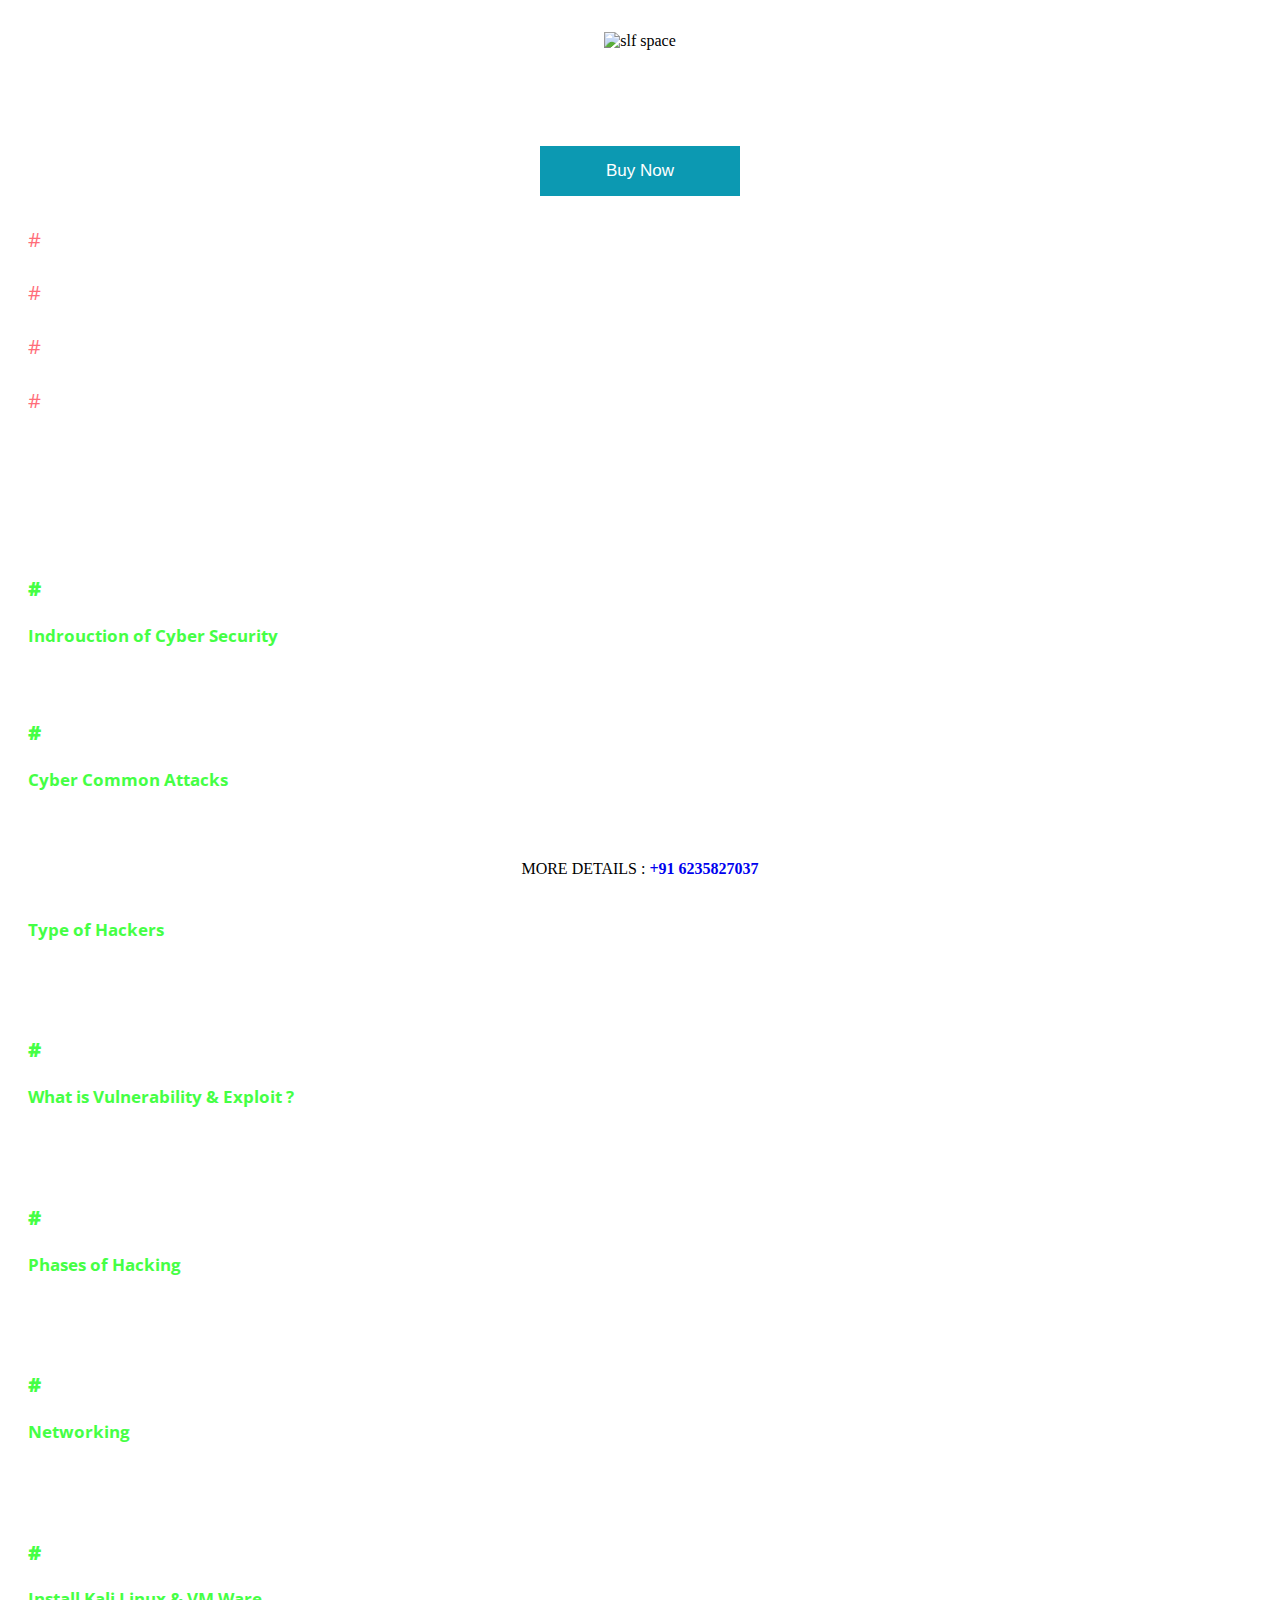
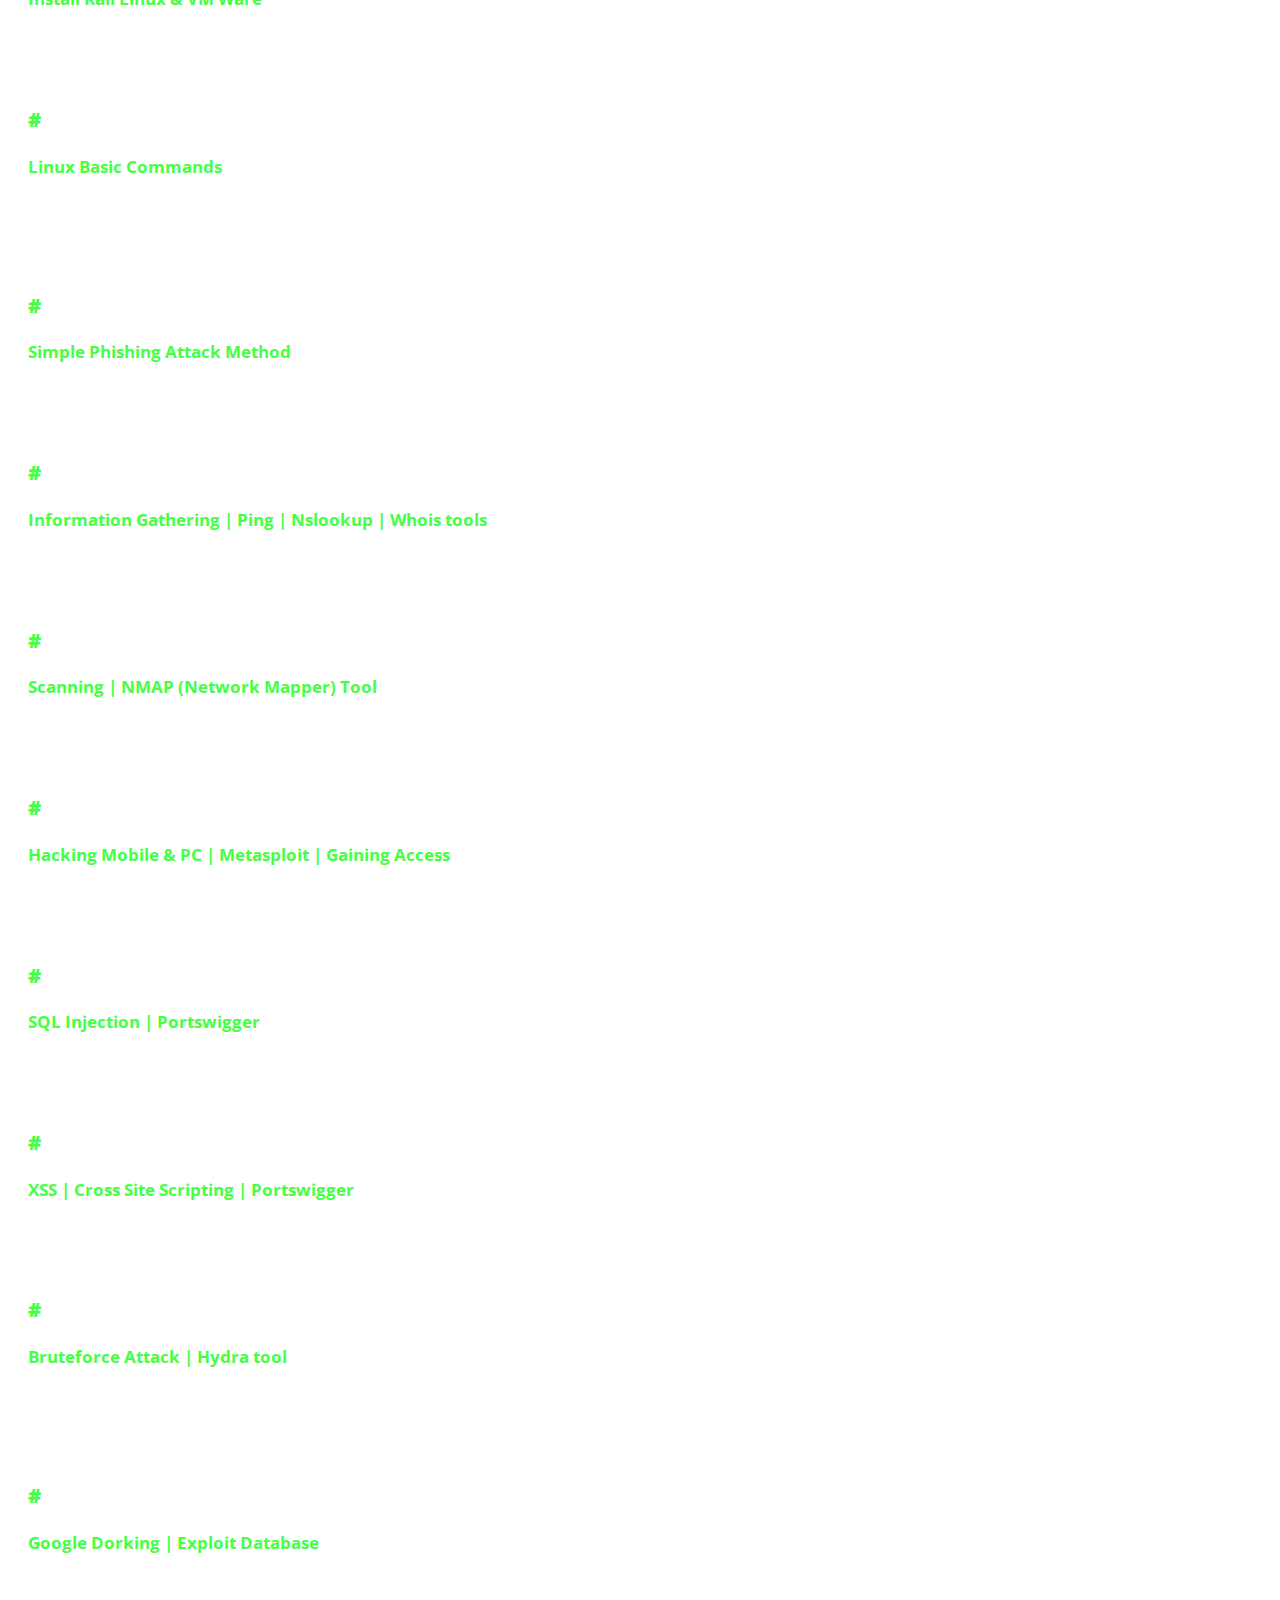
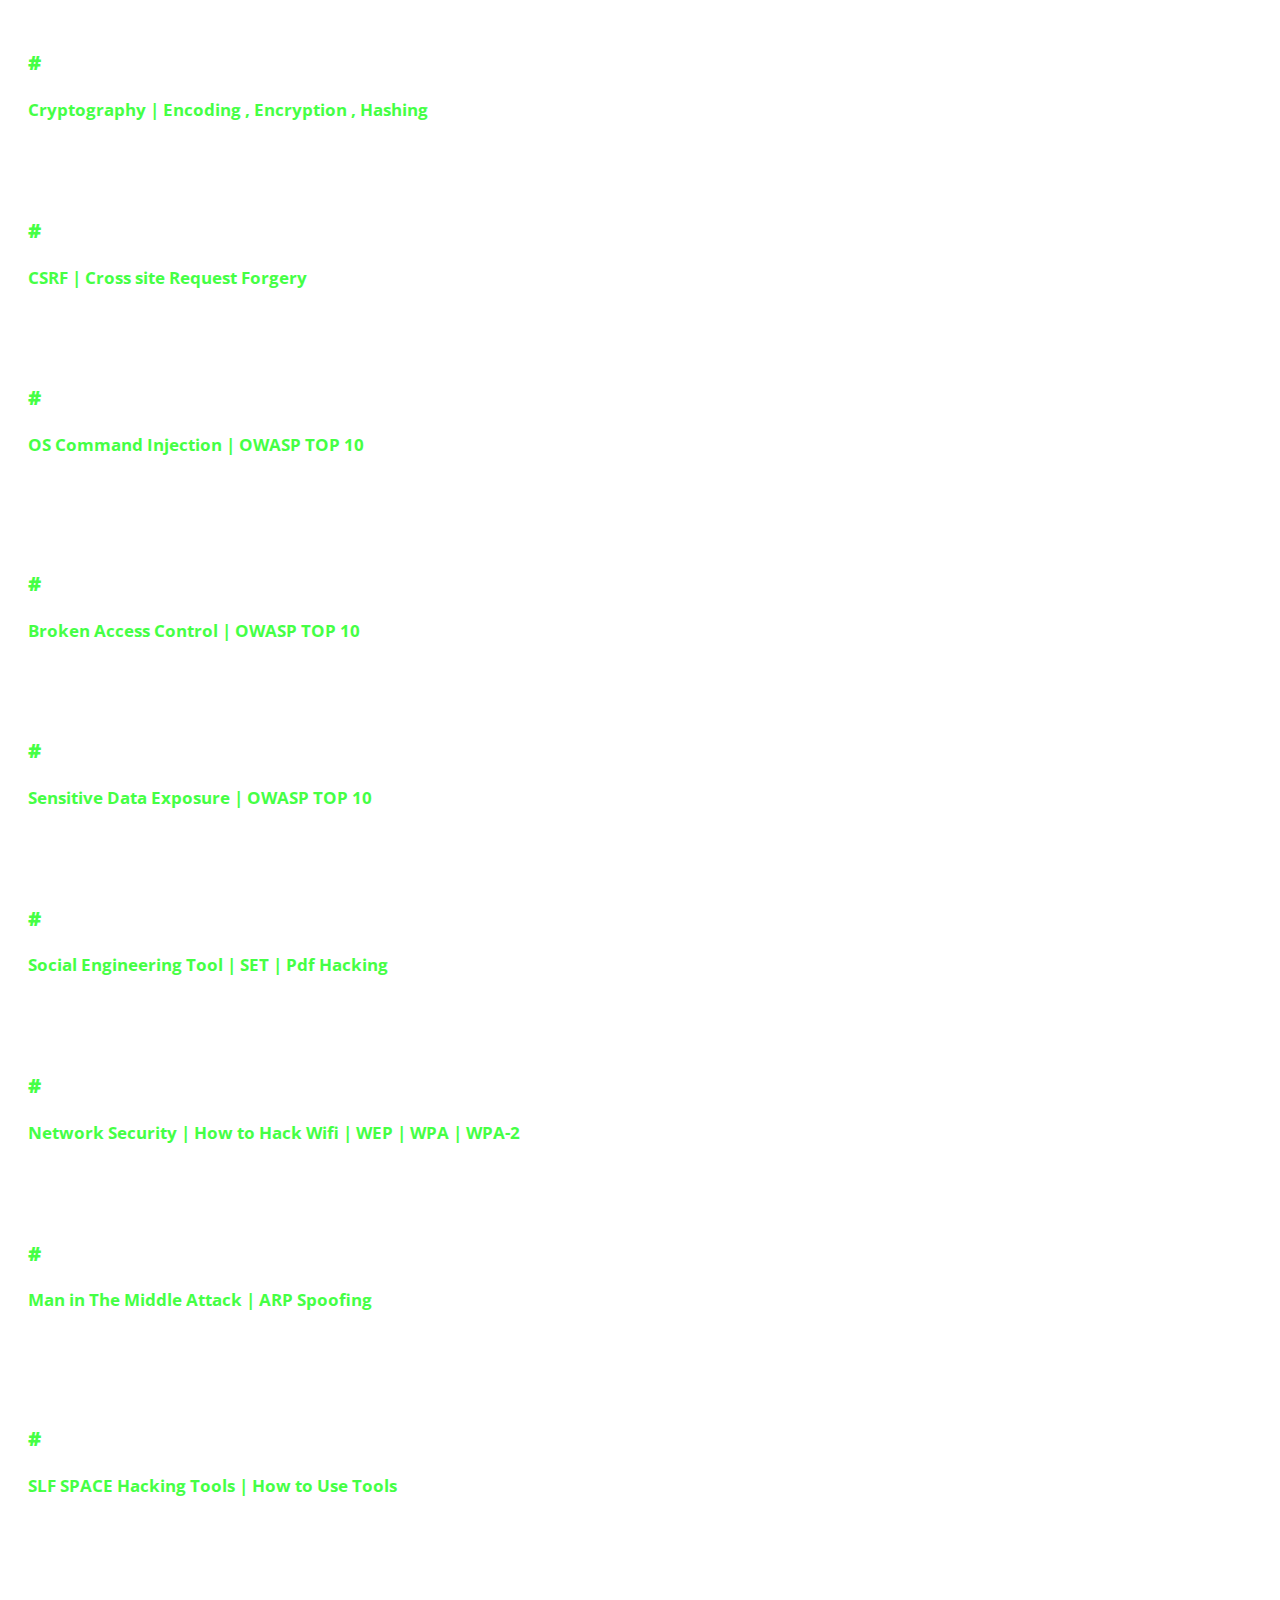
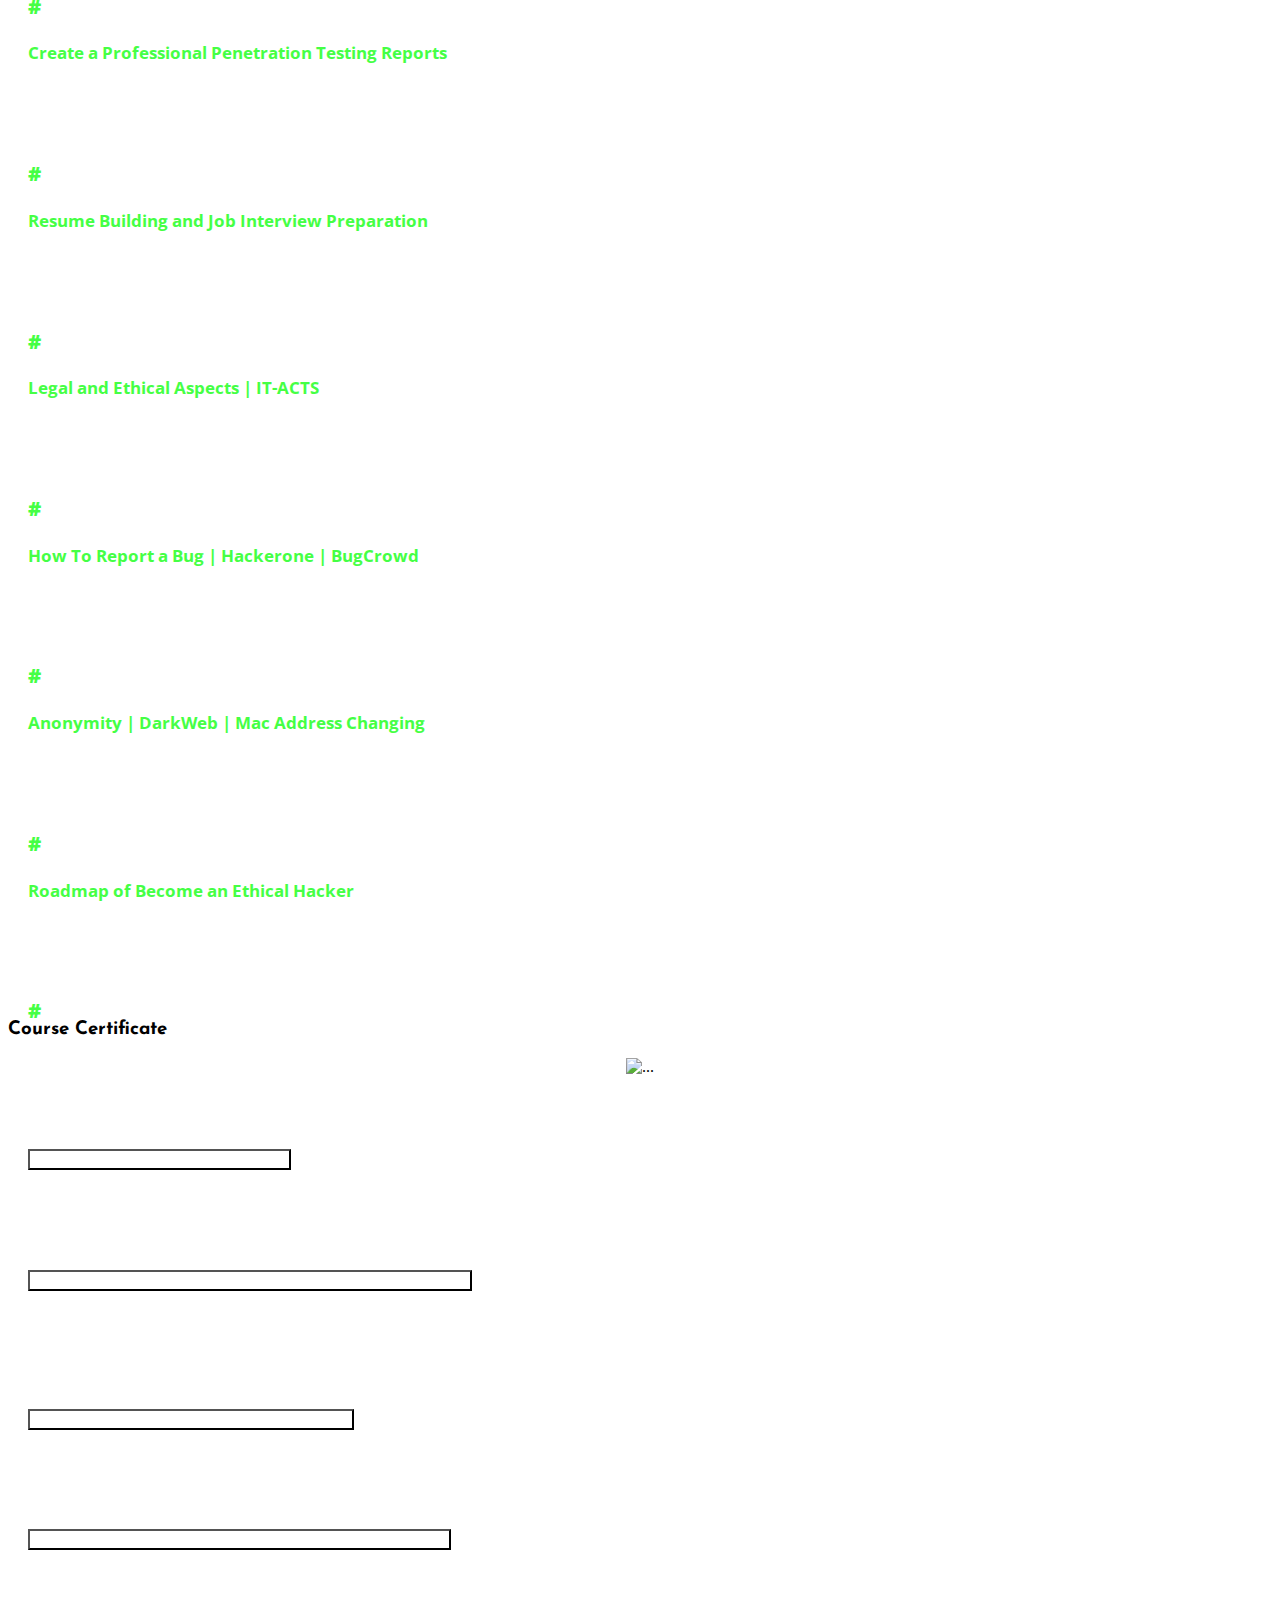
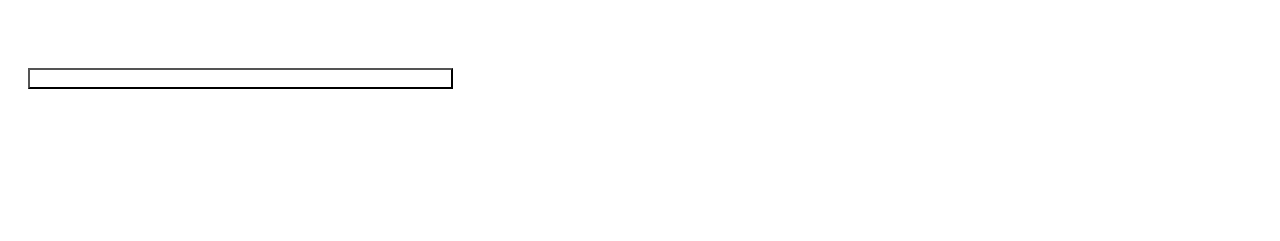
==== index.html @ 2951f918 "Update index.html" ====
<!DOCTYPE html>
<html lang="en">
<head>
    <meta charset="UTF-8">
    <meta name="viewport" content="width=device-width, initial-scale=1.0">
    <meta content="slf space">
    <meta content="" name="description">
    <meta content="" name="keywords">
    <meta content="cyber security course in malayalam">
    <meta content="web designing course in malayalam ">
    <title>CYBER SECURITY COURSE IN MALAYALAM | SLF SPACE</title>
    <link rel="stylesheet" href="sulfikar_css/bootstrap.min.css">
    <link rel="stylesheet" href="https://slfspace.com/css/style.css">
    <link rel="stylesheet" href="https://slfspace.com/style.css">
<link rel="icon" href="https://slfspace.com/img/logo.png">
<link rel="preconnect" href="https://fonts.googleapis.com">
<link rel="preconnect" href="https://fonts.gstatic.com" crossorigin>
<link href="https://fonts.googleapis.com/css2?family=Josefin+Sans:wght@700&family=Open+Sans:wght@300&display=swap" rel="stylesheet">
<link href="https://cdn.jsdelivr.net/npm/bootstrap@5.3.0/dist/css/bootstrap.min.css" rel="stylesheet" integrity="sha384-9ndCyUaIbzAi2FUVXJi0CjmCapSmO7SnpJef0486qhLnuZ2cdeRhO02iuK6FUUVM" crossorigin="anonymous">

<script src="https://ajax.googleapis.com/ajax/libs/jquery/3.5.1/jquery.min.js"></script>

</head>
<body class="bg-black">
 
 <section class="header-section">
     <div class="container">
         <div class="row">
             <div class="col-lg-12">
                <nav class="navbar navbar-expand-lg navbar-dark">

                    
                     
                   
                           
                  </nav>
             </div>
         </div>
     </div>
 </section>   
 <center><img src="https://slfspace.com/img/hacker.png" style="width:230px;margin-top: 24px;" alt="slf space" ></center>
<h2 style="color: white;margin-left: 20px;margin-top:35px;font-family: 'Josefin Sans', sans-serif;font-size: 25px;margin-right: 20px;">Certified Cyber Security Course in Malayalam</h3>
  <center>  <a href="https://wa.me/916235827037" style="color: white;text-decoration:none;"><button  style="color:white;background-color:rgb(12, 153, 178);height: 50px;width: 200px;margin-bottom: 20px;font-size: 17px;margin-top: 15px;border-color: transparent;">Buy Now</a></button></center>
  <h4 style="color: white;margin-left: 20px;font-weight: lighter;font-size: 20px;font-family: 'Open Sans', sans-serif;margin-top: 10px;"><strong style="font-size: 20px;color: rgb(255, 109, 121);"># </strong>Placement Assistance</p>
      <h4 style="color: white;margin-left: 20px;font-weight: lighter;font-size: 20px;font-family: 'Open Sans', sans-serif;"><strong style="font-size: 20px;color: rgb(255, 109, 121);"># </strong>Learning Club Available </p>
        <h4 style="color: white;margin-left: 20px;font-weight: lighter;font-size: 20px;font-family: 'Open Sans', sans-serif;"><strong style="font-size: 20px;color: rgb(255, 109, 121);"># </strong>Long time access Mentorship </p>
          <h4 style="color: white;margin-left: 20px;font-weight: lighter;font-size: 20px;font-family: 'Open Sans', sans-serif;"><strong style="font-size: 20px;color: rgb(255, 109, 121);"># </strong>Completion Certificate</p>
<p style="margin-left: 1px;color: white;margin-right: 20px;font-size: 17px;font-family: 'Open Sans', sans-serif;">
  Jumpstart your Ethical Hacking career effortlessly with SLF SPACE's Cyber Security course at an affordable price of just 5999 rupees. No laptop? No problem! You Can Learn the course on your mobile phone. Earn a Cyber Security Course Certificate upon completion and receive our dedicated support to secure a job in the cyber security field. Let us guide you towards a successful career in cyber security with our comprehensive and supportive services.</p>
<h3 style="margin-left: 20px;color: white;font-family: 'Josefin Sans', sans-serif;">Module of Course</h2>

<h2 style="margin-left: 20px;margin-top: px;color: white;font-weight: bold;font-family: 'Open Sans', sans-serif;font-size: 25px;"><strong style="font-size: 20px;color: rgb(69, 255, 69);"># </strong>Lesson-1</h2>
<p style="color: rgb(69, 255, 69);font-weight: bold;margin-left: 20px;font-family: 'Open Sans', sans-serif;font-size: 17px;">Indrouction of Cyber Security</p>
<p style="color: white;margin-left: 20px;margin-top: -10px;margin-right: 15px;">Introduction of Cyber Security provides a comprehensive overview of safeguarding digital systems from potential threats and attacks</p>
<h3 style="margin-left: 20px;color: white;font-weight: lighter;margin-top: -15px;">|</h3>
<h2 style="margin-left: 20px;margin-top: -10px;color: white;font-weight: bold;margin-top: 10px;font-family: 'Open Sans', sans-serif;font-size: 25px;"><strong style="font-size: 20px;color: rgb(69, 255, 69);"># </strong># </strong> Lesson-2</h2>
<p style="color: rgb(69, 255, 69);font-weight: bold;margin-left: 20px;font-family: 'Open Sans', sans-serif;font-size: 17px;">Cyber Common Attacks</p>
<p style="color: white;margin-left: 20px;margin-top: -10px;margin-right: 15px;">Cyber common attacks encompass a range of malicious activities such as phishing, malware infections, and ransomware ,threats to individuals and organizations.</p>
<h3 style="margin-left: 20px;color: white;font-weight: lighter;margin-top: -10px;">|</h3>
<h2 style="margin-left: 20px;margin-top: -10px;color: white;font-weight: bold;margin-top: 10px;font-family: 'Open Sans', sans-serif;font-size: 25px;"><strong style="font-size: 20px;color: rgb(69, 255, 69);"># </strong>Lesson-3</h2>
<p style="color: rgb(69, 255, 69);font-weight: bold;margin-left: 20px;margin-right: 15px;font-family: 'Open Sans', sans-serif;font-size: 17px;">Type of Hackers</p>
<p style="color: white;margin-left: 20px;margin-top: -10px;margin-right: 15px;">In this class, we'll explore the diverse world of hackers, including White Hat hackers who use their skills for good, Black Hat hackers who seek to exploit vulnerabilities, and Grey Hat hackers who may cross ethical boundaries in pursuit of security knowledge. Discover the different motivations, tactics, and roles hackers play in the realm of cybersecurity.</p>
<h3 style="margin-left: 20px;color: white;font-weight: lighter;margin-top: -10px;">|</h3>
<h2 style="margin-left: 20px;margin-top: -10px;color: white;font-weight: bold;margin-top: 10px;font-family: 'Open Sans', sans-serif;font-size: 25px;"><strong style="font-size: 20px;color: rgb(69, 255, 69);"># </strong>Lesson-4</h2>
<p style="color: rgb(69, 255, 69);font-weight: bold;margin-left: 20px;font-family: 'Open Sans', sans-serif;font-size: 17px;">What is Vulnerability & Exploit ?</p>
<p style="color: white;margin-left: 20px;margin-top: -10px;margin-right: 15px;">Vulnerability refers to a weakness or flaw in a system, application, or network that cyber attackers can exploit to gain unauthorized access or compromise its security. Exploit, on the other hand, is a piece of code or technique used by hackers to take advantage of these vulnerabilities and launch attacks, potentially causing harm to the targeted system or data. </p>
<h3 style="margin-left: 20px;color: white;font-weight: lighter;margin-top: -10px;">|</h3>
<h2 style="margin-left: 20px;margin-top: -10px;color: white;font-weight: bold;margin-top: 10px;font-family: 'Open Sans', sans-serif;font-size: 25px;"><strong style="font-size: 20px;color: rgb(69, 255, 69);"># </strong>Lesson-5</h2>
<p style="color: rgb(69, 255, 69);font-weight: bold;margin-left: 20px;font-family: 'Open Sans', sans-serif;font-size: 17px;">Phases of Hacking</p>
<p style="color: white;margin-left: 20px;margin-top: -10px;margin-right: 15px;">The "Phases of Hacking" class explores the systematic approach used by ethical hackers to assess and secure computer systems. From reconnaissance and scanning to gaining access and maintaining control, students learn each step of the hacking process, gaining valuable insights into safeguarding against real-world cyber threats.</p>
<h3 style="margin-left: 20px;color: white;font-weight: lighter;margin-top: -10px;">|</h3>
<h2 style="margin-left: 20px;margin-top: -10px;color: white;font-weight: bold;margin-top: 10px;font-family: 'Open Sans', sans-serif;font-size: 25px;"><strong style="font-size: 20px;color: rgb(69, 255, 69);"># </strong>Lesson-6</h2>
<p style="color: rgb(69, 255, 69);font-weight: bold;margin-left: 20px;margin-right: 15px;font-family: 'Open Sans', sans-serif;font-size: 17px;">Networking</p>
<p style="color: white;margin-left: 20px;margin-top: -10px;margin-right: 15px;">Networking class teaches students the fundamental principles of computer networks, covering topics such as network architecture, protocols, and security measures, empowering them with the knowledge to design, implement, and troubleshoot networks effectively.</p>
<h3 style="margin-left: 20px;color: white;font-weight: lighter;margin-top: -10px;">|</h3>
<h2 style="margin-left: 20px;margin-top: -10px;color: white;font-weight: bold;margin-top: 10px;font-family: 'Open Sans', sans-serif;font-size: 25px;"><strong style="font-size: 20px;color: rgb(69, 255, 69);"># </strong>Lesson-7</h2>
<p style="color: rgb(69, 255, 69);font-weight: bold;margin-left: 20px;margin-right: 15px;font-family: 'Open Sans', sans-serif;font-size: 17px;">Install Kali Linux & VM Ware</p>
<p style="color: white;margin-left: 20px;margin-top: -10px;margin-right: 15px;">In this class, you will learn how to install and set up Kali Linux, a powerful operating system for ethical hacking and penetration testing, using VMWare, a virtualization software. Gain hands-on experience in creating a safe and isolated environment to practice cybersecurity techniques.</p>
<h3 style="margin-left: 20px;color: white;font-weight: lighter;margin-top: -10px;">|</h3>
<h2 style="margin-left: 20px;margin-top: -10px;color: white;font-weight: bold;margin-top: 10px;font-family: 'Open Sans', sans-serif;font-size: 25px;"><strong style="font-size: 20px;color: rgb(69, 255, 69);"># </strong>Lesson-8</h2>
<p style="color: rgb(69, 255, 69);font-weight: bold;margin-left: 20px;margin-right: 15px;font-family: 'Open Sans', sans-serif;font-size: 17px;">Linux Basic Commands</p>
<p style="color: white;margin-left: 20px;margin-top: -10px;margin-right: 15px;">Linux Basic Commands" is an essential class that introduces students to the fundamental commands and functionalities of the Linux operating system. In this class, students will learn how to navigate the Linux terminal, perform file and directory operations, manage processes, and gain the foundational skills necessary for efficient Linux system administration and cybersecurity tasks.</p>
<h3 style="margin-left: 20px;color: white;font-weight: lighter;margin-top: -10px;">|</h3>
<h2 style="margin-left: 20px;margin-top: -10px;color: white;font-weight: bold;margin-top: 10px;font-family: 'Open Sans', sans-serif;font-size: 25px;"><strong style="font-size: 20px;color: rgb(69, 255, 69);"># </strong>Lesson-9</h2>
<p style="color: rgb(69, 255, 69);font-weight: bold;margin-left: 20px;margin-right: 15px;font-family: 'Open Sans', sans-serif;font-size: 17px;">Simple Phishing Attack Method </p>
<p style="color: white;margin-left: 20px;margin-top: -10px;margin-right: 15px;">A simple phishing attack method involves creating deceptive emails or messages that impersonate legitimate entities, aiming to trick recipients into revealing sensitive information like login credentials or personal details. This class will explore various phishing techniques, understanding how to identify and defend against these deceptive tactics to bolster cybersecurity awareness.</p>
<h3 style="margin-left: 20px;color: white;font-weight: lighter;margin-top: -10px;">|</h3>
<h2 style="margin-left: 20px;margin-top: -10px;color: white;font-weight: bold;margin-top: 10px;font-family: 'Open Sans', sans-serif;font-size: 25px;"><strong style="font-size: 20px;color: rgb(69, 255, 69);"># </strong>Lesson-10</h2>
<p style="color: rgb(69, 255, 69);font-weight: bold;margin-left: 20px;margin-right: 15px;font-family: 'Open Sans', sans-serif;font-size: 17px;">Information Gathering | Ping | Nslookup | Whois tools</p>
<p style="color: white;margin-left: 20px;margin-top: -10px;margin-right: 15px;">Information Gathering class introduces essential network reconnaissance techniques using Ping, Nslookup, and Whois tools. Learn how to probe and gather valuable data about target systems, IP addresses, domain names, and network connectivity to lay the foundation for a successful cybersecurity journey.</p>
<h3 style="margin-left: 20px;color: white;font-weight: lighter;margin-top: -10px;">|</h3>
<h2 style="margin-left: 20px;margin-top: -10px;color: white;font-weight: bold;margin-top: 10px;font-family: 'Open Sans', sans-serif;font-size: 25px;"><strong style="font-size: 20px;color: rgb(69, 255, 69);"># </strong>Lesson-11</h2>
<p style="color: rgb(69, 255, 69);font-weight: bold;margin-left: 20px;margin-right: 15px;font-family: 'Open Sans', sans-serif;font-size: 17px;">Scanning | NMAP (Network Mapper) Tool </p>
<p style="color: white;margin-left: 20px;margin-top: -10px;margin-right: 15px;">Scanning is a crucial phase in cybersecurity, and NMAP (Network Mapper) is a powerful tool used by ethical hackers to explore, identify, and analyze network devices, services, and vulnerabilities, providing valuable insights for securing networks</p>
<h3 style="margin-left: 20px;color: white;font-weight: lighter;margin-top: -10px;">|</h3>
<h2 style="margin-left: 20px;margin-top: -10px;color: white;font-weight: bold;margin-top: 10px;font-family: 'Open Sans', sans-serif;font-size: 25px;"><strong style="font-size: 20px;color: rgb(69, 255, 69);"># </strong>Lesson-12</h2>
<p style="color: rgb(69, 255, 69);font-weight: bold;margin-left: 20px;margin-right: 15px;font-family: 'Open Sans', sans-serif;font-size: 17px;">Hacking Mobile & PC | Metasploit | Gaining Access</p>
<p style="color: white;margin-left: 20px;margin-top: -10px;margin-right: 15px;">
  In "Hacking Mobile & PC | Metasploit | Gaining Access" class, students will explore the use of Metasploit, a powerful penetration testing tool, to learn how to ethically hack and gain access to mobile devices and computers, understanding the techniques used by ethical hackers to strengthen cybersecurity measures.</p>
<h3 style="margin-left: 20px;color: white;font-weight: lighter;margin-top: -10px;">|</h3>
<h2 style="margin-left: 20px;margin-top: -10px;color: white;font-weight: bold;margin-top: 10px;font-family: 'Open Sans', sans-serif;font-size: 25px;"><strong style="font-size: 20px;color: rgb(69, 255, 69);"># </strong>Lesson-13</h2>
<p style="color: rgb(69, 255, 69);font-weight: bold;margin-left: 20px;margin-right: 15px;font-family: 'Open Sans', sans-serif;font-size: 17px;">SQL Injection | Portswigger</p>
<p style="color: white;margin-left: 20px;margin-top: -10px;margin-right: 15px;">SQL Injection is a web application security vulnerability that allows attackers to manipulate the database by injecting malicious SQL code into input fields. Portswigger, a renowned cybersecurity company, provides educational resources and tools to understand, prevent, and address SQL Injection vulnerabilities for a safer online environment.</p>
<h3 style="margin-left: 20px;color: white;font-weight: lighter;margin-top: -10px;">|</h3>
<h2 style="margin-left: 20px;margin-top: -10px;color: white;font-weight: bold;margin-top: 10px;font-family: 'Open Sans', sans-serif;font-size: 25px;"><strong style="font-size: 20px;color: rgb(69, 255, 69);"># </strong>Lesson-14</h2>
<p style="color: rgb(69, 255, 69);font-weight: bold;margin-left: 20px;margin-right: 15px;font-family: 'Open Sans', sans-serif;font-size: 17px;">XSS | Cross Site Scripting | Portswigger</p>
<p style="color: white;margin-left: 20px;margin-top: -10px;margin-right: 15px;">
  XSS, which stands for Cross-Site Scripting, is a common web application vulnerability that allows attackers to inject malicious scripts into web pages viewed by other users. With the help of PortSwigger, a renowned security testing tool, developers can identify and address these vulnerabilities, ensuring robust protection against potential attacks.</p>
<h3 style="margin-left: 20px;color: white;font-weight: lighter;margin-top: -10px;">|</h3>
<h2 style="margin-left: 20px;margin-top: -10px;color: white;font-weight: bold;margin-top: 10px;font-family: 'Open Sans', sans-serif;font-size: 25px;"><strong style="font-size: 20px;color: rgb(69, 255, 69);"># </strong>Lesson-15</h2>
<p style="color: rgb(69, 255, 69);font-weight: bold;margin-left: 20px;margin-right: 15px;font-family: 'Open Sans', sans-serif;font-size: 17px;">Bruteforce Attack | Hydra tool</p>
<p style="color: white;margin-left: 20px;margin-top: -10px;margin-right: 15px;">Bruteforce Attack, a technique used in cybersecurity, involves systematically trying all possible combinations of passwords or encryption keys to gain unauthorized access to a system or account. The Hydra tool is a powerful and widely-used software that automates this process, helping ethical hackers and security professionals identify weak points in a network's defenses and bolster its security against such attacks.</p>
<h3 style="margin-left: 20px;color: white;font-weight: lighter;margin-top: -10px;">|</h3>
<h2 style="margin-left: 20px;margin-top: -10px;color: white;font-weight: bold;margin-top: 10px;font-family: 'Open Sans', sans-serif;font-size: 25px;"><strong style="font-size: 20px;color: rgb(69, 255, 69);"># </strong>Lesson-16</h2>
<p style="color: rgb(69, 255, 69);font-weight: bold;margin-left: 20px;margin-right: 15px;font-family: 'Open Sans', sans-serif;font-size: 17px;">Google Dorking | Exploit Database</p>
<p style="color: white;margin-left: 20px;margin-top: -10px;margin-right: 15px;">Google Dorking is a technique used by ethical hackers to leverage Google search operators to find sensitive information and vulnerabilities on websites. The Exploit Database, on the other hand, is a valuable resource that provides a collection of exploits and vulnerabilities for penetration testers and security researchers to use in their assessments.</p>
<h3 style="margin-left: 20px;color: white;font-weight: lighter;margin-top: -10px;">|</h3>
<h2 style="margin-left: 20px;margin-top: -10px;color: white;font-weight: bold;margin-top: 10px;font-family: 'Open Sans', sans-serif;font-size: 25px;"><strong style="font-size: 20px;color: rgb(69, 255, 69);"># </strong>Lesson-17</h2>
<p style="color: rgb(69, 255, 69);font-weight: bold;margin-left: 20px;margin-right: 15px;font-family: 'Open Sans', sans-serif;font-size: 17px;">Cryptography | Encoding , Encryption , Hashing</p>
<p style="color: white;margin-left: 20px;margin-top: -10px;margin-right: 15px;">Cryptography is a fascinating field of study that encompasses various techniques like encoding, encryption, and hashing, which play crucial roles in securing sensitive information and protecting data integrity.</p>
<h3 style="margin-left: 20px;color: white;font-weight: lighter;margin-top: -10px;">|</h3>
<h2 style="margin-left: 20px;margin-top: -10px;color: white;font-weight: bold;margin-top: 10px;font-family: 'Open Sans', sans-serif;font-size: 25px;"><strong style="font-size: 20px;color: rgb(69, 255, 69);"># </strong>Lesson-18</h2>
<p style="color: rgb(69, 255, 69);font-weight: bold;margin-left: 20px;margin-right: 15px;font-family: 'Open Sans', sans-serif;font-size: 17px;">CSRF | Cross site Request Forgery </p>
<p style="color: white;margin-left: 20px;margin-top: -10px;margin-right: 15px;">CSRF (Cross-Site Request Forgery) is a class of web security vulnerability where an attacker tricks a user's browser into making unauthorized requests to a different website, potentially leading to actions being performed on behalf of the user without their consent.</p>
<h3 style="margin-left: 20px;color: white;font-weight: lighter;margin-top: -10px;">|</h3>
<h2 style="margin-left: 20px;margin-top: -10px;color: white;font-weight: bold;margin-top: 10px;font-family: 'Open Sans', sans-serif;font-size: 25px;"><strong style="font-size: 20px;color: rgb(69, 255, 69);"># </strong>Lesson-19</h2>
<p style="color: rgb(69, 255, 69);font-weight: bold;margin-left: 20px;margin-right: 15px;font-family: 'Open Sans', sans-serif;font-size: 17px;">OS Command Injection | OWASP TOP 10 </p>
<p style="color: white;margin-left: 20px;margin-top: -10px;margin-right: 15px;">OS Command Injection is a dangerous web application vulnerability, listed in the OWASP TOP 10, where attackers can execute arbitrary operating system commands through unsanitized user input. This class of attack occurs when a web application blindly passes user-supplied data to the underlying operating system, allowing malicious commands to be injected and executed, potentially leading to unauthorized access, data breaches, or system compromise.</p>
<h3 style="margin-left: 20px;color: white;font-weight: lighter;margin-top: -10px;">|</h3>
<h2 style="margin-left: 20px;margin-top: -10px;color: white;font-weight: bold;margin-top: 10px;font-family: 'Open Sans', sans-serif;font-size: 25px;"><strong style="font-size: 20px;color: rgb(69, 255, 69);"># </strong>Lesson-20</h2>
<p style="color: rgb(69, 255, 69);font-weight: bold;margin-left: 20px;margin-right: 15px;font-family: 'Open Sans', sans-serif;font-size: 17px;">Broken Access Control |  OWASP TOP 10 </p>
<p style="color: white;margin-left: 20px;margin-top: -10px;margin-right: 15px;">Broken Access Control is a critical security flaw listed in the OWASP TOP 10, referring to the improper handling of user permissions and privileges, enabling unauthorized access to sensitive data or functionalities.</p>
<h3 style="margin-left: 20px;color: white;font-weight: lighter;margin-top: -10px;">|</h3>
<h2 style="margin-left: 20px;margin-top: -10px;color: white;font-weight: bold;margin-top: 10px;font-family: 'Open Sans', sans-serif;font-size: 25px;"><strong style="font-size: 20px;color: rgb(69, 255, 69);"># </strong>Lesson-21</h2>
<p style="color: rgb(69, 255, 69);font-weight: bold;margin-left: 20px;margin-right: 15px;font-family: 'Open Sans', sans-serif;font-size: 17px;">Sensitive Data Exposure |  OWASP TOP 10 </p>
<p style="color: white;margin-left: 20px;margin-top: -10px;margin-right: 15px;">Sensitive Data Exposure, listed in OWASP TOP 10, refers to the potential security risk where confidential information, such as credit card numbers or personal details, is unintentionally disclosed due to weak protection measures, leaving it vulnerable to unauthorized access and misuse.</p>
<h3 style="margin-left: 20px;color: white;font-weight: lighter;margin-top: -10px;">|</h3>
<h2 style="margin-left: 20px;margin-top: -10px;color: white;font-weight: bold;margin-top: 10px;font-family: 'Open Sans', sans-serif;font-size: 25px;"><strong style="font-size: 20px;color: rgb(69, 255, 69);"># </strong>Lesson-22</h2>
<p style="color: rgb(69, 255, 69);font-weight: bold;margin-left: 20px;margin-right: 15px;font-family: 'Open Sans', sans-serif;font-size: 17px;">Social Engineering Tool | SET | Pdf Hacking</p>
<p style="color: white;margin-left: 20px;margin-top: -10px;margin-right: 15px;">The Social Engineering Toolkit (SET) is a potent tool utilized in the realm of cybersecurity for carrying out various social engineering attacks, including PDF hacking, by exploiting human vulnerabilities rather than relying solely on technical means.</p>
<h3 style="margin-left: 20px;color: white;font-weight: lighter;margin-top: -10px;">|</h3>
<h2 style="margin-left: 20px;margin-top: -10px;color: white;font-weight: bold;margin-top: 10px;font-family: 'Open Sans', sans-serif;font-size: 25px;"><strong style="font-size: 20px;color: rgb(69, 255, 69);"># </strong>Lesson-23</h2>
<p style="color: rgb(69, 255, 69);font-weight: bold;margin-left: 20px;margin-right: 15px;font-family: 'Open Sans', sans-serif;font-size: 17px;">Network Security | How to Hack Wifi | WEP | WPA | WPA-2</p>
<p style="color: white;margin-left: 20px;margin-top: -10px;margin-right: 15px;">Network Security is the practice of safeguarding data and systems from unauthorized access or damage. 'How to Hack Wifi' refers to unauthorized attempts to gain access to wireless networks. WEP, WPA, and WPA-2 are different encryption protocols used to secure wireless networks, with WEP being the least secure and WPA-2 being the most robust class.</p>
<h3 style="margin-left: 20px;color: white;font-weight: lighter;margin-top: -10px;">|</h3>
<h2 style="margin-left: 20px;margin-top: -10px;color: white;font-weight: bold;margin-top: 10px;font-family: 'Open Sans', sans-serif;font-size: 25px;"><strong style="font-size: 20px;color: rgb(69, 255, 69);"># </strong>Lesson-24</h2>
<p style="color: rgb(69, 255, 69);font-weight: bold;margin-left: 20px;margin-right: 15px;font-family: 'Open Sans', sans-serif;font-size: 17px;">Man in The Middle Attack | ARP Spoofing </p>
<p style="color: white;margin-left: 20px;margin-top: -10px;margin-right: 15px;">A Man-in-the-Middle (MITM) attack with ARP Spoofing is a type of cyber threat where an attacker intercepts communication between two parties by manipulating Address Resolution Protocol (ARP) messages, leading them to unknowingly exchange data through the attacker's system. This class of attack allows the malicious actor to eavesdrop, modify, or even block the communication, potentially leading to data theft or unauthorized access.</p>
<h3 style="margin-left: 20px;color: white;font-weight: lighter;margin-top: -10px;">|</h3>
<h2 style="margin-left: 20px;margin-top: -10px;color: white;font-weight: bold;margin-top: 10px;font-family: 'Open Sans', sans-serif;font-size: 25px;"><strong style="font-size: 20px;color: rgb(69, 255, 69);"># </strong>Lesson-25</h2>
<p style="color: rgb(69, 255, 69);font-weight: bold;margin-left: 20px;margin-right: 15px;font-family: 'Open Sans', sans-serif;font-size: 17px;">SLF SPACE Hacking Tools | How to Use Tools</p>
<p style="color: white;margin-left: 20px;margin-top: -10px;margin-right: 15px;">
  SLF SPACE Hacking Tools provide a diverse range of tools, including ARP spoofing and bruteforce, aimed at different cybersecurity tasks, catering to both beginners and experienced users. Each tool comes with its own set of functionalities and instructions, empowering users to efficiently safeguard networks or test their own security measures with ease.</p>
<h3 style="margin-left: 20px;color: white;font-weight: lighter;margin-top: -10px;">|</h3>
<h2 style="margin-left: 20px;margin-top: -10px;color: white;font-weight: bold;margin-top: 10px;font-family: 'Open Sans', sans-serif;font-size: 25px;"><strong style="font-size: 20px;color: rgb(69, 255, 69);"># </strong>Lesson-26</h2>
<p style="color: rgb(69, 255, 69);font-weight: bold;margin-left: 20px;margin-right: 15px;font-family: 'Open Sans', sans-serif;font-size: 17px;">Create a Professional Penetration Testing Reports</p>
<p style="color: white;margin-left: 20px;margin-top: -10px;margin-right: 15px;">Creating a professional penetration testing report for bug hunting involves carefully documenting discovered vulnerabilities, detailing their impact and severity, providing clear remediation recommendations, and organizing findings into actionable classes for better prioritization and resolution.</p>
<h3 style="margin-left: 20px;color: white;font-weight: lighter;margin-top: -10px;">|</h3>
<h2 style="margin-left: 20px;margin-top: -10px;color: white;font-weight: bold;margin-top: 10px;font-family: 'Open Sans', sans-serif;font-size: 25px;"><strong style="font-size: 20px;color: rgb(69, 255, 69);"># </strong>Lesson-27</h2>
<p style="color: rgb(69, 255, 69);font-weight: bold;margin-left: 20px;margin-right: 15px;font-family: 'Open Sans', sans-serif;font-size: 17px;">Resume Building and Job Interview Preparation</p>
<p style="color: white;margin-left: 20px;margin-top: -10px;margin-right: 15px;">Resume Building and Job Interview Preparation (Mock Interview) class equips participants with essential skills to craft impressive resumes and excel in job interviews through practical mock interview sessions with constructive feedback.</p>
<h3 style="margin-left: 20px;color: white;font-weight: lighter;margin-top: -10px;">|</h3>
<h2 style="margin-left: 20px;margin-top: -10px;color: white;font-weight: bold;margin-top: 10px;font-family: 'Open Sans', sans-serif;font-size: 25px;"><strong style="font-size: 20px;color: rgb(69, 255, 69);"># </strong>Lesson-28</h2>
<p style="color: rgb(69, 255, 69);font-weight: bold;margin-left: 20px;margin-right: 15px;font-family: 'Open Sans', sans-serif;font-size: 17px;">Legal and Ethical Aspects | IT-ACTS</p>
<p style="color: white;margin-left: 20px;margin-top: -10px;margin-right: 15px;">The "Legal and Ethical Aspects | IT-ACTS" class explores the intersection of information technology and the legal and ethical considerations that arise, equipping students with the knowledge to navigate complex issues responsibly in the digital age.</p>
<h3 style="margin-left: 20px;color: white;font-weight: lighter;margin-top: -10px;">|</h3>
<h2 style="margin-left: 20px;margin-top: -10px;color: white;font-weight: bold;margin-top: 10px;font-family: 'Open Sans', sans-serif;font-size: 25px;"><strong style="font-size: 20px;color: rgb(69, 255, 69);"># </strong>Lesson-29</h2>
<p style="color: rgb(69, 255, 69);font-weight: bold;margin-left: 20px;margin-right: 15px;font-family: 'Open Sans', sans-serif;font-size: 17px;">How To Report a Bug | Hackerone | BugCrowd</p>
<p style="color: white;margin-left: 20px;margin-top: -10px;margin-right: 15px;">To report a bug on platforms like HackerOne or Bugcrowd, you need to first identify the issue, provide a detailed description of the vulnerability, and submit it through their designated channels. The class aims to familiarize participants with bug reporting procedures, ethical hacking, and responsible disclosure practices to enhance cybersecurity.</p>
<h3 style="margin-left: 20px;color: white;font-weight: lighter;margin-top: -10px;">|</h3>
<h2 style="margin-left: 20px;margin-top: -10px;color: white;font-weight: bold;margin-top: 10px;font-family: 'Open Sans', sans-serif;font-size: 25px;"><strong style="font-size: 20px;color: rgb(69, 255, 69);"># </strong>Lesson-30</h2>
<p style="color: rgb(69, 255, 69);font-weight: bold;margin-left: 20px;margin-right: 15px;font-family: 'Open Sans', sans-serif;font-size: 17px;">Anonymity | DarkWeb | Mac Address Changing</p>
<p style="color: white;margin-left: 20px;margin-top: -10px;margin-right: 15px;">Anonymity is the state of being unidentified or untraceable online, often associated with activities on the Dark Web, a hidden part of the internet. To achieve anonymity, users may change their Mac addresses, which are unique identifiers of network interfaces, to evade detection and maintain privacy.</p>
<h3 style="margin-left: 20px;color: white;font-weight: lighter;margin-top: -10px;">|</h3>
<h2 style="margin-left: 20px;margin-top: -10px;color: white;font-weight: bold;margin-top: 10px;font-family: 'Open Sans', sans-serif;font-size: 25px;"><strong style="font-size: 20px;color: rgb(69, 255, 69);"># </strong>Lesson-31</h2>
<p style="color: rgb(69, 255, 69);font-weight: bold;margin-left: 20px;margin-right: 15px;font-family: 'Open Sans', sans-serif;font-size: 17px;">Roadmap of Become an Ethical Hacker</p>
<p style="color: white;margin-left: 20px;margin-top: -10px;margin-right: 15px;">The roadmap to becoming an Ethical Hacker involves a carefully designed class that covers various topics, such as network security, penetration testing, cryptography, and ethical hacking methodologies, guiding students towards mastering the art of responsible and effective cybersecurity.</p>
<h3 style="margin-left: 20px;color: white;font-weight: lighter;margin-top: -10px;">|</h3>

<h2 style="margin-left: 20px;margin-top: -10px;color: white;font-weight: bold;margin-top: 10px;font-family: 'Open Sans', sans-serif;font-size: 25px;"><strong style="font-size: 20px;color: rgb(69, 255, 69);"># </strong>Completion Certificate</h2>
<p style="color: white;font-weight: bold;margin-left: 20px;margin-right: 15px;">Completion Certificate of <strong style="font-weight: bold;">SLF SPACE</strong> Cyber Security Course </p>


<section class="contact-section pt-5 pb-5">
  <h3 class=" text-uppercase pb-4 font-weight-bold custom-font-h3 text-center text-white pt-5" style="margin-top: -60px;font-family: 'Josefin Sans', sans-serif;">Course Certificate</h3>
  <center> 
  <img src="https://slfspace.com/img/SECCER.jpg" class="img-fluid" alt="..." style="width: 90%;"></center>
 <h3 style="color: white;margin-top: 20px;margin-left: 30px;margin-bottom: 10px;"> Frequently Asked Questions</h3>
  <div class="accordion" id="accordionExample" style="margin-left: 20px;margin-right: 20px;margin-top: 25px;">
    <div class="accordion-item" style="background: transparent;color: white;">
      <h2 class="accordion-header">
        <button class="accordion-button" type="button" data-bs-toggle="collapse" data-bs-target="#collapseOne" aria-expanded="true" aria-controls="collapseOne" style="background: transparent;color: white;">
          What is Certified Cyber Security Course ?
        </button>
      </h2>
      <div id="collapseOne" class="accordion-collapse collapse show" data-bs-parent="#accordionExample">
        <div class="accordion-body">
          <p>

            A Certified Cyber Security Course is a structured and comprehensive program that provides individuals with specialized training and knowledge in the field of cybersecurity. It is designed to equip participants with essential skills to safeguard digital systems, networks, and data from potential threats and cyberattacks. Upon successful completion of the course, participants receive a certification that validates their expertise and enhances their employability in the cybersecurity industry.        </div>
      </div>
    </div>
    <div class="accordion-item" style="background: transparent;color: white;">
      <h2 class="accordion-header">
        <button class="accordion-button collapsed" type="button" data-bs-toggle="collapse" data-bs-target="#collapseTwo" aria-expanded="false" aria-controls="collapseTwo" style="background: transparent;color: white;">
          What is the objective of SLF SPACE's Certified Cyber Security program?         </button>
      </h2>
      <div id="collapseTwo" class="accordion-collapse collapse" data-bs-parent="#accordionExample">
        <div class="accordion-body">
<p>
  The objective of SLF SPACE's Certified Cyber Security program is to equip participants with comprehensive knowledge and practical skills in the field of cybersecurity. Through this program, individuals will learn how to protect computer systems, networks, and data from cyber threats, and develop expertise in ethical hacking, risk assessment, incident response, and security management. The ultimate goal is to produce competent and certified cybersecurity professionals capable of safeguarding organizations and individuals against cyberattacks and data breaches.
</p>
        </div>
      </div>
    </div>
    <div class="accordion-item" style="background: transparent;color: white;">
      <h2 class="accordion-header">
        <button class="accordion-button collapsed" type="button" data-bs-toggle="collapse" data-bs-target="#collapseThree" aria-expanded="false" aria-controls="collapseThree" style="background: transparent;color: white;">
          Who should take a Certified Cyber Securtiy course ?        </button>
      </h2>
      <div id="collapseThree" class="accordion-collapse collapse" data-bs-parent="#accordionExample">
        <div class="accordion-body">
<p>
  
  The Certified Cyber Security course is ideal for both Security Enthusiasts and individuals aspiring to build a career in cybersecurity. Security Enthusiasts will gain valuable knowledge and skills to secure their personal digital lives and protect their online assets. For those looking to establish a career in cybersecurity, this course provides a solid foundation, covering essential topics such as network security, ethical hacking, incident response, and more, making it suitable for beginners and those transitioning into the cybersecurity field.</p>
        </div>
      </div>
    </div>
    <div class="accordion-item" style="background: transparent;color: white;">
      <h2 class="accordion-header">
        <button class="accordion-button collapsed" type="button" data-bs-toggle="collapse" data-bs-target="#collapseFour" aria-expanded="false" aria-controls="collapseThree" style="background: transparent;color: white;">
          How long does it take to complete a Certified Cyber Security course?        </button>
      </h2>
      <div id="collapseFour" class="accordion-collapse collapse" data-bs-parent="#accordionExample">
        <div class="accordion-body">
<p>
  At our institute, we offer a flexible learning approach, allowing you to learn at your own pace without being restricted by a fixed timeframe. We understand that your studies and job responsibilities might vary, so you can choose to learn whenever you have the time and availability. Whether you want to complete the course quickly or take your time, you have the freedom to do so. Our mentors are always available online to assist you with any doubts or questions you may have throughout your learning journey. We aim to provide a highly suitable and accommodating learning experience tailored to your schedule and commitments.
</p>        </div>
      </div>
    </div>
    <div class="accordion-item" style="background: transparent;color: white;">
      <h2 class="accordion-header">
        <button class="accordion-button collapsed" type="button" data-bs-toggle="collapse" data-bs-target="#collapseFive" aria-expanded="false" aria-controls="collapseThree" style="background: transparent;color: white;">
          What does Certified Cyber Security training of SLF SPACE features ?        </button>
      </h2>
      <div id="collapseFive" class="accordion-collapse collapse" data-bs-parent="#accordionExample">
        <div class="accordion-body">
<p>
  The Certified Cyber Security training offered by SLF SPACE features a comprehensive and hands-on approach to equip individuals with the necessary skills and knowledge to excel in the field of cybersecurity. The training program covers a wide range of essential topics, including network security, threat detection and prevention, ethical hacking techniques, data protection, incident response, and risk assessment. Participants will have the opportunity to work on real-world scenarios and use cutting-edge tools, gaining practical experience in tackling cybersecurity challenges. Additionally, the certification validates the proficiency of individuals in cybersecurity, making them well-prepared for a successful career in this rapidly evolving and critical industry.
</p>
        </div>
      </div>
    </div>
  </div>
  <center>
    
  </center>
    <br>
  <div style=" position: fixed;
  left: 0;
  height: 50px;
  bottom: 0;
  width: 100%;
  background-color: white;
  color: black;
  text-align: center;">
    <p style="margin-top: 10px;">MORE DETAILS : <strong><a href="https://wa.me/916235827037" style="font-weight: bold;text-decoration: none;">+91 6235827037</a></strong></p>
  </div>
  
  <script src="https://cdn.jsdelivr.net/npm/bootstrap@5.3.0/dist/js/bootstrap.bundle.min.js" integrity="sha384-geWF76RCwLtnZ8qwWowPQNguL3RmwHVBC9FhGdlKrxdiJJigb/j/68SIy3Te4Bkz" crossorigin="anonymous"></script>


    <script src="cyber_js/jquery.min.js"></script>
<script src="cyber_js/bootstrap.min.js"></script>

</body>
</html>
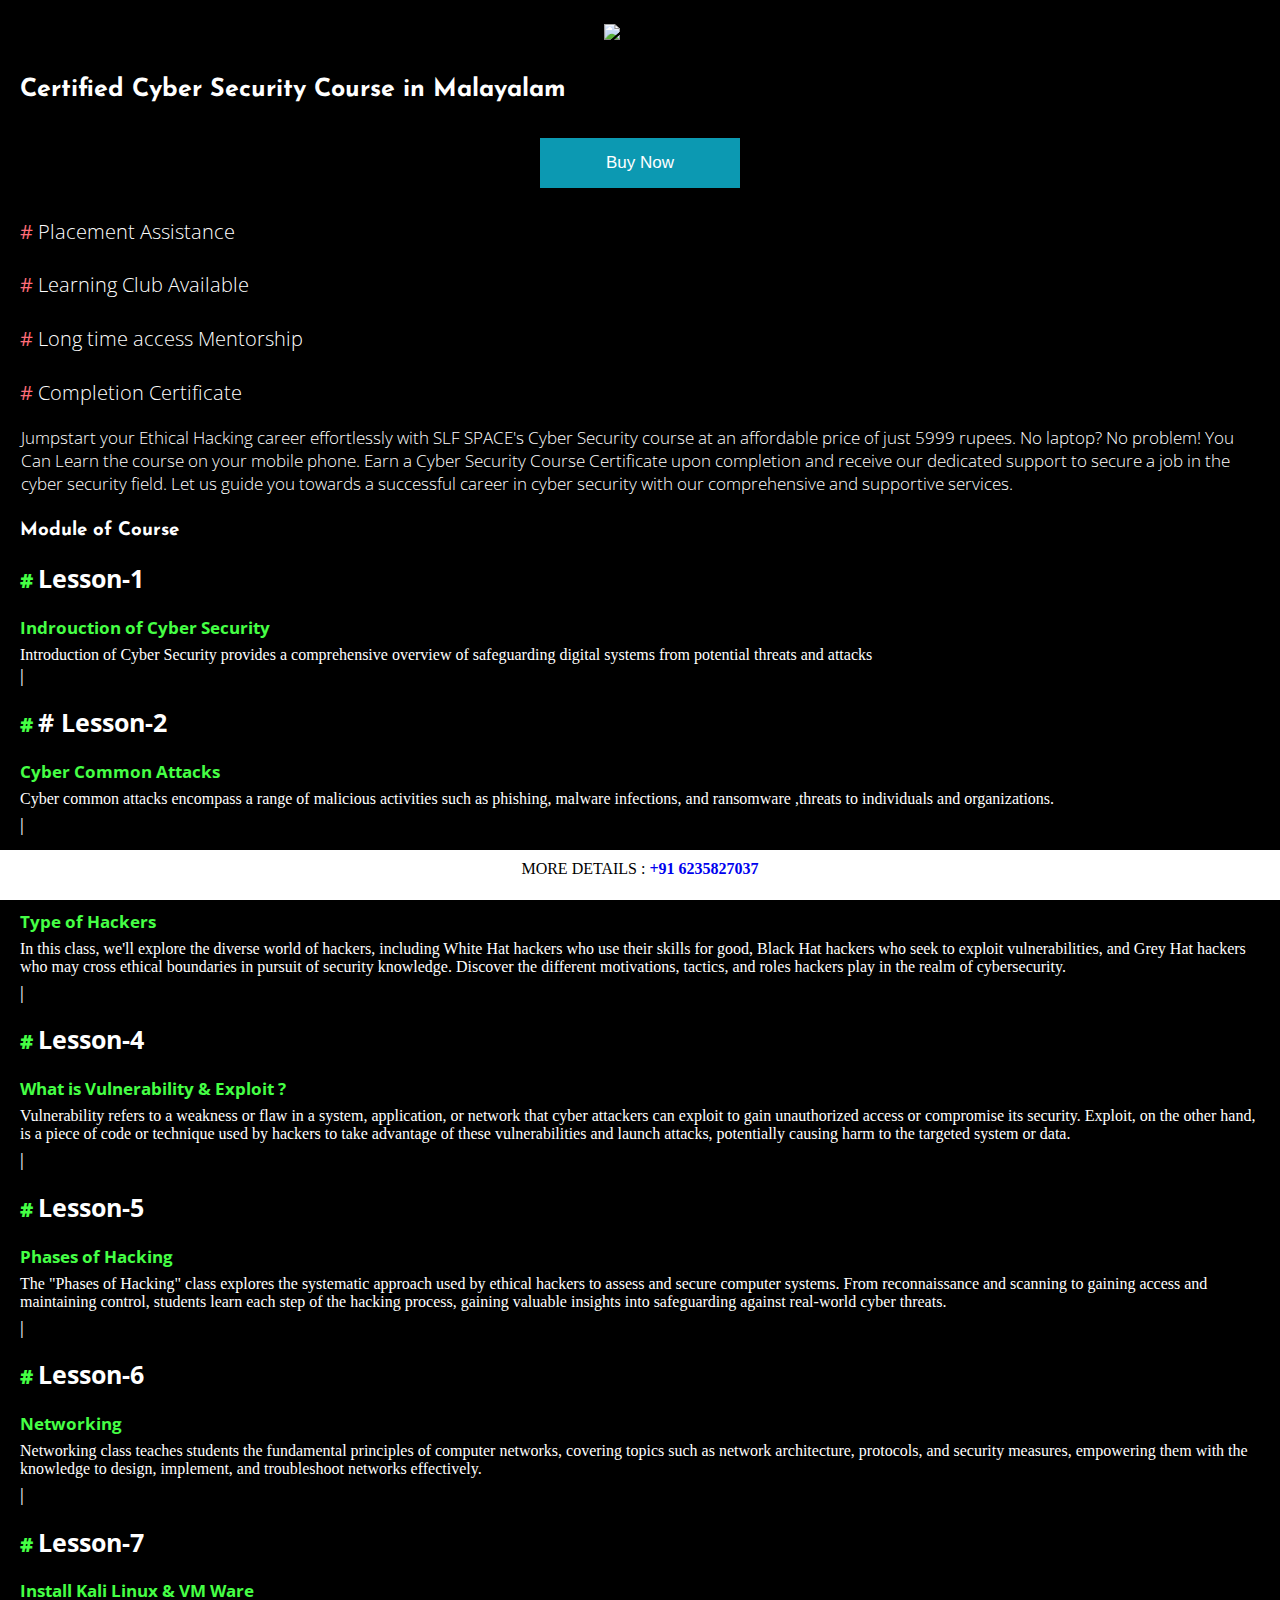
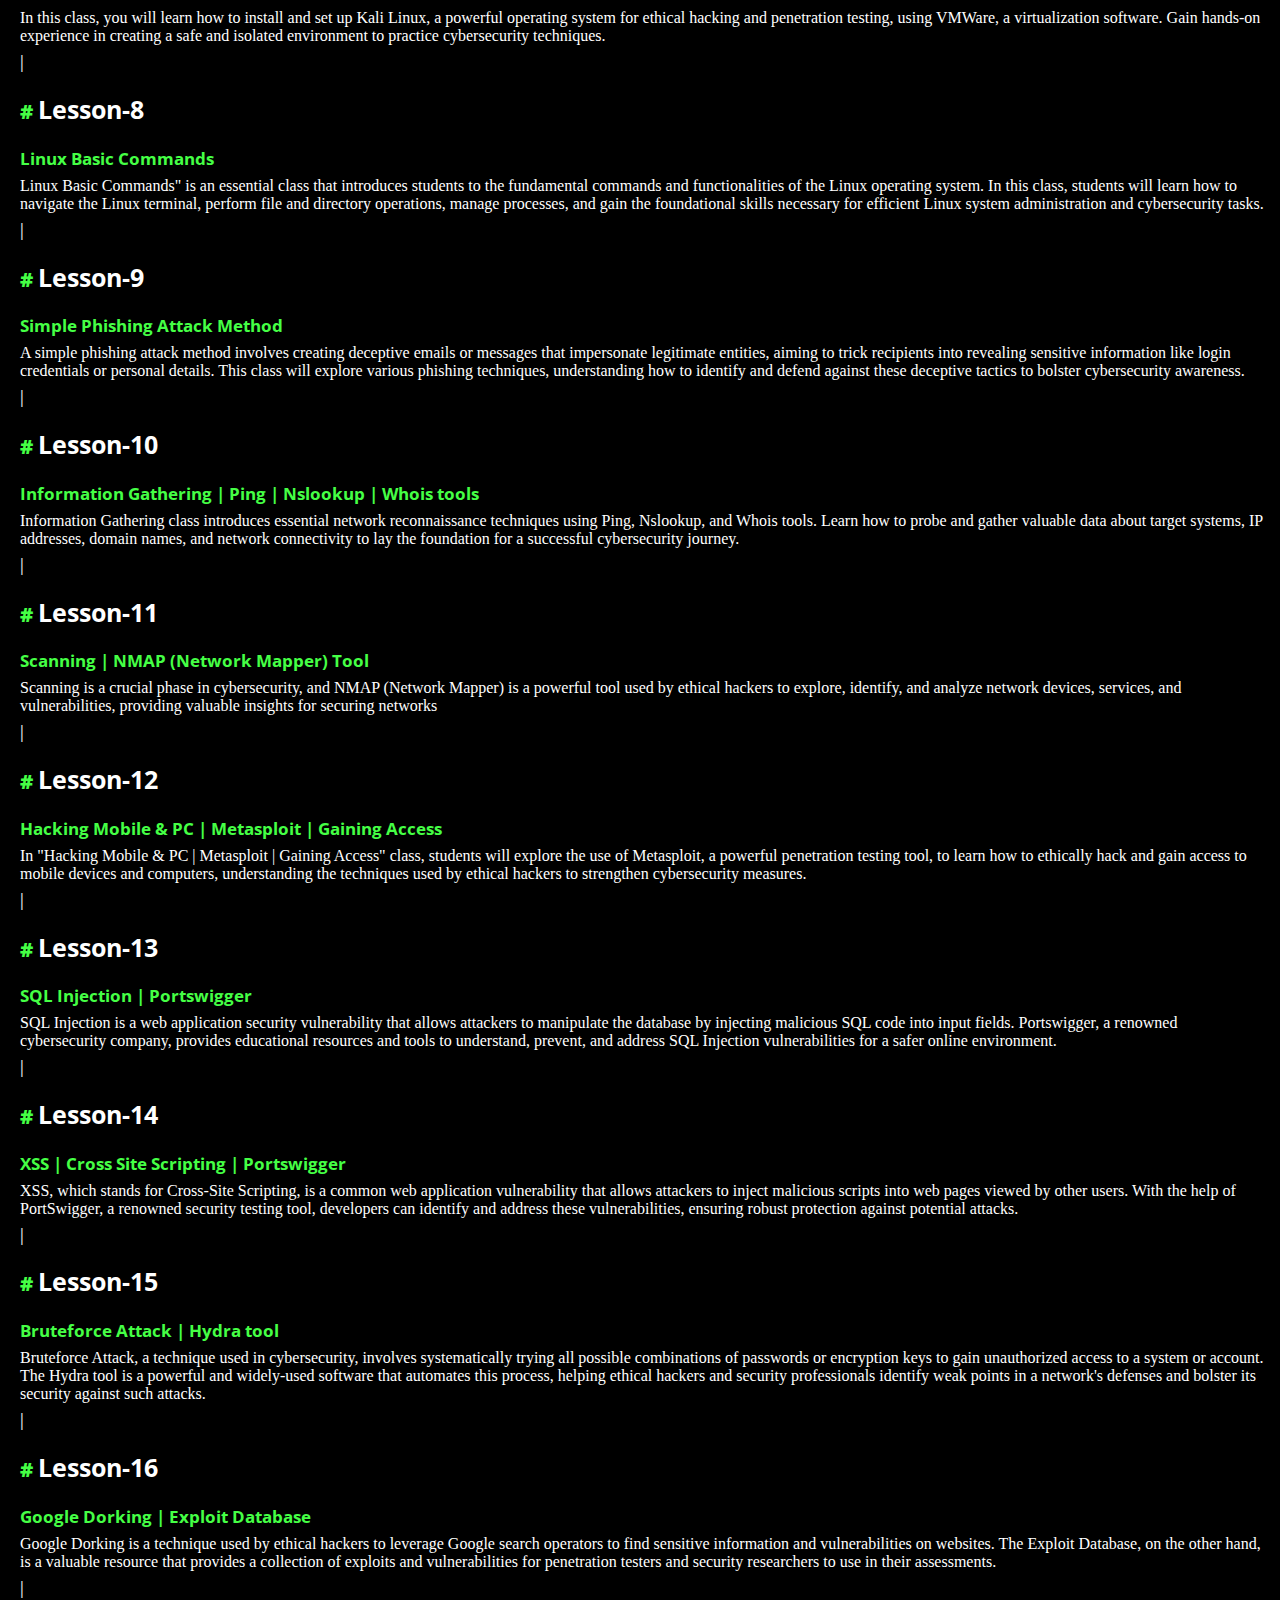
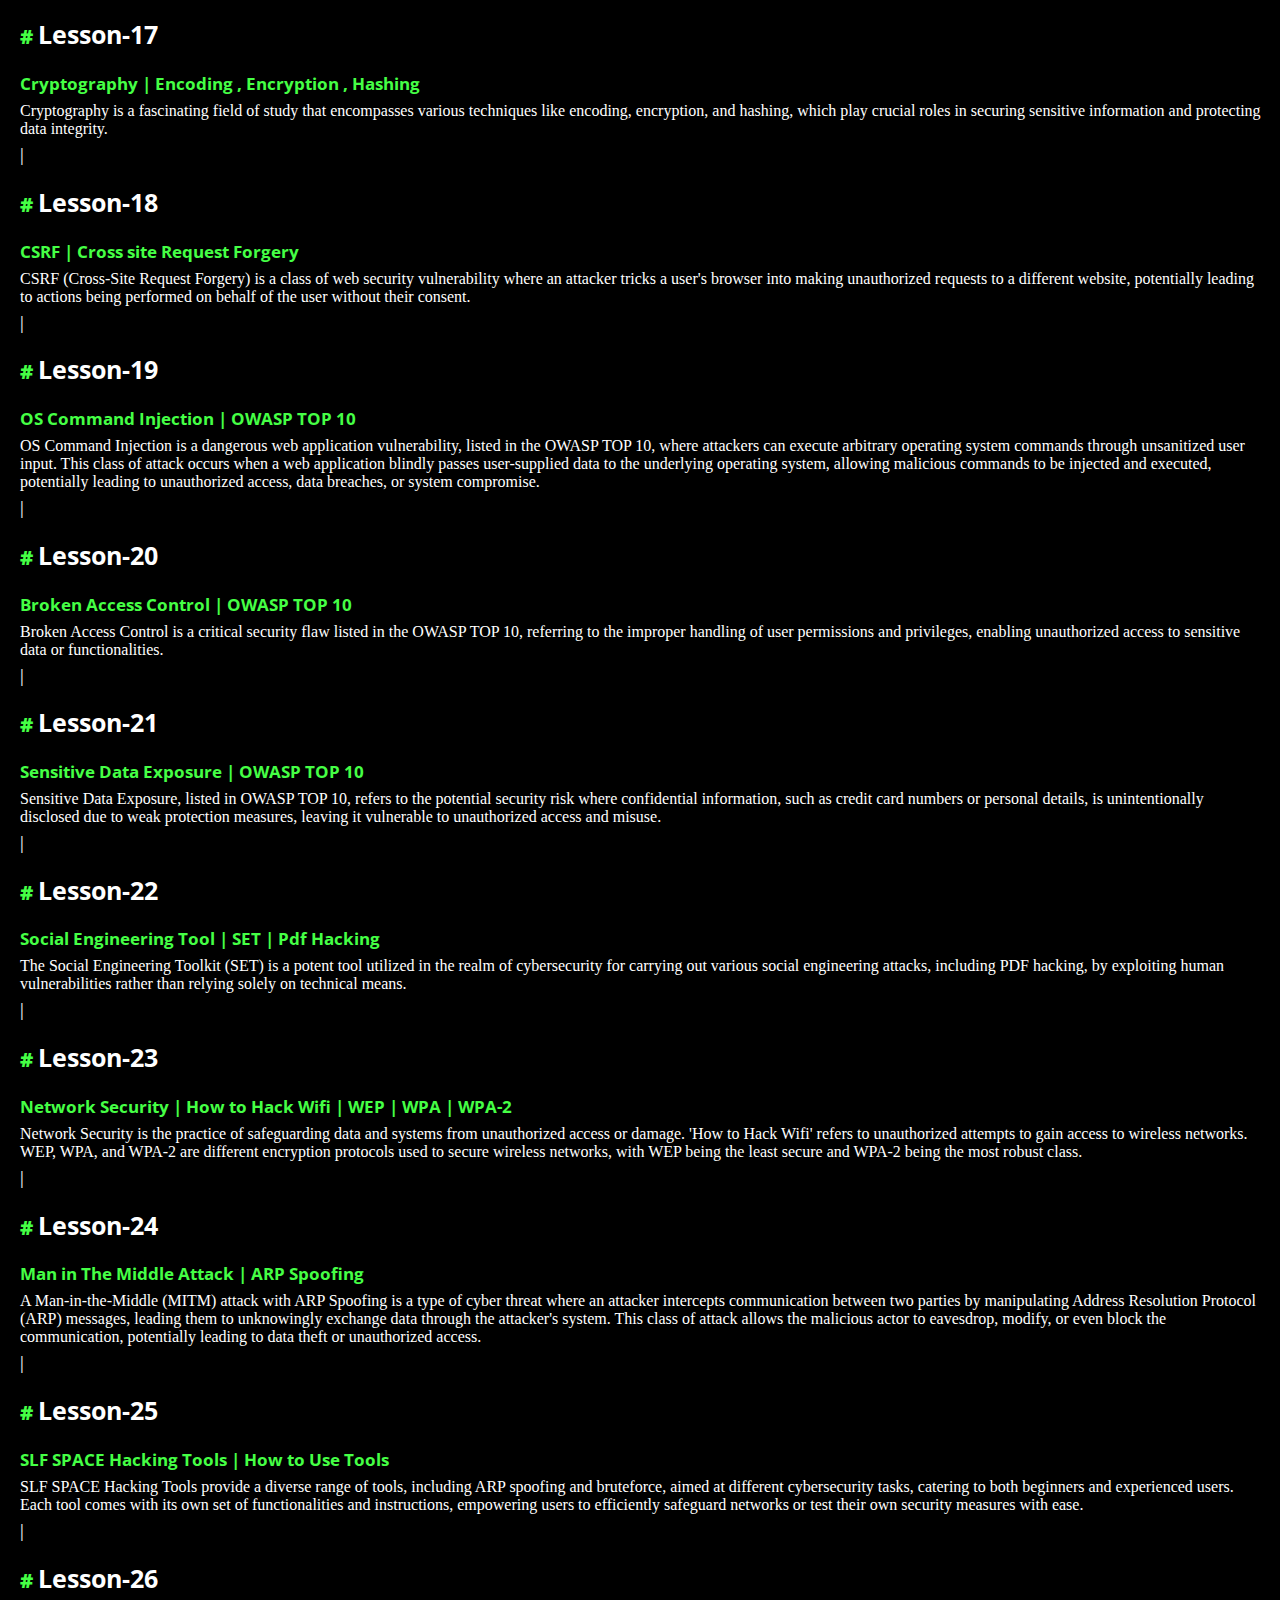
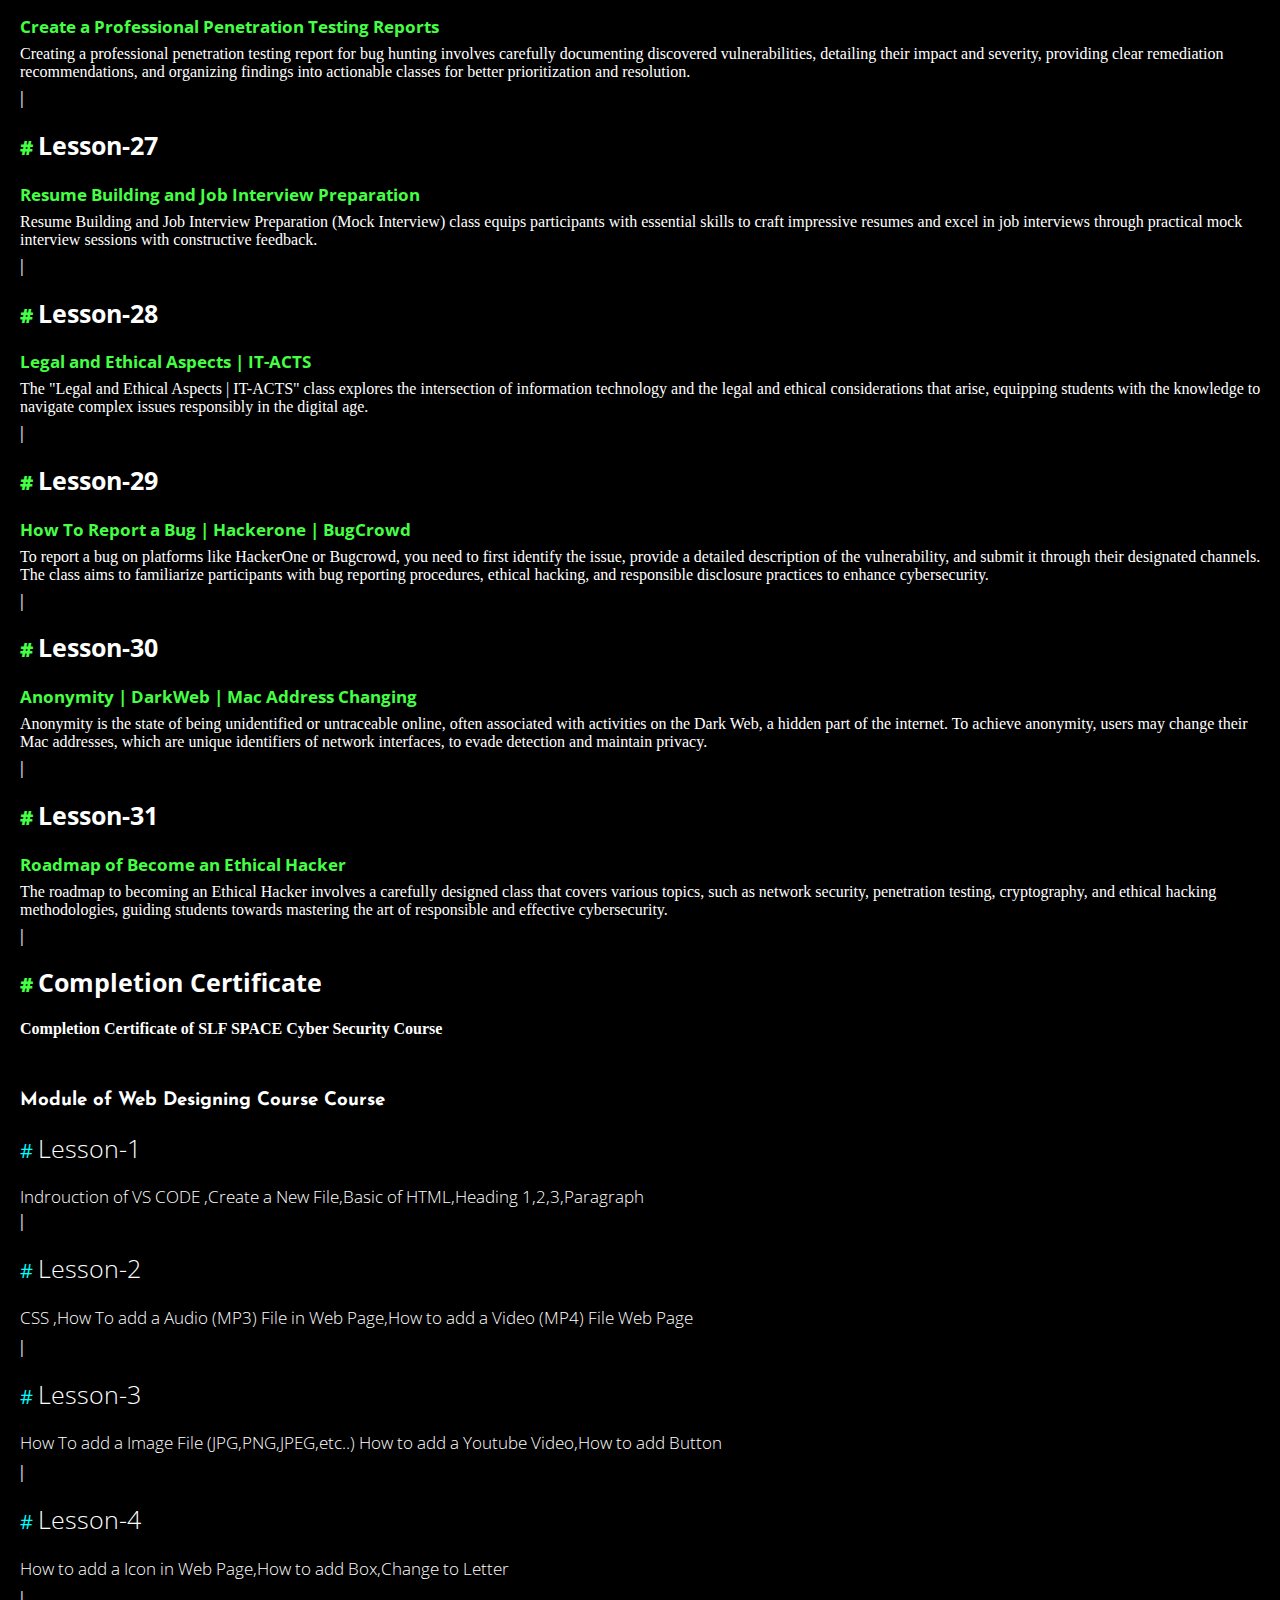
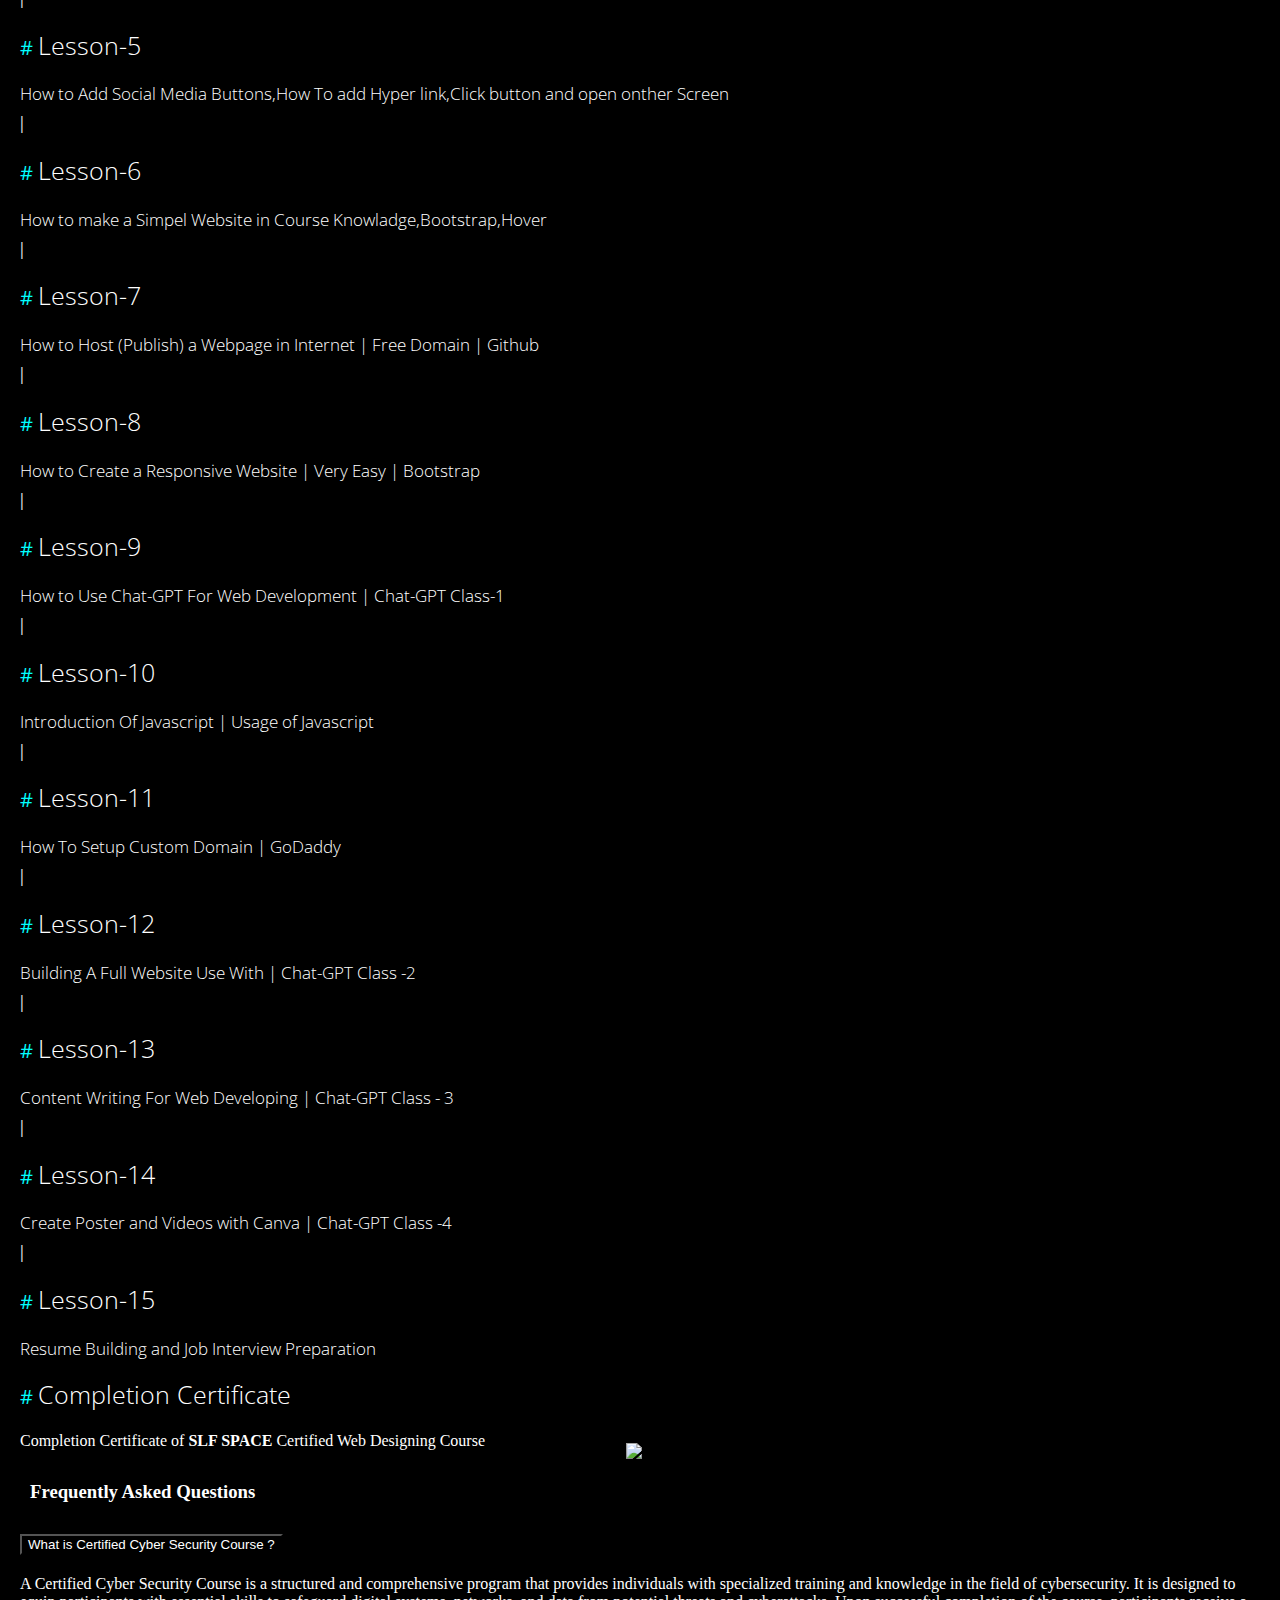
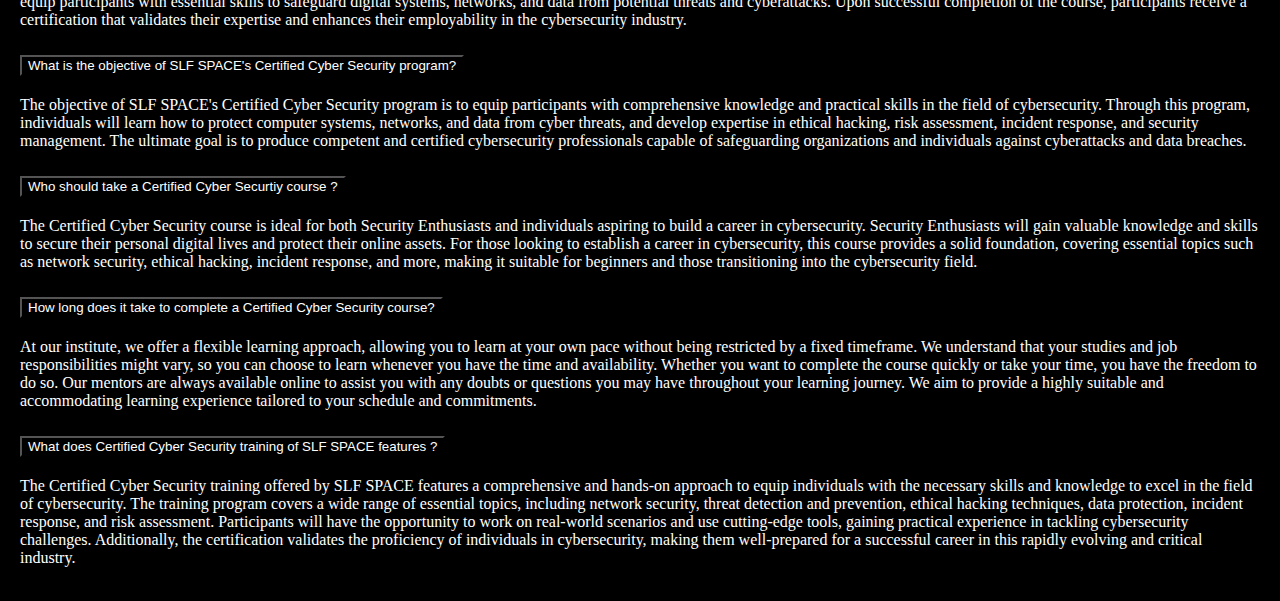
==== commit 694efa95: "Update index.html" ====
--- a/index.html
+++ b/index.html
@@ -10,9 +10,9 @@
     <meta content="web designing course in malayalam ">
     <title>CYBER SECURITY COURSE IN MALAYALAM | SLF SPACE</title>
     <link rel="stylesheet" href="sulfikar_css/bootstrap.min.css">
-    <link rel="stylesheet" href="https://slfspace.com/css/style.css">
-    <link rel="stylesheet" href="https://slfspace.com/style.css">
-<link rel="icon" href="https://slfspace.com/img/logo.png">
+    <link rel="stylesheet" href="css/style.css">
+    <link rel="stylesheet" href="style.css">
+<link rel="icon" href="img/logo.png">
 <link rel="preconnect" href="https://fonts.googleapis.com">
 <link rel="preconnect" href="https://fonts.gstatic.com" crossorigin>
 <link href="https://fonts.googleapis.com/css2?family=Josefin+Sans:wght@700&family=Open+Sans:wght@300&display=swap" rel="stylesheet">
@@ -38,7 +38,7 @@
          </div>
      </div>
  </section>   
- <center><img src="https://slfspace.com/img/hacker.png" style="width:230px;margin-top: 24px;" alt="slf space" ></center>
+ <center><img src="img/hacker.png" style="width:230px;margin-top: 24px;" alt="slf space" ></center>
 <h2 style="color: white;margin-left: 20px;margin-top:35px;font-family: 'Josefin Sans', sans-serif;font-size: 25px;margin-right: 20px;">Certified Cyber Security Course in Malayalam</h3>
   <center>  <a href="https://wa.me/916235827037" style="color: white;text-decoration:none;"><button  style="color:white;background-color:rgb(12, 153, 178);height: 50px;width: 200px;margin-bottom: 20px;font-size: 17px;margin-top: 15px;border-color: transparent;">Buy Now</a></button></center>
   <h4 style="color: white;margin-left: 20px;font-weight: lighter;font-size: 20px;font-family: 'Open Sans', sans-serif;margin-top: 10px;"><strong style="font-size: 20px;color: rgb(255, 109, 121);"># </strong>Placement Assistance</p>
@@ -179,12 +179,61 @@
 
 <h2 style="margin-left: 20px;margin-top: -10px;color: white;font-weight: bold;margin-top: 10px;font-family: 'Open Sans', sans-serif;font-size: 25px;"><strong style="font-size: 20px;color: rgb(69, 255, 69);"># </strong>Completion Certificate</h2>
 <p style="color: white;font-weight: bold;margin-left: 20px;margin-right: 15px;">Completion Certificate of <strong style="font-weight: bold;">SLF SPACE</strong> Cyber Security Course </p>
-
+<br>
+<h3 style="margin-left: 20px;color: white;font-family: 'Josefin Sans', sans-serif;">Module of Web Designing Course Course</h2>
+
+  <h2 style="margin-left: 20px;margin-top: px;color: white;font-weight: lighter;font-family: 'Open Sans', sans-serif;font-size: 25px;"><strong style="font-size: 20px;color: aqua;"># </strong>Lesson-1</h2>
+  <p style="color: white;font-weight: lighter;margin-left: 20px;font-family: 'Open Sans', sans-serif;font-size: 17px;">Indrouction of VS CODE ,Create a New File,Basic of HTML,Heading 1,2,3,Paragraph</p>
+  <h3 style="margin-left: 20px;color: white;font-weight: lighter;margin-top: -15px;">|</h3>
+  <h2 style="margin-left: 20px;margin-top: -10px;color: white;font-weight: lighter;margin-top: 10px;font-family: 'Open Sans', sans-serif;font-size: 25px;"><strong style="font-size: 20px;color: aqua;"># </strong> Lesson-2</h2>
+  <p style="color: white;font-weight: lighter;margin-left: 20px;font-family: 'Open Sans', sans-serif;font-size: 17px;">CSS ,How To add a Audio (MP3) File in Web Page,How to add a Video (MP4) File Web Page</p>
+  <h3 style="margin-left: 20px;color: white;font-weight: lighter;margin-top: -10px;">|</h3>
+  <h2 style="margin-left: 20px;margin-top: -10px;color: white;font-weight: lighter;margin-top: 10px;font-family: 'Open Sans', sans-serif;font-size: 25px;"><strong style="font-size: 20px;color: aqua;"># </strong>Lesson-3</h2>
+  <p style="color: white;font-weight: lighter;margin-left: 20px;margin-right: 15px;font-family: 'Open Sans', sans-serif;font-size: 17px;">How To add a Image File (JPG,PNG,JPEG,etc..) How to add a Youtube Video,How to add Button</p>
+  <h3 style="margin-left: 20px;color: white;font-weight: lighter;margin-top: -10px;">|</h3>
+  <h2 style="margin-left: 20px;margin-top: -10px;color: white;font-weight: lighter;margin-top: 10px;font-family: 'Open Sans', sans-serif;font-size: 25px;"><strong style="font-size: 20px;color: aqua;"># </strong>Lesson-4</h2>
+  <p style="color: white;font-weight: lighter;margin-left: 20px;font-family: 'Open Sans', sans-serif;font-size: 17px;">How to add a Icon in Web Page,How to add Box,Change to Letter</p>
+  <h3 style="margin-left: 20px;color: white;font-weight: lighter;margin-top: -10px;">|</h3>
+  <h2 style="margin-left: 20px;margin-top: -10px;color: white;font-weight: lighter;margin-top: 10px;font-family: 'Open Sans', sans-serif;font-size: 25px;"><strong style="font-size: 20px;color: aqua;"># </strong>Lesson-5</h2>
+  <p style="color: white;font-weight: lighter;margin-left: 20px;margin-right: 15px;font-family: 'Open Sans', sans-serif;font-size: 17px;">How to Add Social Media Buttons,How To add Hyper link,Click button and open onther Screen</p>
+  <h3 style="margin-left: 20px;color: white;font-weight: lighter;margin-top: -10px;">|</h3>
+  <h2 style="margin-left: 20px;margin-top: -10px;color: white;font-weight: lighter;margin-top: 10px;font-family: 'Open Sans', sans-serif;font-size: 25px;"><strong style="font-size: 20px;color: aqua;"># </strong>Lesson-6</h2>
+  <p style="color: white;font-weight: lighter;margin-left: 20px;font-family: 'Open Sans', sans-serif;font-size: 17px;">How to make a Simpel Website in Course Knowladge,Bootstrap,Hover</p>
+  <h3 style="margin-left: 20px;color: white;font-weight: lighter;margin-top: -10px;">|</h3>
+  <h2 style="margin-left: 20px;margin-top: -10px;color: white;font-weight: lighter;margin-top: 10px;font-family: 'Open Sans', sans-serif;font-size: 25px;"><strong style="font-size: 20px;color: aqua;"># </strong>Lesson-7</h2>
+  <p style="color: white;font-weight: lighter;margin-left: 20px;margin-right: 15px;font-family: 'Open Sans', sans-serif;font-size: 17px;">How to Host (Publish) a Webpage in Internet | Free Domain | Github</p>
+  <h3 style="margin-left: 20px;color: white;font-weight: lighter;margin-top: -10px;">|</h3>
+  <h2 style="margin-left: 20px;margin-top: -10px;color: white;font-weight: lighter;margin-top: 10px;font-family: 'Open Sans', sans-serif;font-size: 25px;"><strong style="font-size: 20px;color: aqua;"># </strong>Lesson-8</h2>
+  <p style="color: white;font-weight: lighter;margin-left: 20px;margin-right: 15px;font-family: 'Open Sans', sans-serif;font-size: 17px;">How to Create a Responsive Website | Very Easy | Bootstrap</p>
+  <h3 style="margin-left: 20px;color: white;font-weight: lighter;margin-top: -10px;">|</h3>
+  <h2 style="margin-left: 20px;margin-top: -10px;color: white;font-weight: lighter;margin-top: 10px;font-family: 'Open Sans', sans-serif;font-size: 25px;"><strong style="font-size: 20px;color: aqua;"># </strong>Lesson-9</h2>
+  <p style="color: white;font-weight: lighter;margin-left: 20px;margin-right: 15px;font-family: 'Open Sans', sans-serif;font-size: 17px;">How to Use Chat-GPT For Web Development | Chat-GPT Class-1 </p>
+  <h3 style="margin-left: 20px;color: white;font-weight: lighter;margin-top: -10px;">|</h3>
+  <h2 style="margin-left: 20px;margin-top: -10px;color: white;font-weight: lighter;margin-top: 10px;font-family: 'Open Sans', sans-serif;font-size: 25px;"><strong style="font-size: 20px;color: aqua;"># </strong>Lesson-10</h2>
+  <p style="color: white;font-weight: lighter;margin-left: 20px;margin-right: 15px;font-family: 'Open Sans', sans-serif;font-size: 17px;">Introduction Of Javascript | Usage of Javascript </p>
+  <h3 style="margin-left: 20px;color: white;font-weight: lighter;margin-top: -10px;">|</h3>
+  <h2 style="margin-left: 20px;margin-top: -10px;color: white;font-weight: lighter;margin-top: 10px;font-family: 'Open Sans', sans-serif;font-size: 25px;"><strong style="font-size: 20px;color: aqua;"># </strong>Lesson-11</h2>
+  <p style="color: white;font-weight: lighter;margin-left: 20px;margin-right: 15px;font-family: 'Open Sans', sans-serif;font-size: 17px;">How To Setup Custom Domain | GoDaddy</p>
+  <h3 style="margin-left: 20px;color: white;font-weight: lighter;margin-top: -10px;">|</h3>
+  <h2 style="margin-left: 20px;margin-top: -10px;color: white;font-weight: lighter;margin-top: 10px;font-family: 'Open Sans', sans-serif;font-size: 25px;"><strong style="font-size: 20px;color: aqua;"># </strong>Lesson-12</h2>
+  <p style="color: white;font-weight: lighter;margin-left: 20px;margin-right: 15px;font-family: 'Open Sans', sans-serif;font-size: 17px;">Building A Full Website Use With | Chat-GPT Class -2</p>
+  <h3 style="margin-left: 20px;color: white;font-weight: lighter;margin-top: -10px;">|</h3>
+  <h2 style="margin-left: 20px;margin-top: -10px;color: white;font-weight: lighter;margin-top: 10px;font-family: 'Open Sans', sans-serif;font-size: 25px;"><strong style="font-size: 20px;color: aqua;"># </strong>Lesson-13</h2>
+  <p style="color: white;font-weight: lighter;margin-left: 20px;margin-right: 15px;font-family: 'Open Sans', sans-serif;font-size: 17px;">Content Writing For Web Developing | Chat-GPT  Class - 3</p>
+  <h3 style="margin-left: 20px;color: white;font-weight: lighter;margin-top: -10px;">|</h3>
+  <h2 style="margin-left: 20px;margin-top: -10px;color: white;font-weight: lighter;margin-top: 10px;font-family: 'Open Sans', sans-serif;font-size: 25px;"><strong style="font-size: 20px;color: aqua;"># </strong>Lesson-14</h2>
+  <p style="color: white;font-weight: lighter;margin-left: 20px;margin-right: 15px;font-family: 'Open Sans', sans-serif;font-size: 17px;">Create Poster and Videos with Canva | Chat-GPT Class -4</p>
+  <h3 style="margin-left: 20px;color: white;font-weight: lighter;margin-top: -10px;">|</h3>
+  <h2 style="margin-left: 20px;margin-top: -10px;color: white;font-weight: lighter;margin-top: 10px;font-family: 'Open Sans', sans-serif;font-size: 25px;"><strong style="font-size: 20px;color: aqua;"># </strong>Lesson-15</h2>
+  <p style="color: white;font-weight: lighter;margin-left: 20px;margin-right: 15px;font-family: 'Open Sans', sans-serif;font-size: 17px;">Resume Building and Job Interview Preparation</p>
+  <h2 style="margin-left: 20px;margin-top: -10px;color: white;font-weight: lighter;margin-top: 10px;font-family: 'Open Sans', sans-serif;font-size: 25px;"><strong style="font-size: 20px;color: aqua;"># </strong>Completion Certificate</h2>
+  <p style="color: white;font-weight: lighter;margin-left: 20px;margin-right: 15px;">Completion Certificate of <strong style="font-weight: bold;">SLF SPACE</strong> Certified Web Designing Course </p>
+  
 
 <section class="contact-section pt-5 pb-5">
   <h3 class=" text-uppercase pb-4 font-weight-bold custom-font-h3 text-center text-white pt-5" style="margin-top: -60px;font-family: 'Josefin Sans', sans-serif;">Course Certificate</h3>
   <center> 
-  <img src="https://slfspace.com/img/SECCER.jpg" class="img-fluid" alt="..." style="width: 90%;"></center>
+  <img src="img/SECCER.jpg" class="img-fluid" alt="..." style="width: 90%;"></center>
  <h3 style="color: white;margin-top: 20px;margin-left: 30px;margin-bottom: 10px;"> Frequently Asked Questions</h3>
   <div class="accordion" id="accordionExample" style="margin-left: 20px;margin-right: 20px;margin-top: 25px;">
     <div class="accordion-item" style="background: transparent;color: white;">
--- a/css/style.css
+++ b/css/style.css
@@ -0,0 +1,3 @@
+body{
+    background-color:black;
+}
--- a/style.css
+++ b/style.css
@@ -0,0 +1,234 @@
+@import url('https://fonts.googleapis.com/css2?family=Nunito:wght@200;300;400;600;700;800&amp;display=swap');
+
+*,
+*:before,
+*:after {
+  -moz-box-sizing: border-box;
+  -webkit-box-sizing: border-box;
+  box-sizing: border-box;
+}
+
+body {
+  margin: 0;
+  background-image: url(img/slfonweb.jpg);
+  background-repeat: no-repeat;
+  background-attachment: fixed;
+  background-size: cover;
+}
+
+.wk-desk-1 {
+  width: 8.333333%;
+}
+
+.wk-desk-2 {
+  width: 16.666667%;
+}
+
+.wk-desk-3 {
+  width: 25%;
+}
+
+.wk-desk-4 {
+  width: 33.333333%;
+}
+
+.wk-desk-5 {
+  width: 41.666667%;
+}
+
+.wk-desk-6 {
+  width: 50%;
+}
+
+.wk-desk-7 {
+  width: 58.333333%;
+}
+
+.wk-desk-8 {
+  width: 66.666667%;
+}
+
+.wk-desk-9 {
+  width: 75%;
+}
+
+.wk-desk-10 {
+  width: 83.333333%;
+}
+
+.wk-desk-11 {
+  width: 91.666667%;
+}
+
+.wk-desk-12 {
+  width: 100%;
+}
+
+@media (max-width: 1024px) {
+  .wk-ipadp-1 {
+    width: 8.333333%;
+  }
+
+  .wk-ipadp-2 {
+    width: 16.666667%;
+  }
+
+  .wk-ipadp-3 {
+    width: 25%;
+  }
+
+  .wk-ipadp-4 {
+    width: 33.333333%;
+  }
+
+  .wk-ipadp-5 {
+    width: 41.666667%;
+  }
+
+  .wk-ipadp-6 {
+    width: 50%;
+  }
+
+  .wk-ipadp-7 {
+    width: 58.333333%;
+  }
+
+  .wk-ipadp-8 {
+    width: 66.666667%;
+  }
+
+  .wk-ipadp-9 {
+    width: 75%;
+  }
+
+  .wk-ipadp-10 {
+    width: 83.333333%;
+  }
+
+  .wk-ipadp-11 {
+    width: 91.666667%;
+  }
+
+  .wk-ipadp-12 {
+    width: 100%;
+  }
+}
+
+@media (max-width: 768px) {
+  .wk-tab-1 {
+    width: 8.333333%;
+  }
+
+  .wk-tab-2 {
+    width: 16.666667%;
+  }
+
+  .wk-tab-3 {
+    width: 25%;
+  }
+
+  .wk-tab-4 {
+    width: 33.333333%;
+  }
+
+  .wk-tab-5 {
+    width: 41.666667%;
+  }
+
+  .wk-tab-6 {
+    width: 50%;
+  }
+
+  .wk-tab-7 {
+    width: 58.333333%;
+  }
+
+  .wk-tab-8 {
+    width: 66.666667%;
+  }
+
+  .wk-tab-9 {
+    width: 75%;
+  }
+
+  .wk-tab-10 {
+    width: 83.333333%;
+  }
+
+  .wk-tab-11 {
+    width: 91.666667%;
+  }
+
+  .wk-tab-12 {
+    width: 100%;
+  }
+}
+
+@media (max-width: 500px) {
+  .wk-mobile-1 {
+    width: 8.333333%;
+  }
+
+  .wk-mobile-2 {
+    width: 16.666667%;
+  }
+
+  .wk-mobile-3 {
+    width: 25%;
+  }
+
+  .wk-mobile-4 {
+    width: 33.333333%;
+  }
+
+  .wk-mobile-5 {
+    width: 41.666667%;
+  }
+
+  .wk-mobile-6 {
+    width: 50%;
+  }
+
+  .wk-mobile-7 {
+    width: 58.333333%;
+  }
+
+  .wk-mobile-8 {
+    width: 66.666667%;
+  }
+
+  .wk-mobile-9 {
+    width: 75%;
+  }
+
+  .wk-mobile-10 {
+    width: 83.333333%;
+  }
+
+  .wk-mobile-11 {
+    width: 91.666667%;
+  }
+
+  .wk-mobile-12 {
+    width: 100%;
+  }
+}
+
+.btn1{
+    background: transparent;
+    border: 1.50px solid white;
+    border-radius: 40px;
+    height: 60px;
+    width: 95%;
+    color: white;
+    font-size: 20px;
+    margin-top: 25px;
+    font-family: calibri;
+}
+.under{
+    color: white;
+    margin-top: -10px;
+    margin-bottom: 25px;
+    font-family: calibri;
+    font-size: 18px;
+}
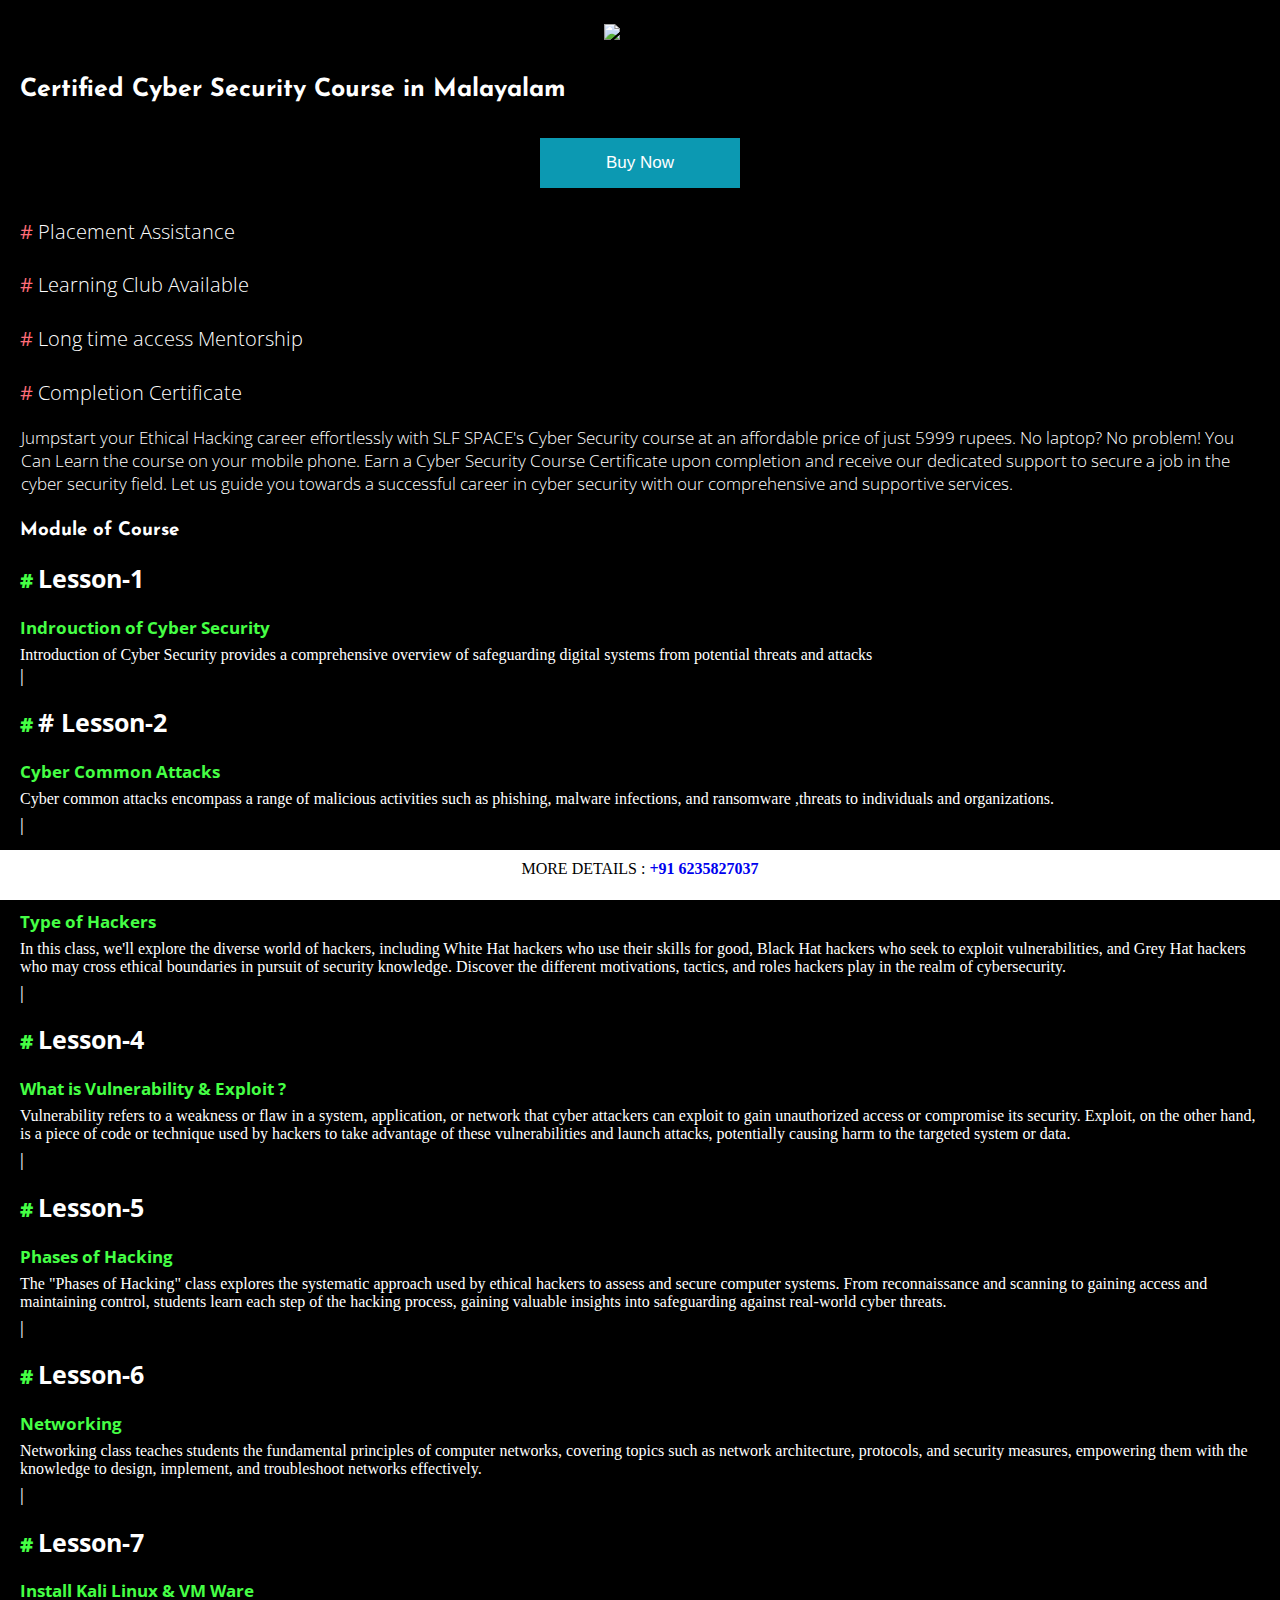
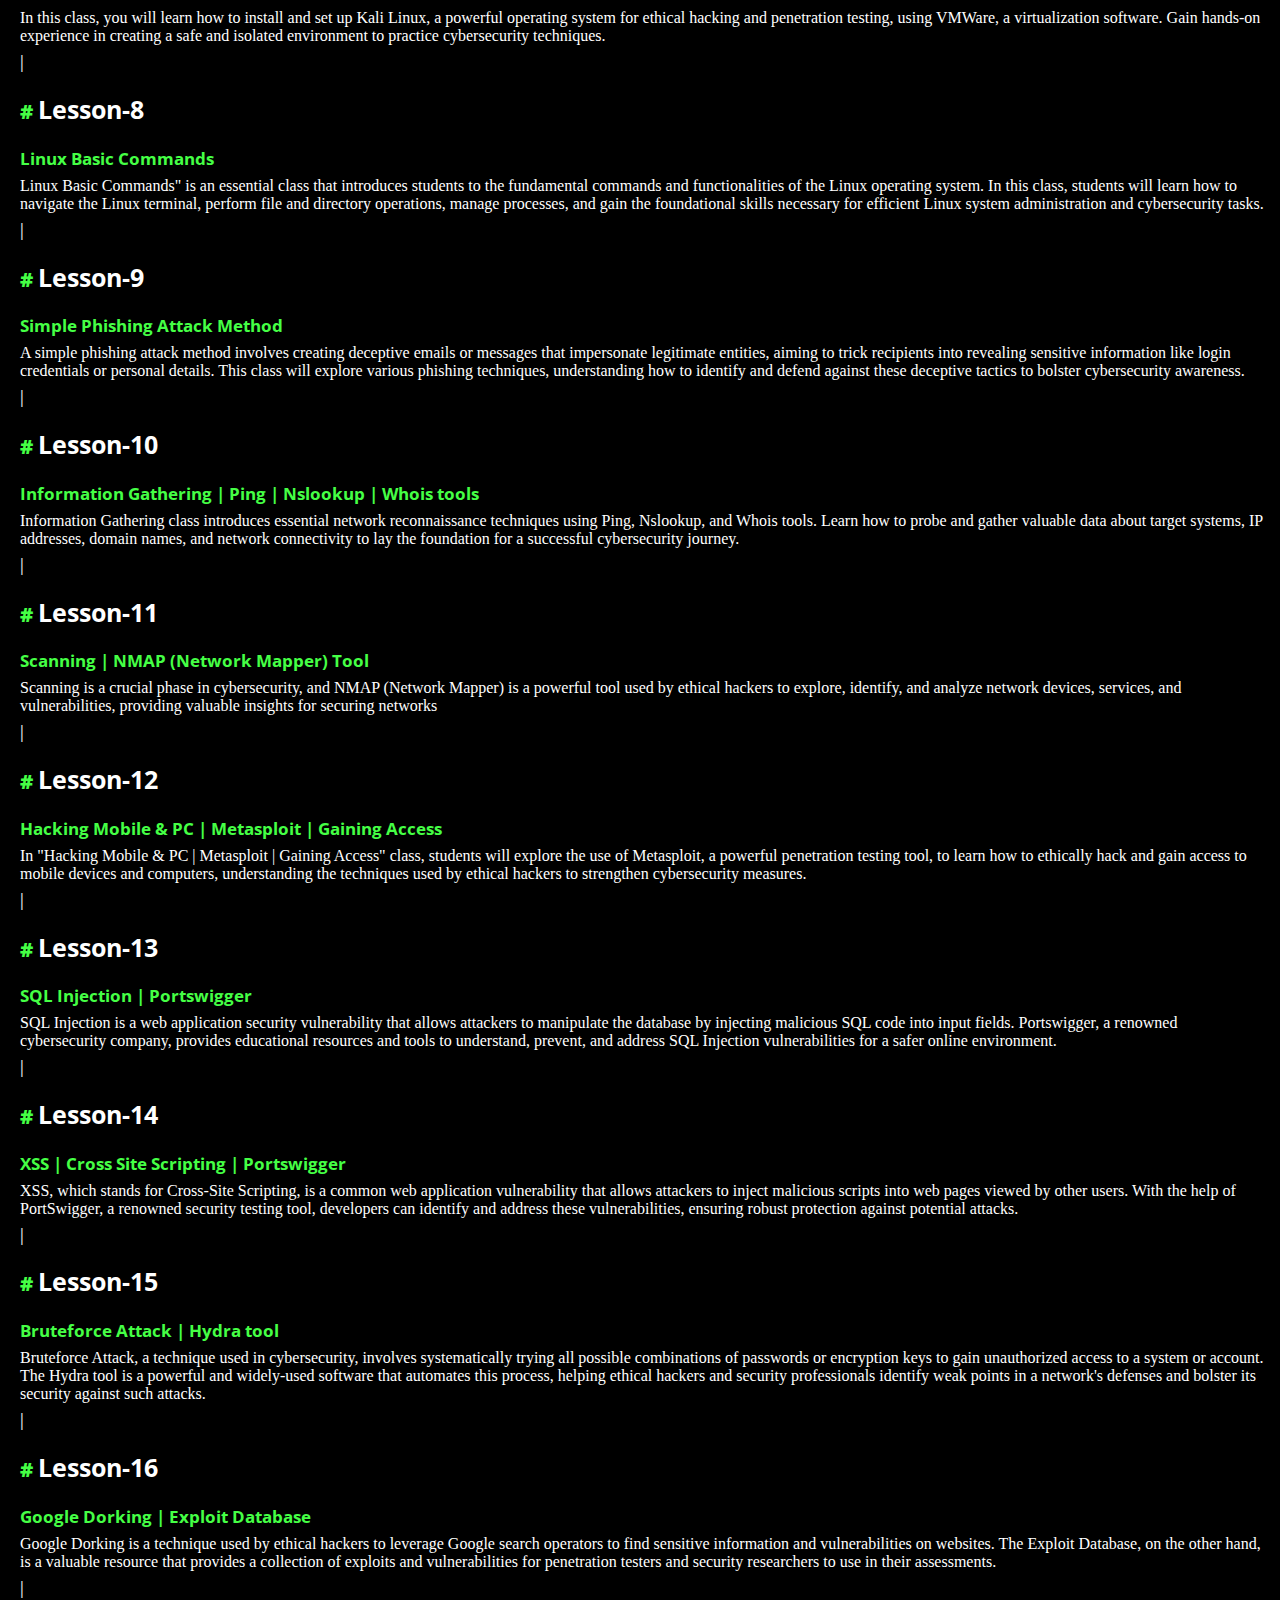
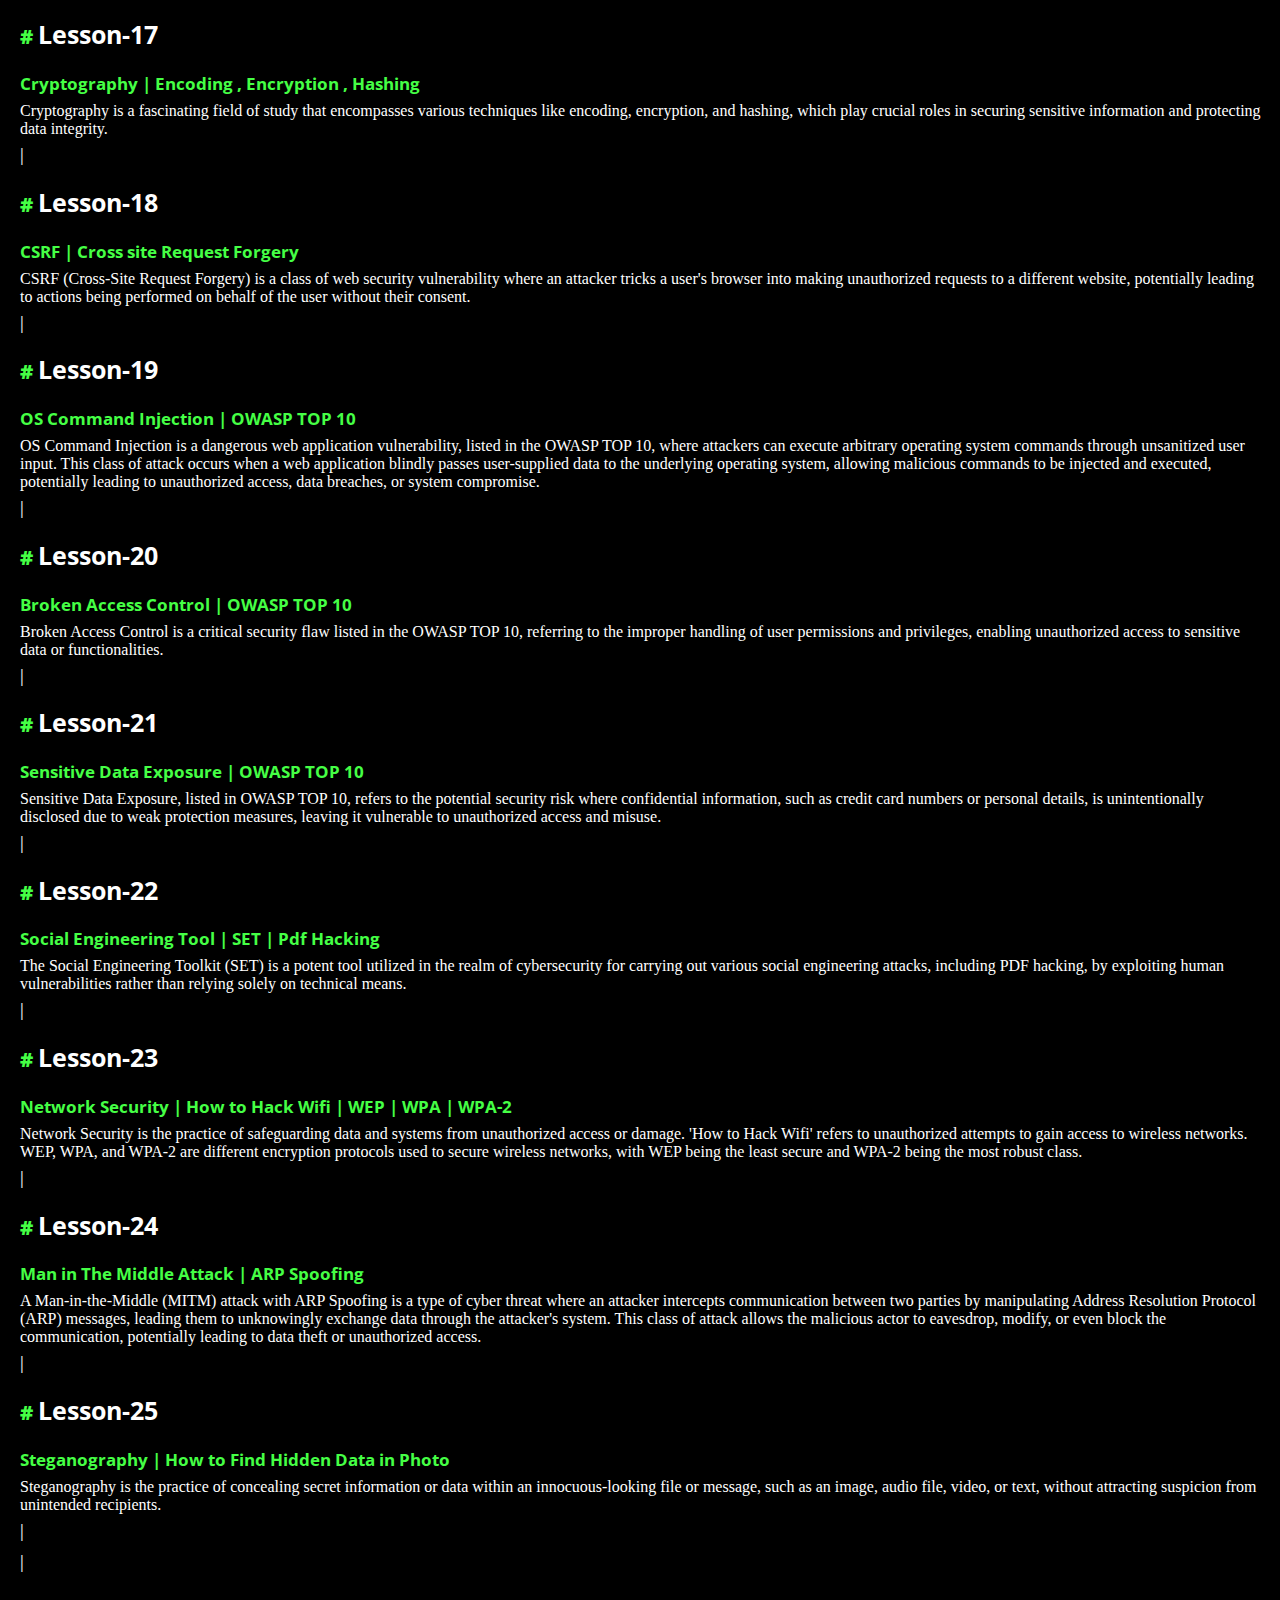
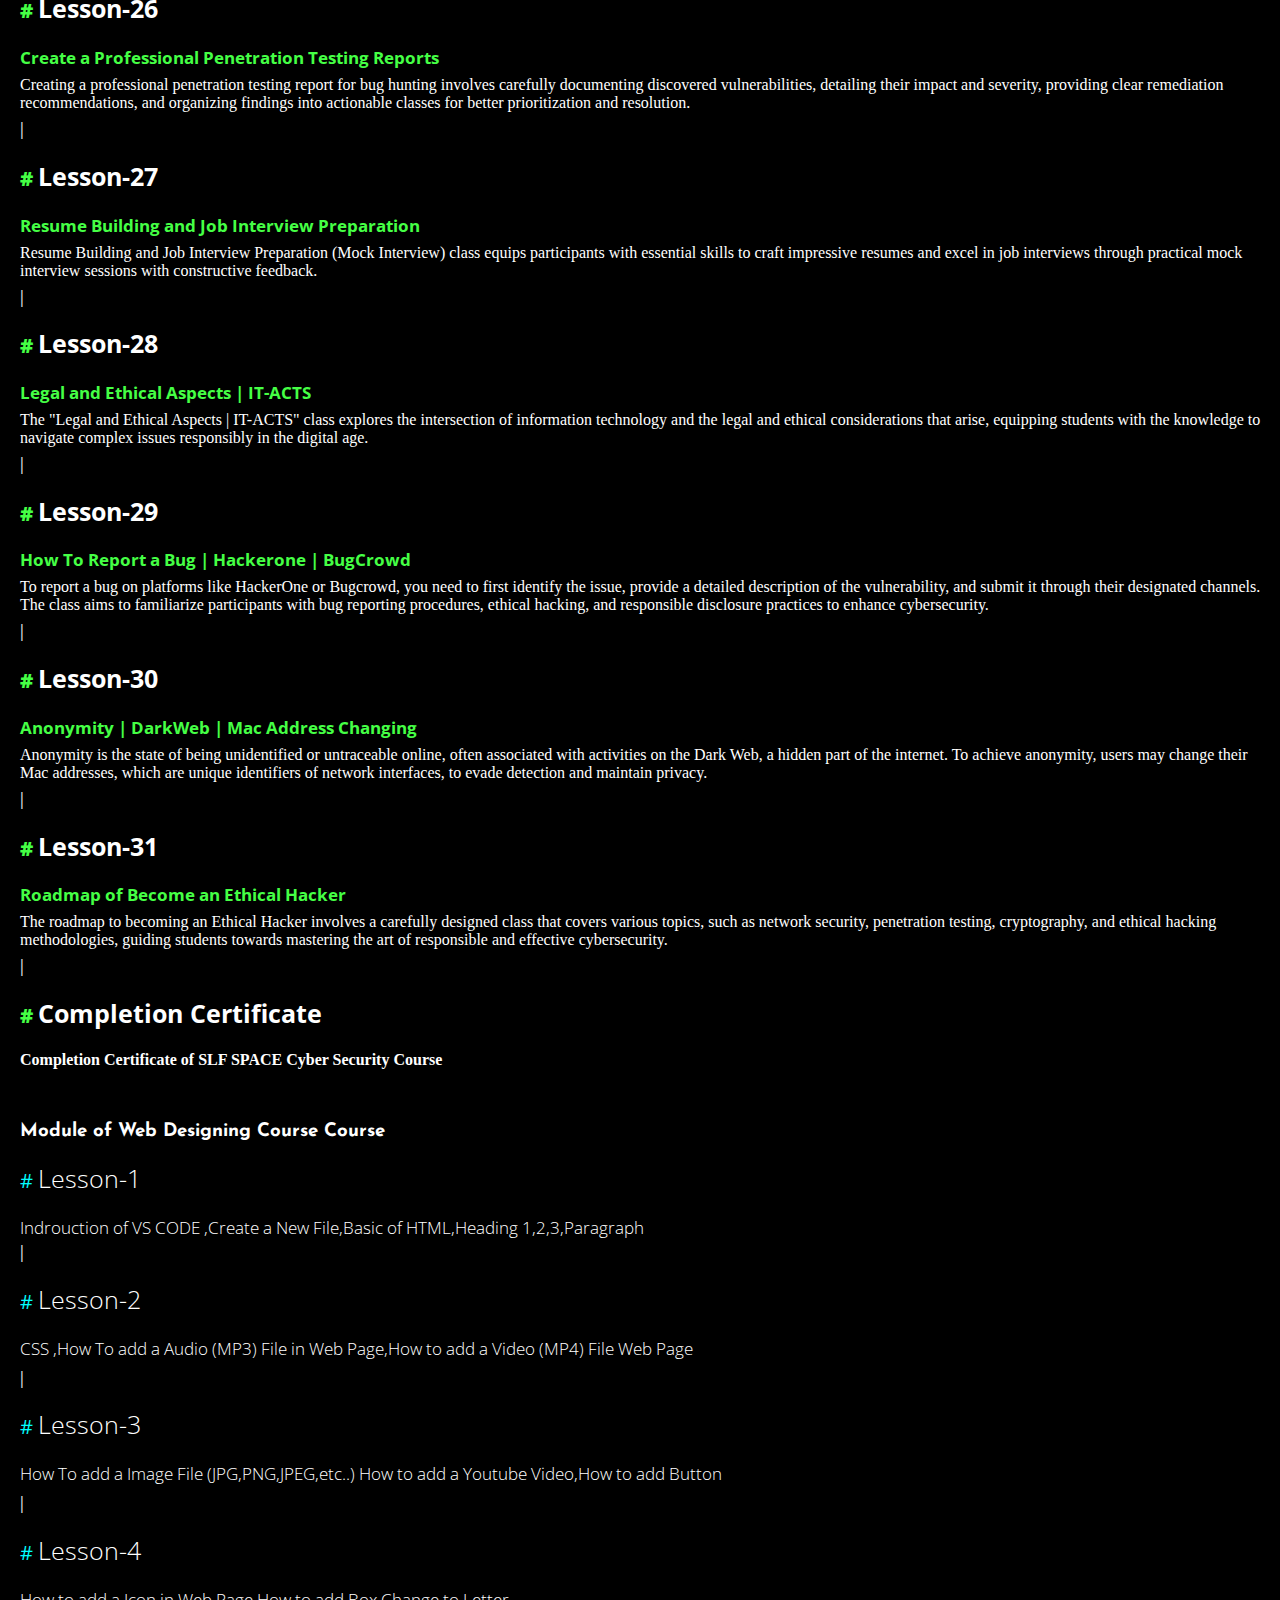
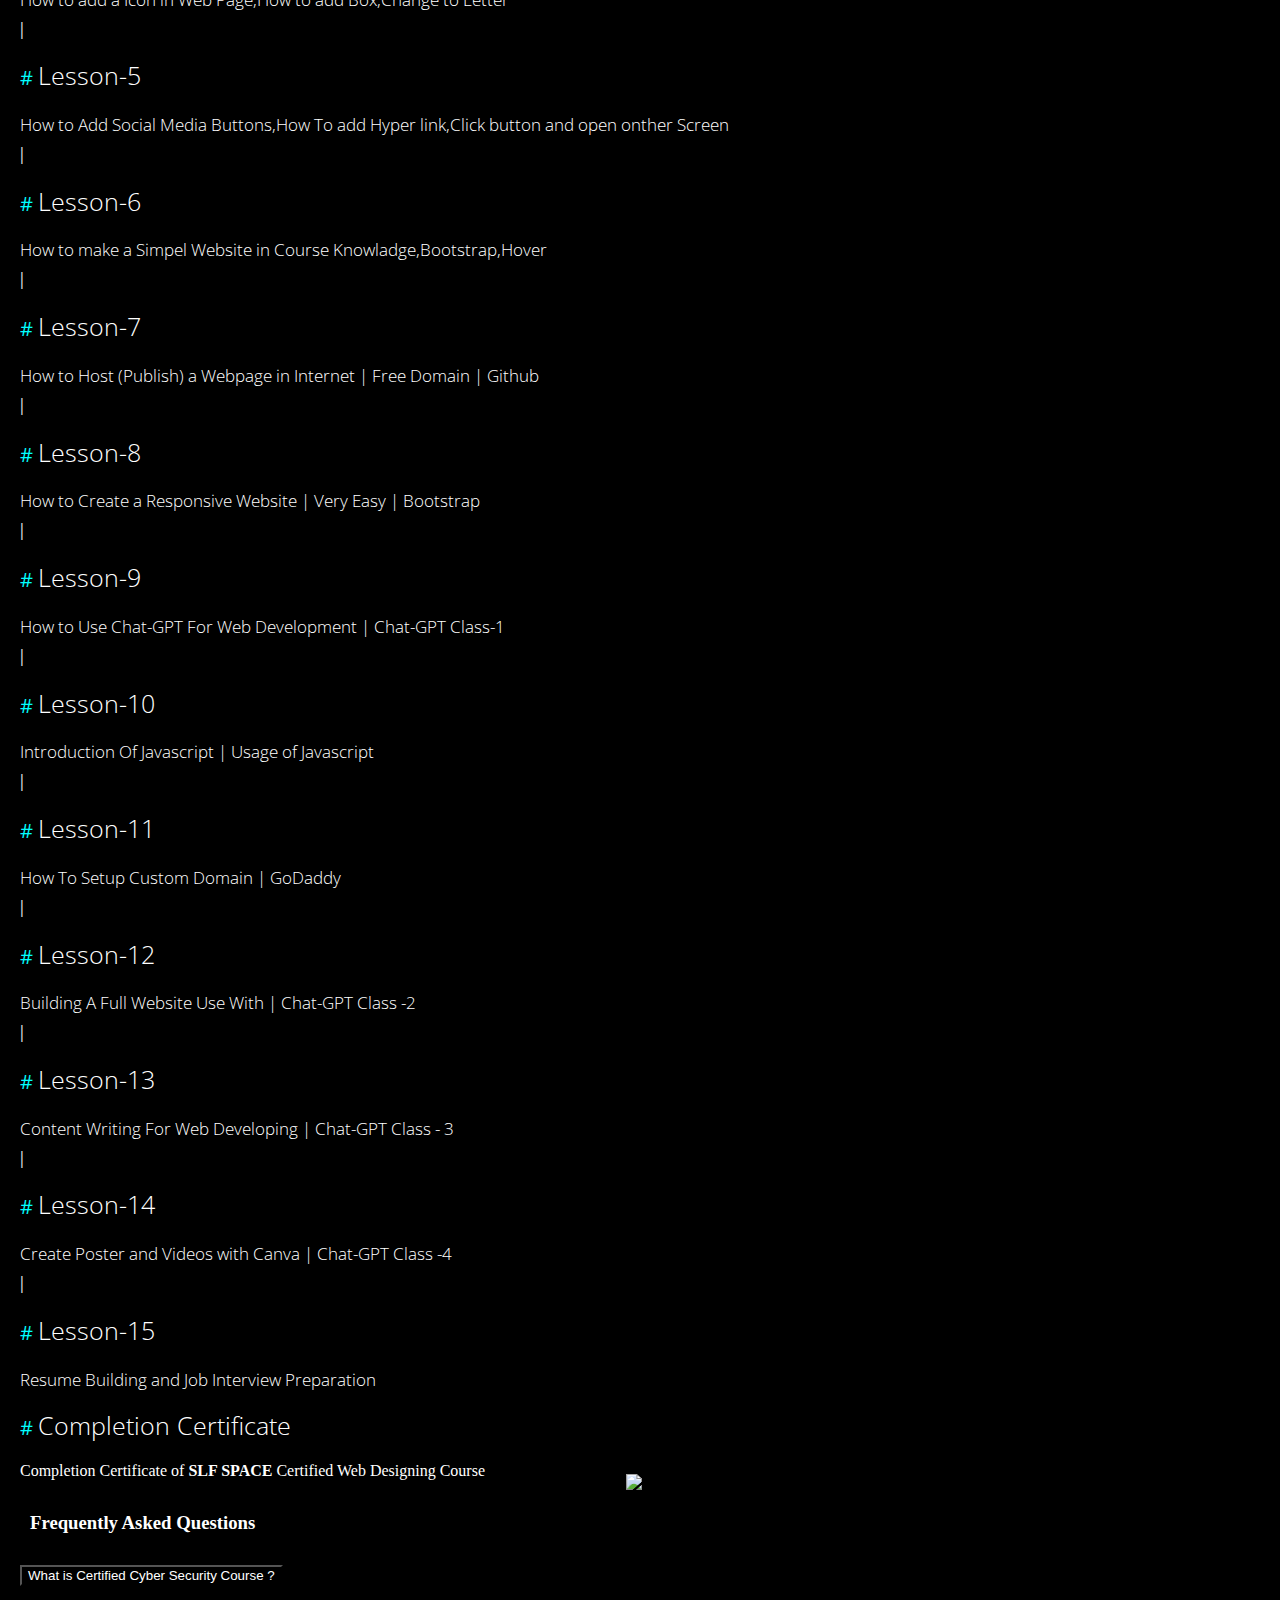
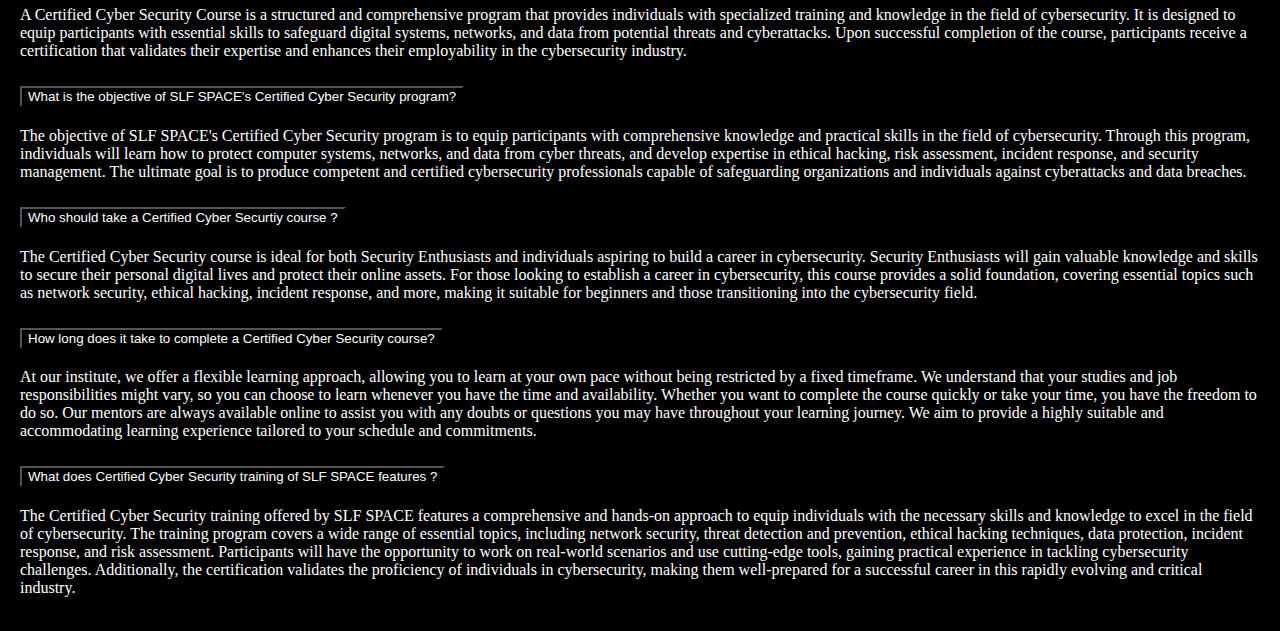
==== commit 226836e5: "Update index.html" ====
--- a/index.html
+++ b/index.html
@@ -12,7 +12,7 @@
     <link rel="stylesheet" href="sulfikar_css/bootstrap.min.css">
     <link rel="stylesheet" href="css/style.css">
     <link rel="stylesheet" href="style.css">
-<link rel="icon" href="img/logo.png">
+<link rel="icon" href="https://slfspace.com/img/logo.png">
 <link rel="preconnect" href="https://fonts.googleapis.com">
 <link rel="preconnect" href="https://fonts.gstatic.com" crossorigin>
 <link href="https://fonts.googleapis.com/css2?family=Josefin+Sans:wght@700&family=Open+Sans:wght@300&display=swap" rel="stylesheet">
@@ -38,7 +38,7 @@
          </div>
      </div>
  </section>   
- <center><img src="img/hacker.png" style="width:230px;margin-top: 24px;" alt="slf space" ></center>
+ <center><img src="https://slfspace.com/img/hacker.png" style="width:230px;margin-top: 24px;" alt="slf space" ></center>
 <h2 style="color: white;margin-left: 20px;margin-top:35px;font-family: 'Josefin Sans', sans-serif;font-size: 25px;margin-right: 20px;">Certified Cyber Security Course in Malayalam</h3>
   <center>  <a href="https://wa.me/916235827037" style="color: white;text-decoration:none;"><button  style="color:white;background-color:rgb(12, 153, 178);height: 50px;width: 200px;margin-bottom: 20px;font-size: 17px;margin-top: 15px;border-color: transparent;">Buy Now</a></button></center>
   <h4 style="color: white;margin-left: 20px;font-weight: lighter;font-size: 20px;font-family: 'Open Sans', sans-serif;margin-top: 10px;"><strong style="font-size: 20px;color: rgb(255, 109, 121);"># </strong>Placement Assistance</p>
@@ -148,9 +148,10 @@
 <p style="color: white;margin-left: 20px;margin-top: -10px;margin-right: 15px;">A Man-in-the-Middle (MITM) attack with ARP Spoofing is a type of cyber threat where an attacker intercepts communication between two parties by manipulating Address Resolution Protocol (ARP) messages, leading them to unknowingly exchange data through the attacker's system. This class of attack allows the malicious actor to eavesdrop, modify, or even block the communication, potentially leading to data theft or unauthorized access.</p>
 <h3 style="margin-left: 20px;color: white;font-weight: lighter;margin-top: -10px;">|</h3>
 <h2 style="margin-left: 20px;margin-top: -10px;color: white;font-weight: bold;margin-top: 10px;font-family: 'Open Sans', sans-serif;font-size: 25px;"><strong style="font-size: 20px;color: rgb(69, 255, 69);"># </strong>Lesson-25</h2>
-<p style="color: rgb(69, 255, 69);font-weight: bold;margin-left: 20px;margin-right: 15px;font-family: 'Open Sans', sans-serif;font-size: 17px;">SLF SPACE Hacking Tools | How to Use Tools</p>
+<p style="color: rgb(69, 255, 69);font-weight: bold;margin-left: 20px;margin-right: 15px;font-family: 'Open Sans', sans-serif;font-size: 17px;">Steganography | How to Find Hidden Data in Photo</p>
 <p style="color: white;margin-left: 20px;margin-top: -10px;margin-right: 15px;">
-  SLF SPACE Hacking Tools provide a diverse range of tools, including ARP spoofing and bruteforce, aimed at different cybersecurity tasks, catering to both beginners and experienced users. Each tool comes with its own set of functionalities and instructions, empowering users to efficiently safeguard networks or test their own security measures with ease.</p>
+  Steganography is the practice of concealing secret information or data within an innocuous-looking file or message, such as an image, audio file, video, or text, without attracting suspicion from unintended recipients. </p>
+  <h3 style="margin-left: 20px;color: white;font-weight: lighter;margin-top: -10px;">|</h3>
 <h3 style="margin-left: 20px;color: white;font-weight: lighter;margin-top: -10px;">|</h3>
 <h2 style="margin-left: 20px;margin-top: -10px;color: white;font-weight: bold;margin-top: 10px;font-family: 'Open Sans', sans-serif;font-size: 25px;"><strong style="font-size: 20px;color: rgb(69, 255, 69);"># </strong>Lesson-26</h2>
 <p style="color: rgb(69, 255, 69);font-weight: bold;margin-left: 20px;margin-right: 15px;font-family: 'Open Sans', sans-serif;font-size: 17px;">Create a Professional Penetration Testing Reports</p>
@@ -233,7 +234,7 @@
 <section class="contact-section pt-5 pb-5">
   <h3 class=" text-uppercase pb-4 font-weight-bold custom-font-h3 text-center text-white pt-5" style="margin-top: -60px;font-family: 'Josefin Sans', sans-serif;">Course Certificate</h3>
   <center> 
-  <img src="img/SECCER.jpg" class="img-fluid" alt="..." style="width: 90%;"></center>
+  <img src="https://slfspace.com/img/SECCER.jpg" class="img-fluid" alt="..." style="width: 90%;"></center>
  <h3 style="color: white;margin-top: 20px;margin-left: 30px;margin-bottom: 10px;"> Frequently Asked Questions</h3>
   <div class="accordion" id="accordionExample" style="margin-left: 20px;margin-right: 20px;margin-top: 25px;">
     <div class="accordion-item" style="background: transparent;color: white;">
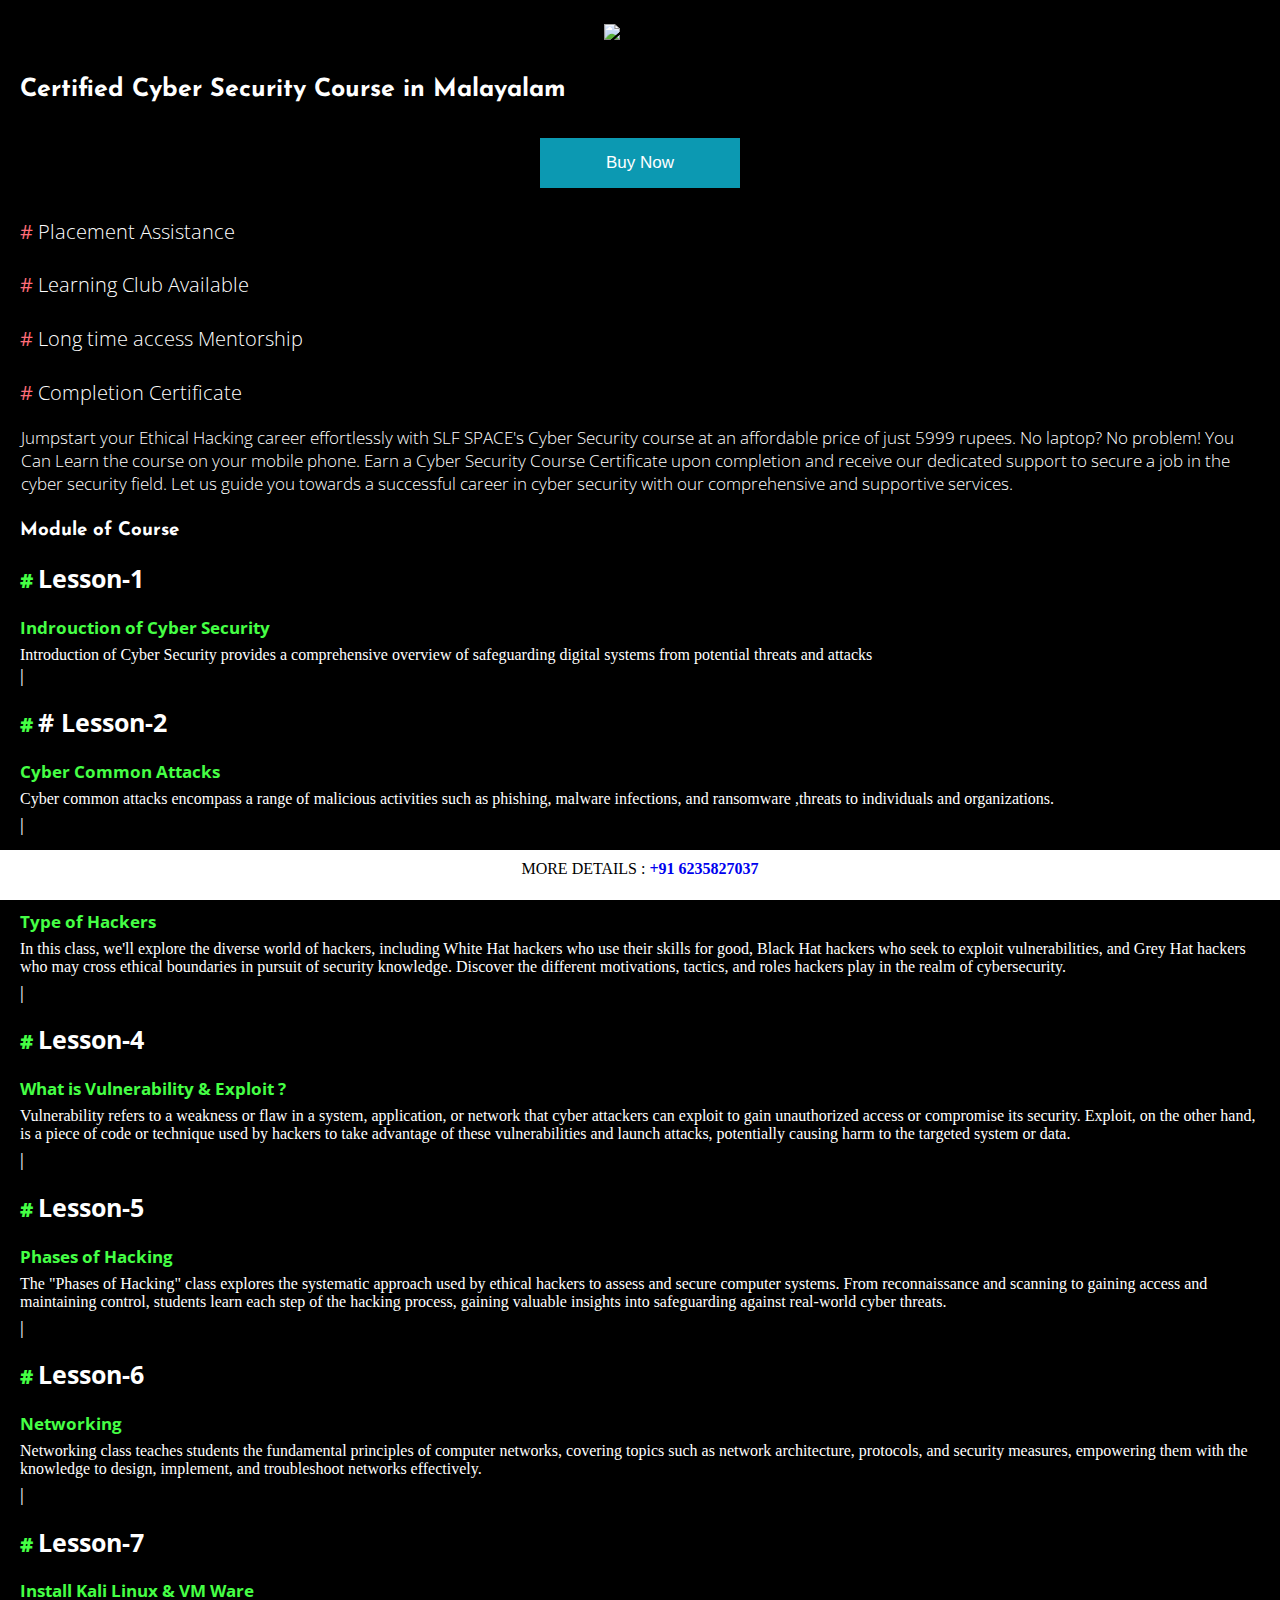
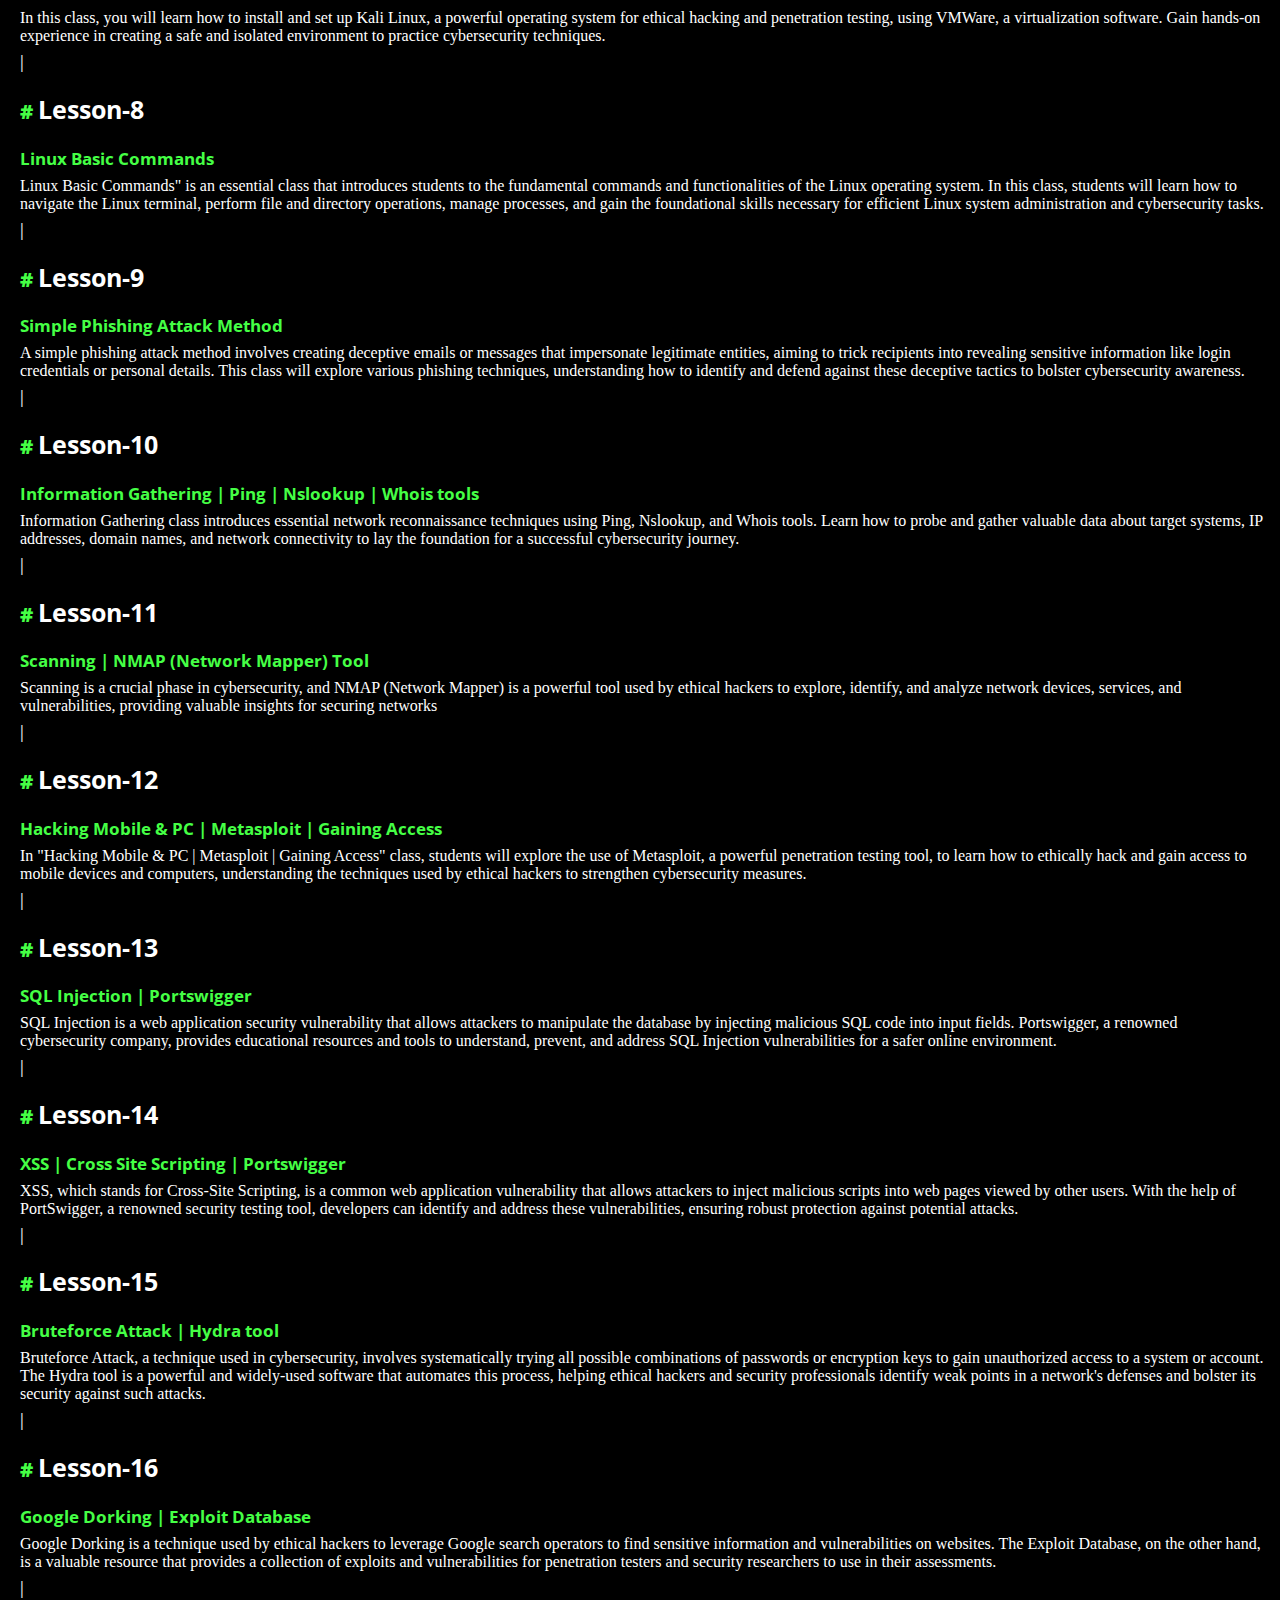
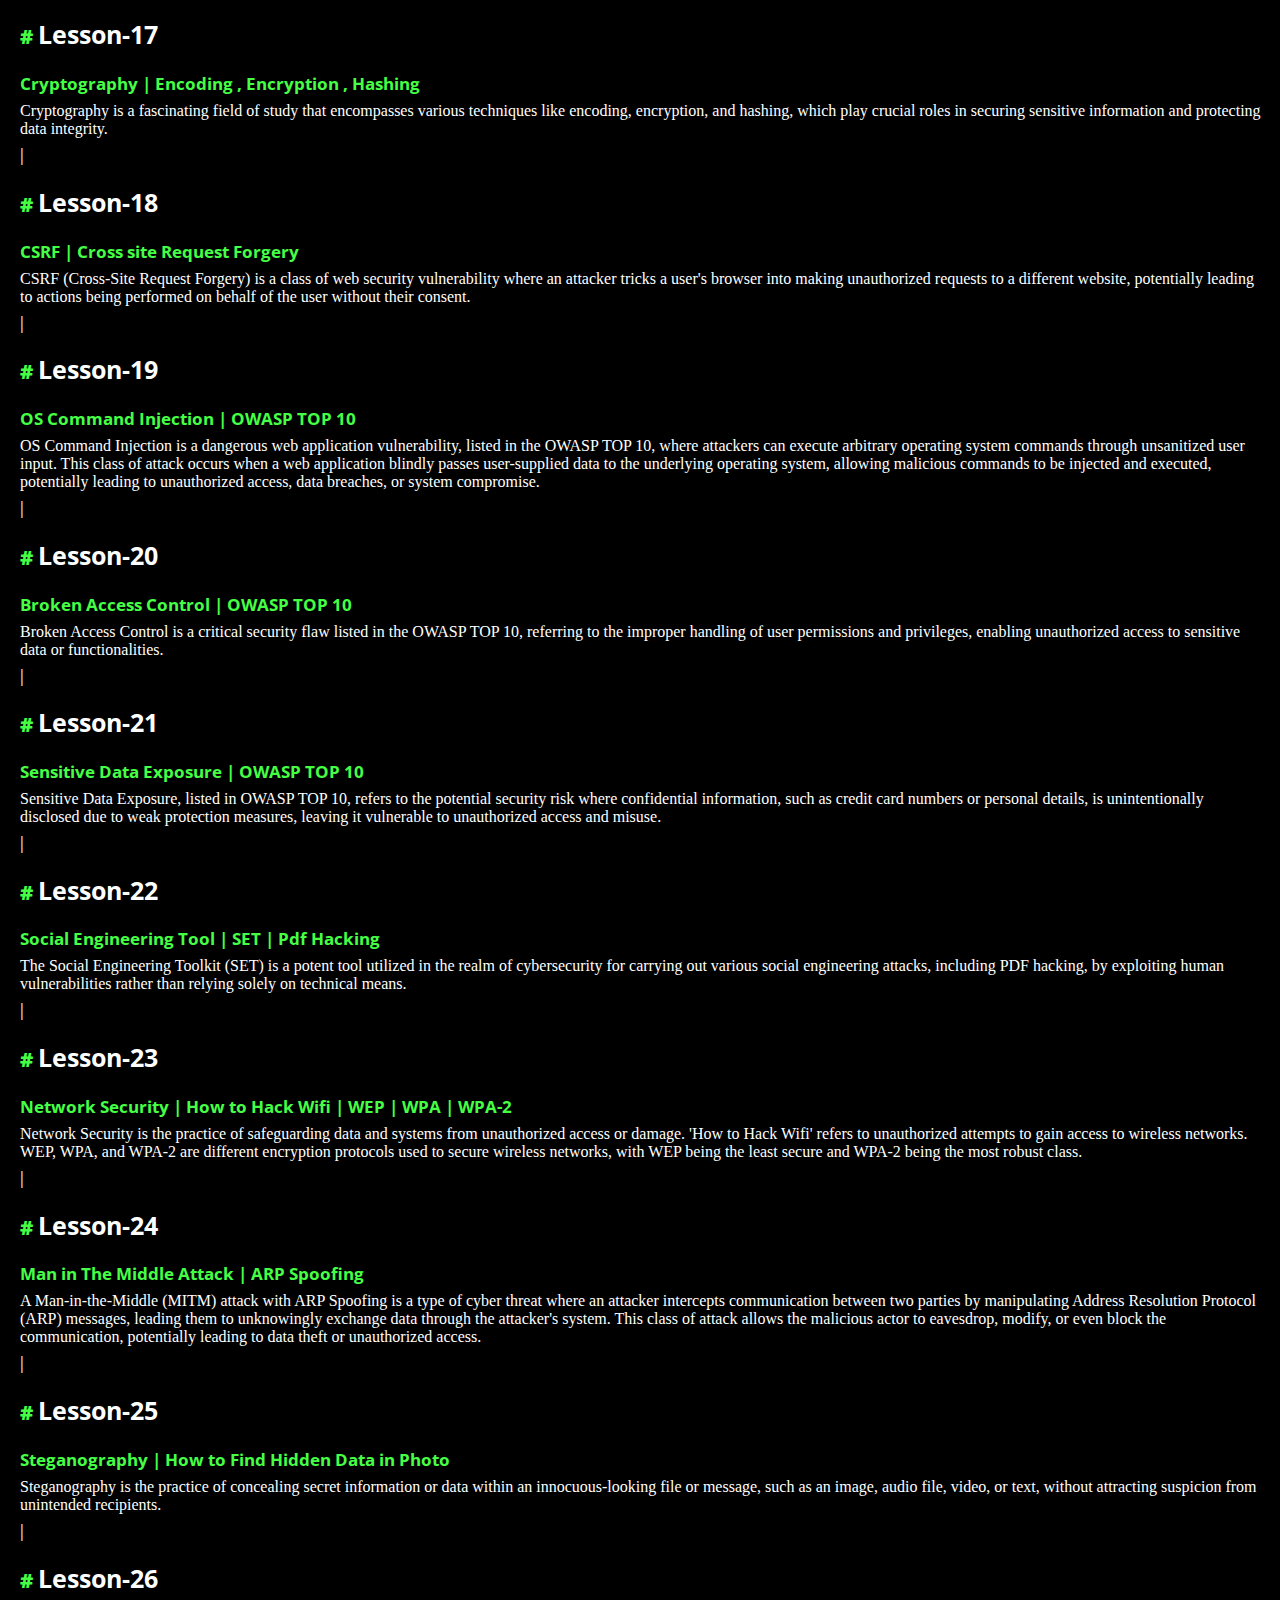
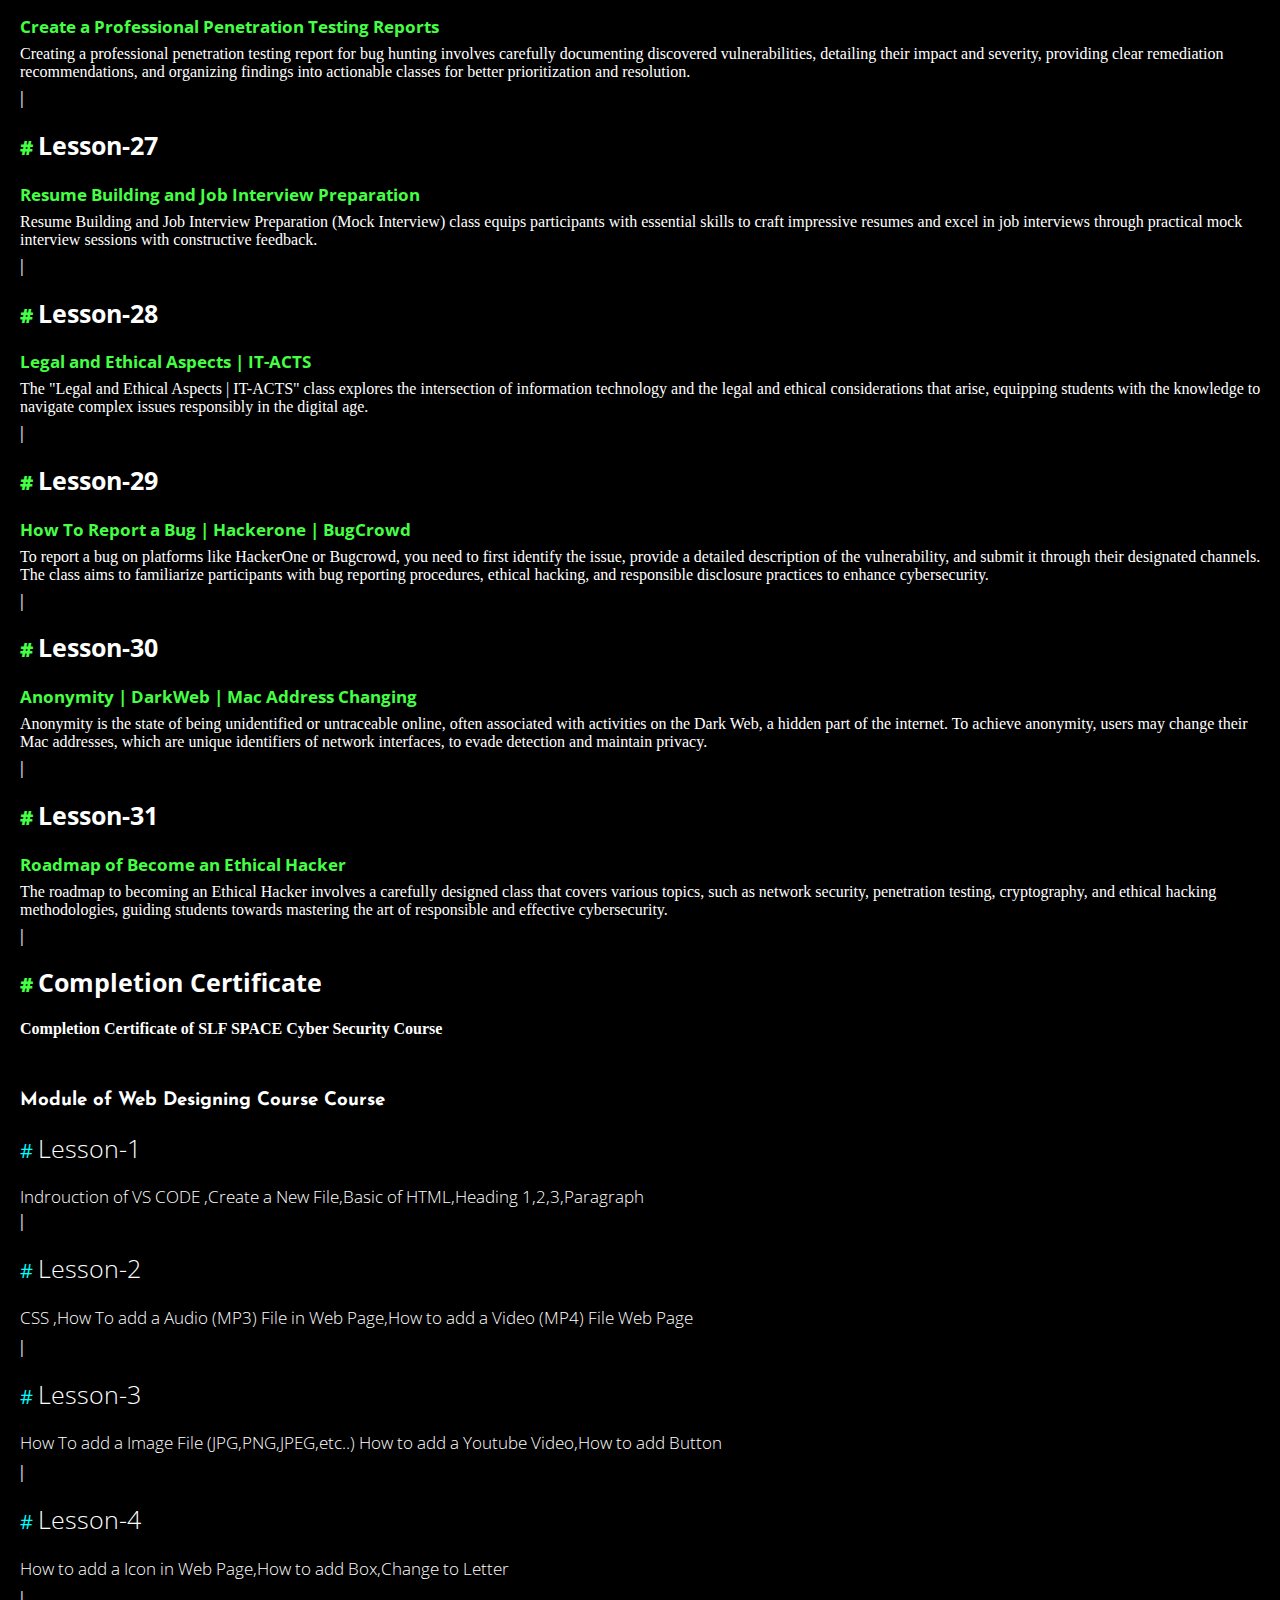
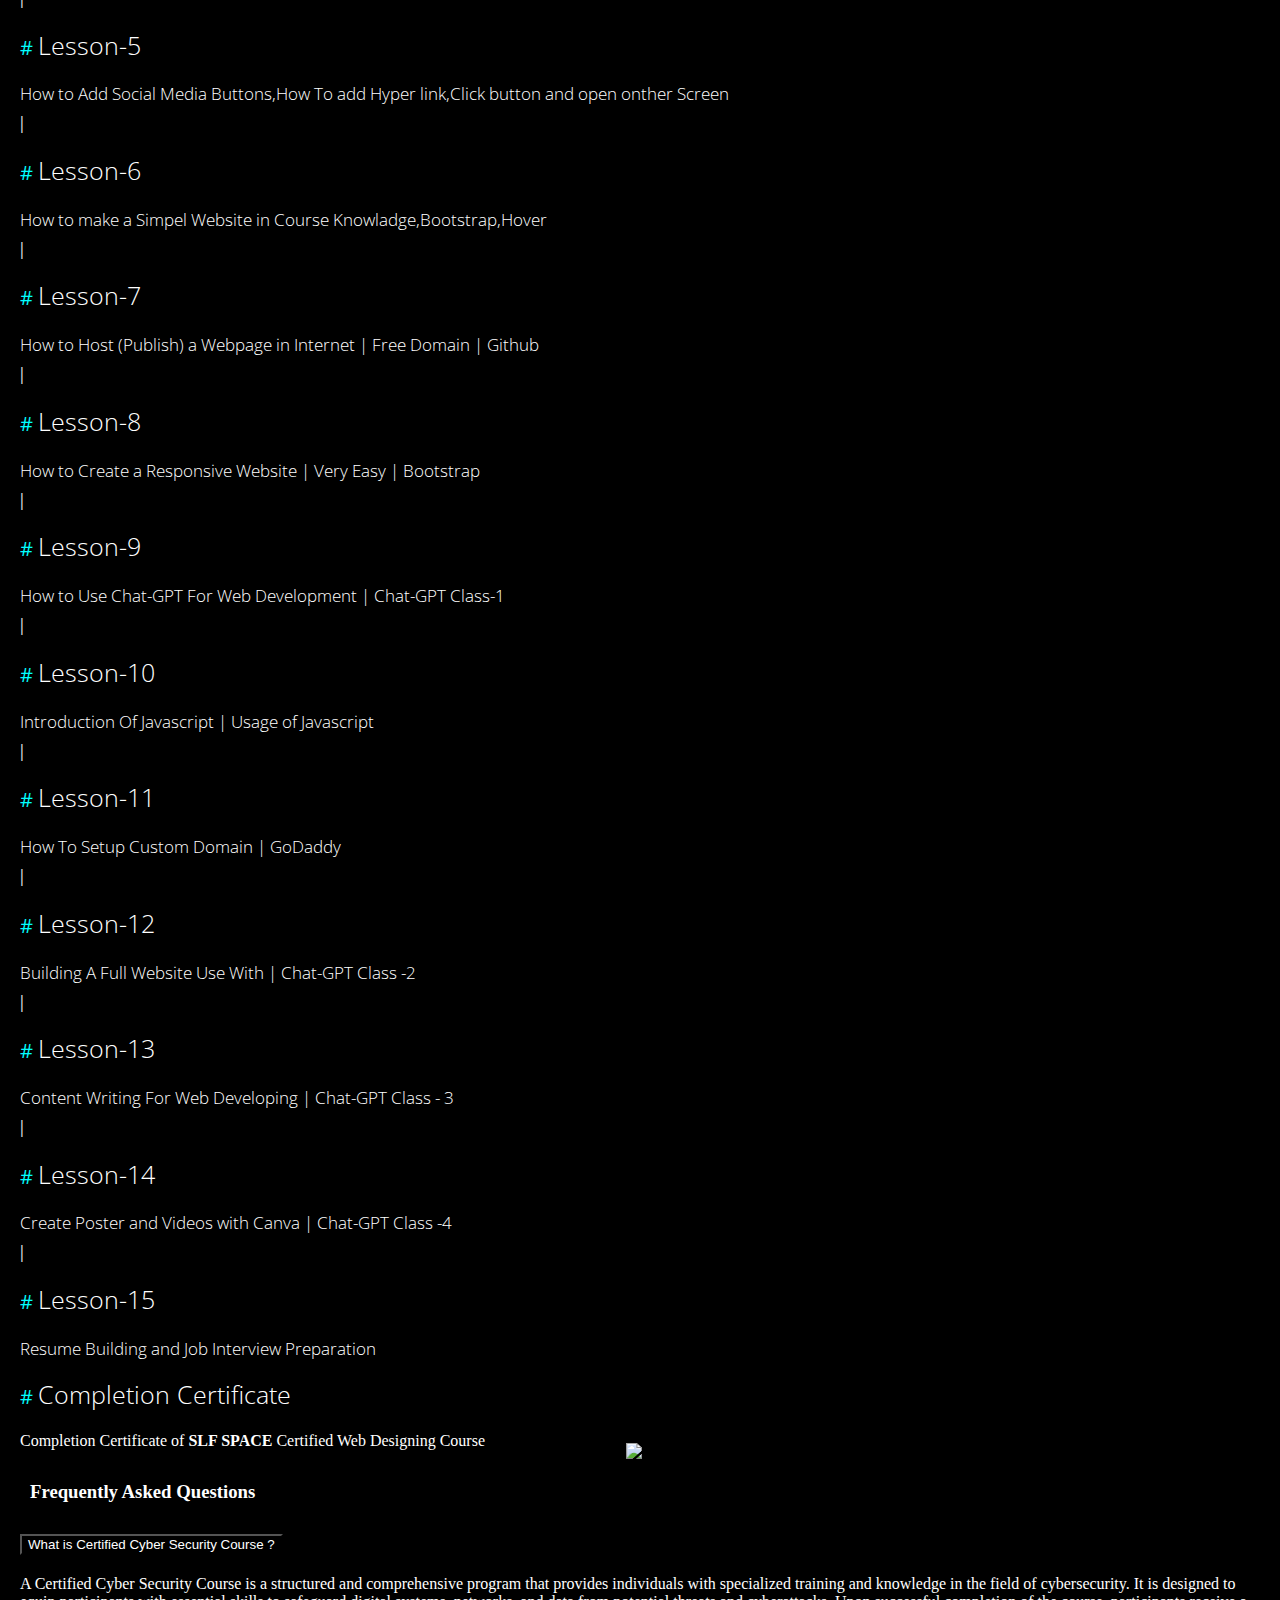
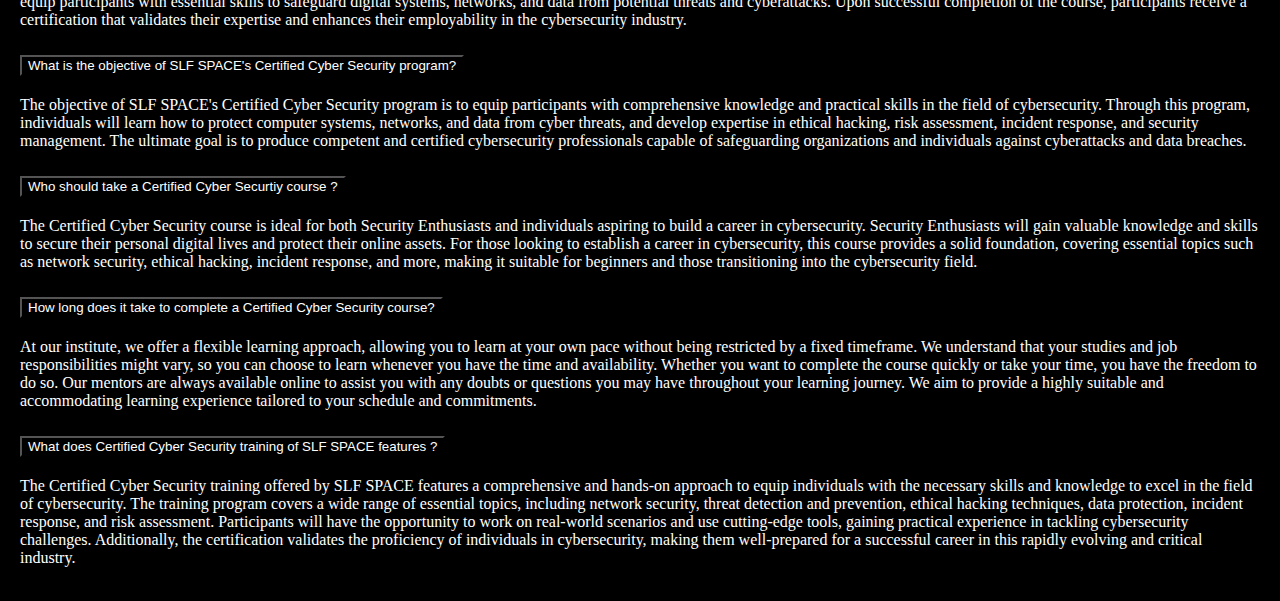
==== commit 7979833e: "Update index.html" ====
--- a/index.html
+++ b/index.html
@@ -151,7 +151,6 @@
 <p style="color: rgb(69, 255, 69);font-weight: bold;margin-left: 20px;margin-right: 15px;font-family: 'Open Sans', sans-serif;font-size: 17px;">Steganography | How to Find Hidden Data in Photo</p>
 <p style="color: white;margin-left: 20px;margin-top: -10px;margin-right: 15px;">
   Steganography is the practice of concealing secret information or data within an innocuous-looking file or message, such as an image, audio file, video, or text, without attracting suspicion from unintended recipients. </p>
-  <h3 style="margin-left: 20px;color: white;font-weight: lighter;margin-top: -10px;">|</h3>
 <h3 style="margin-left: 20px;color: white;font-weight: lighter;margin-top: -10px;">|</h3>
 <h2 style="margin-left: 20px;margin-top: -10px;color: white;font-weight: bold;margin-top: 10px;font-family: 'Open Sans', sans-serif;font-size: 25px;"><strong style="font-size: 20px;color: rgb(69, 255, 69);"># </strong>Lesson-26</h2>
 <p style="color: rgb(69, 255, 69);font-weight: bold;margin-left: 20px;margin-right: 15px;font-family: 'Open Sans', sans-serif;font-size: 17px;">Create a Professional Penetration Testing Reports</p>
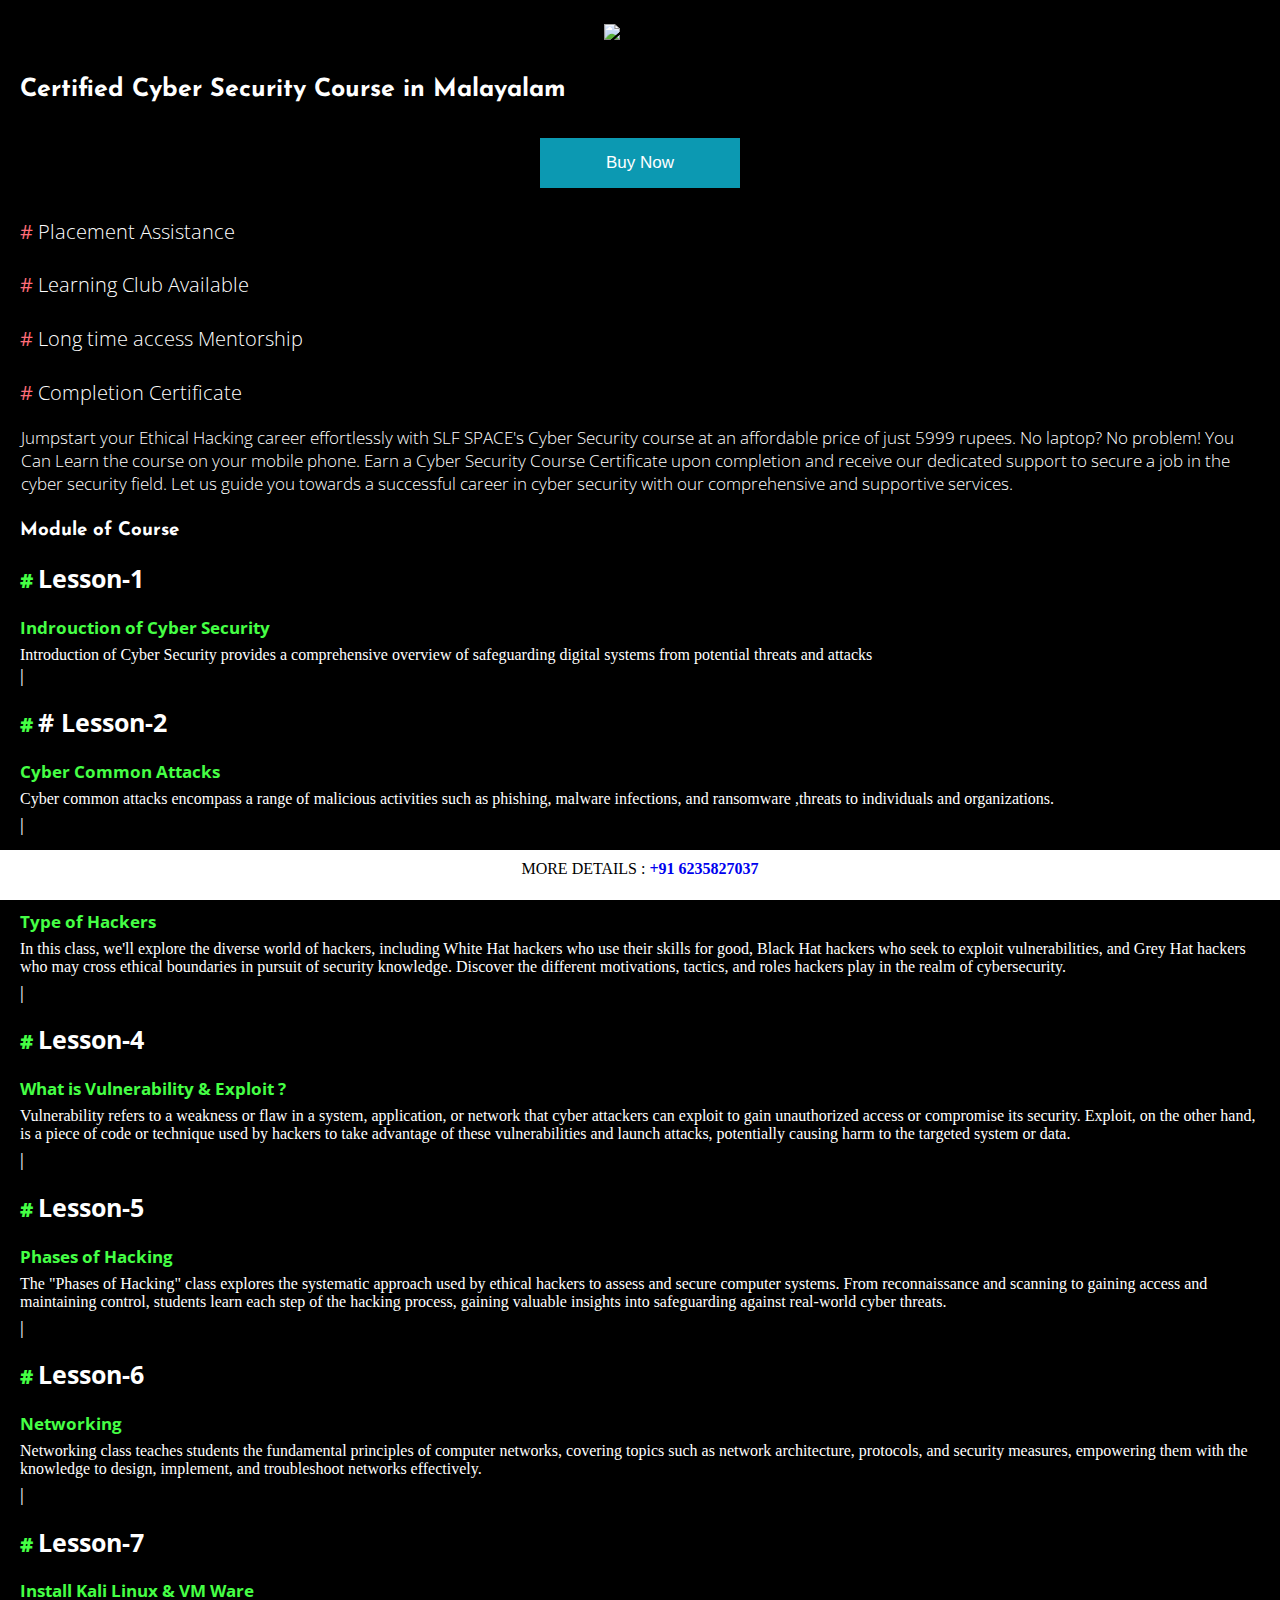
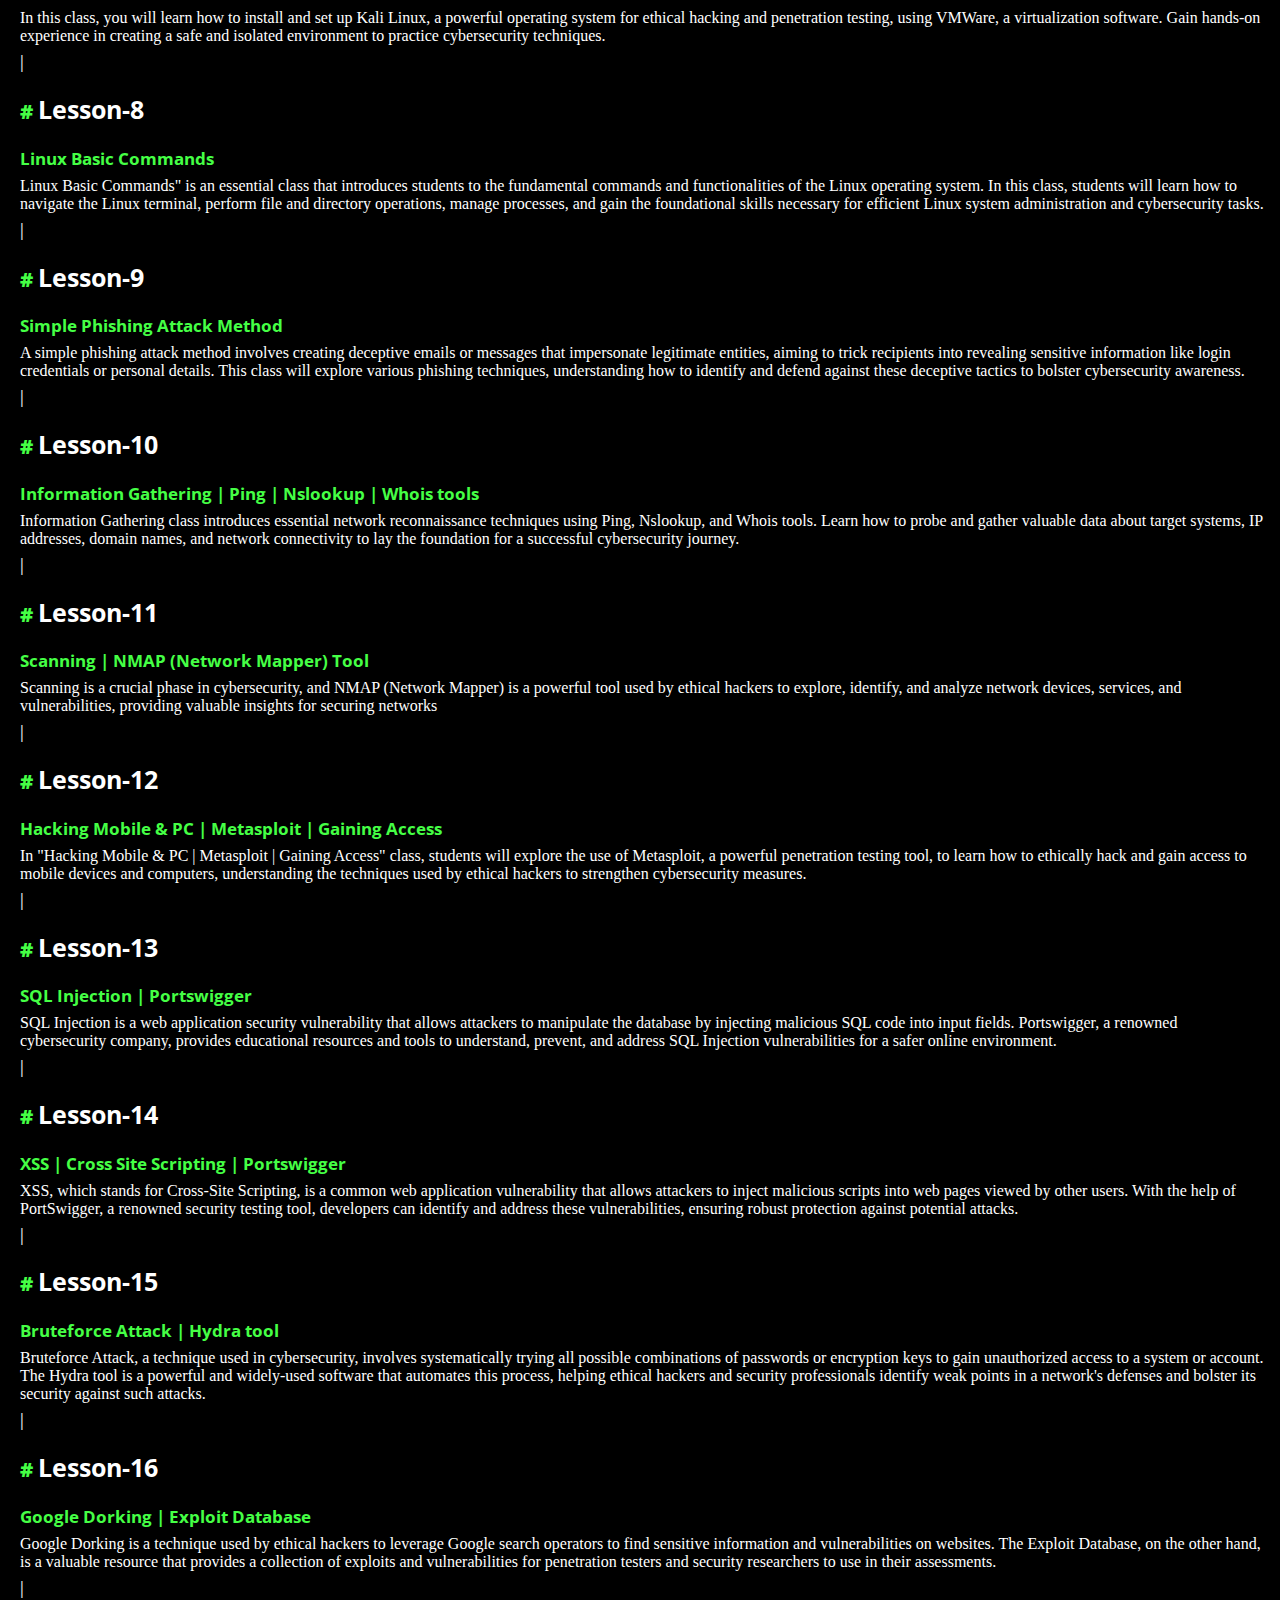
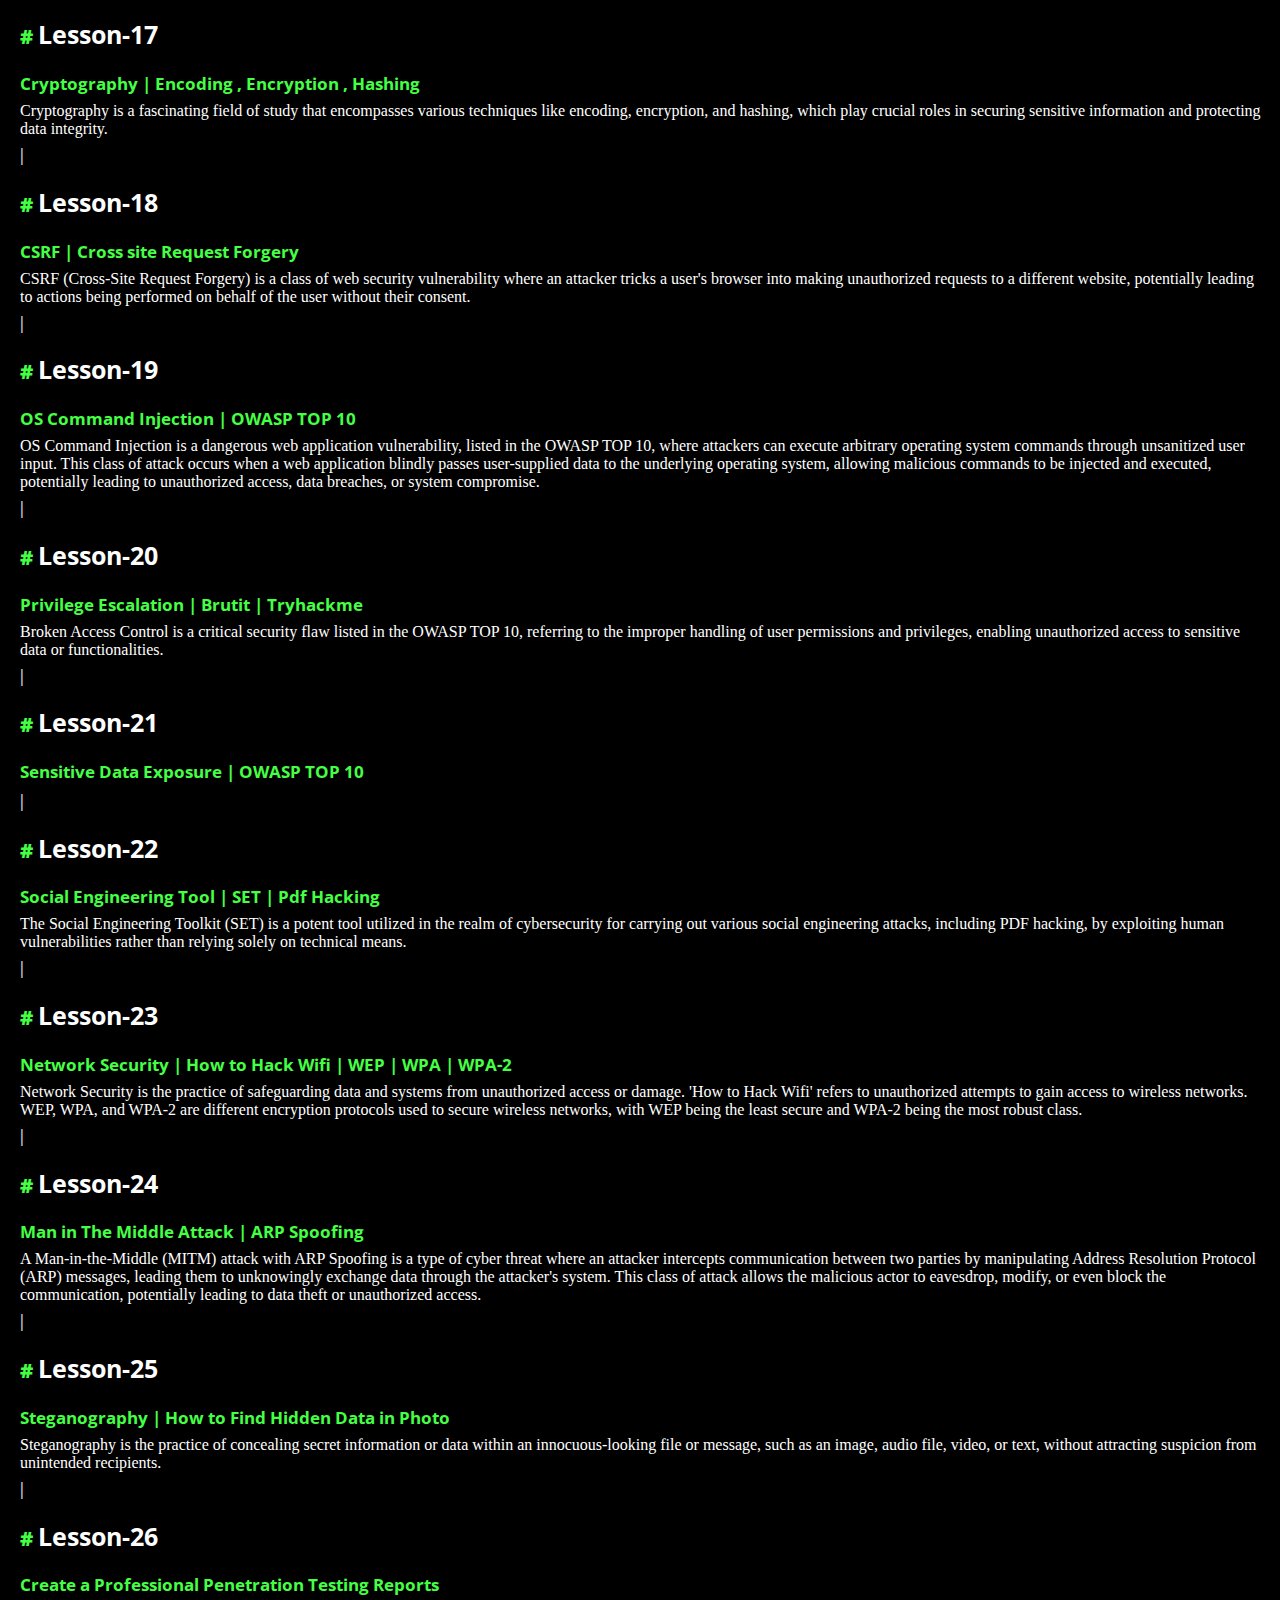
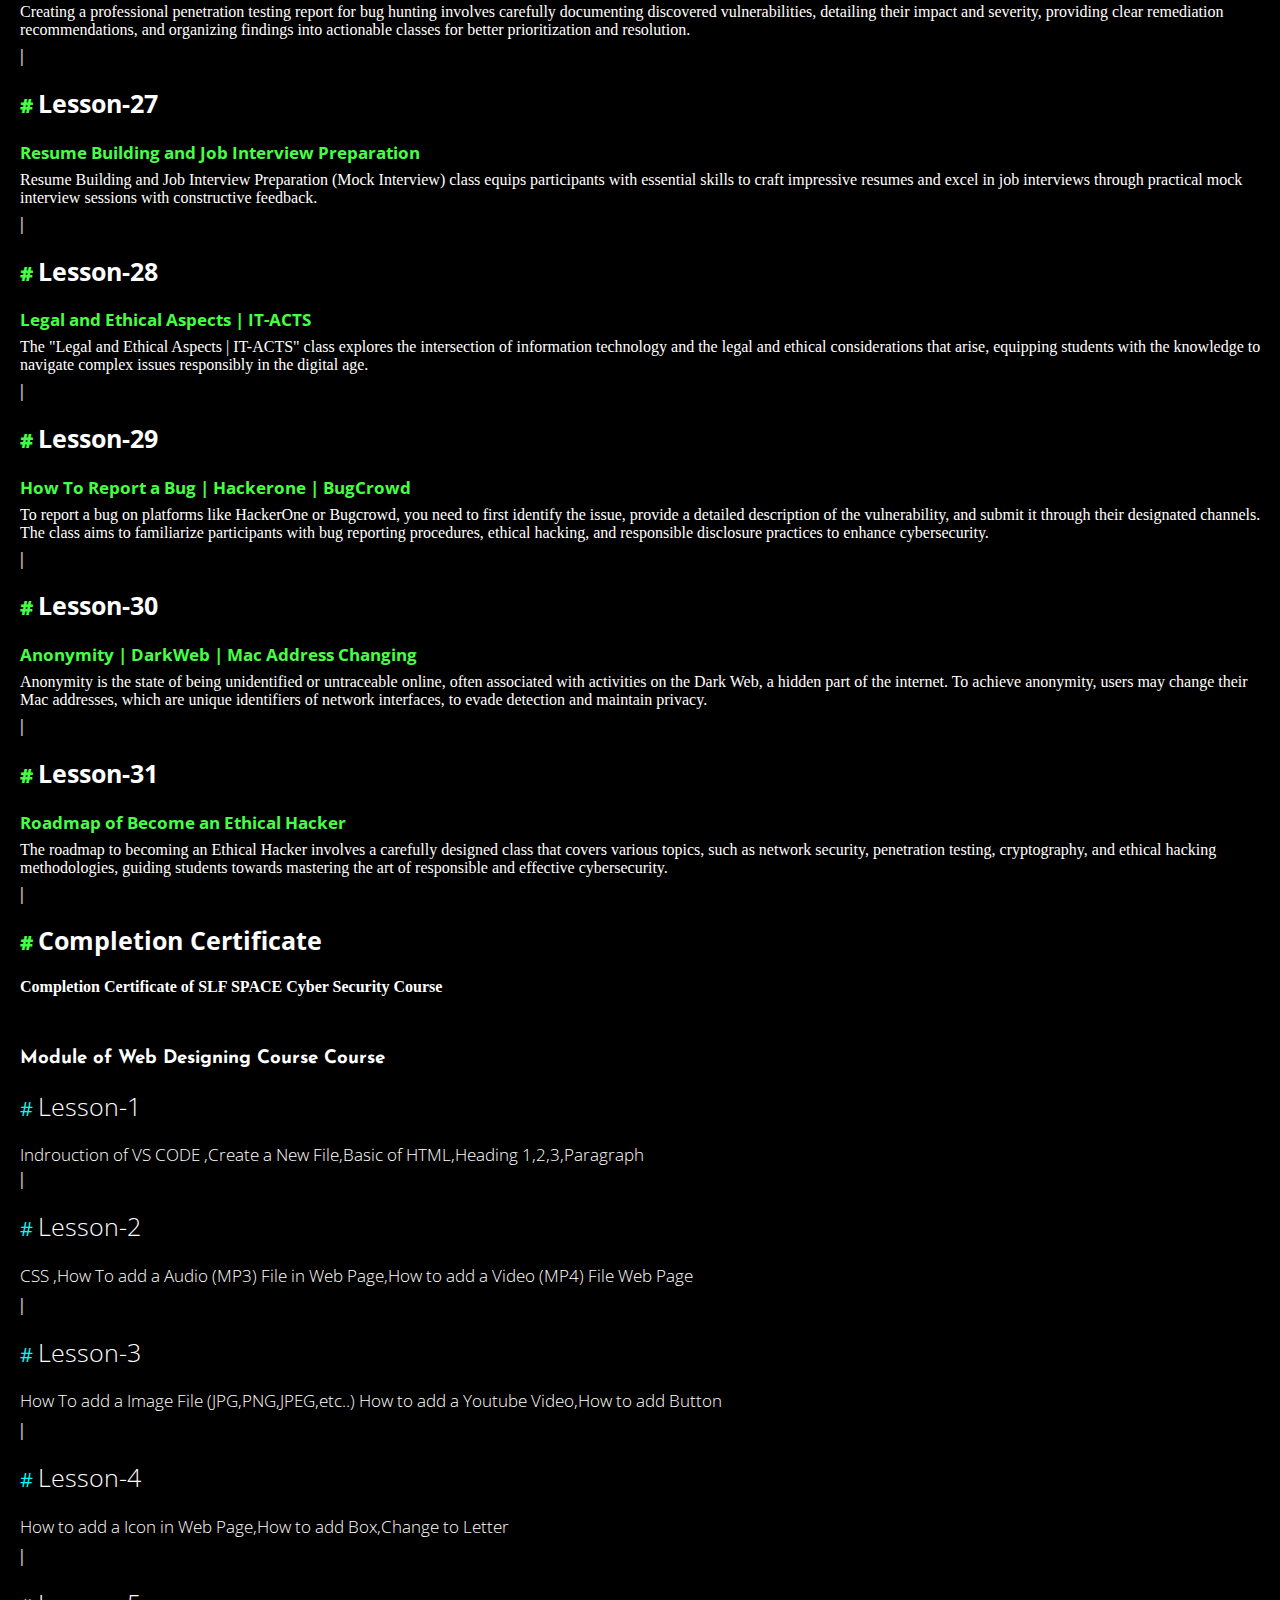
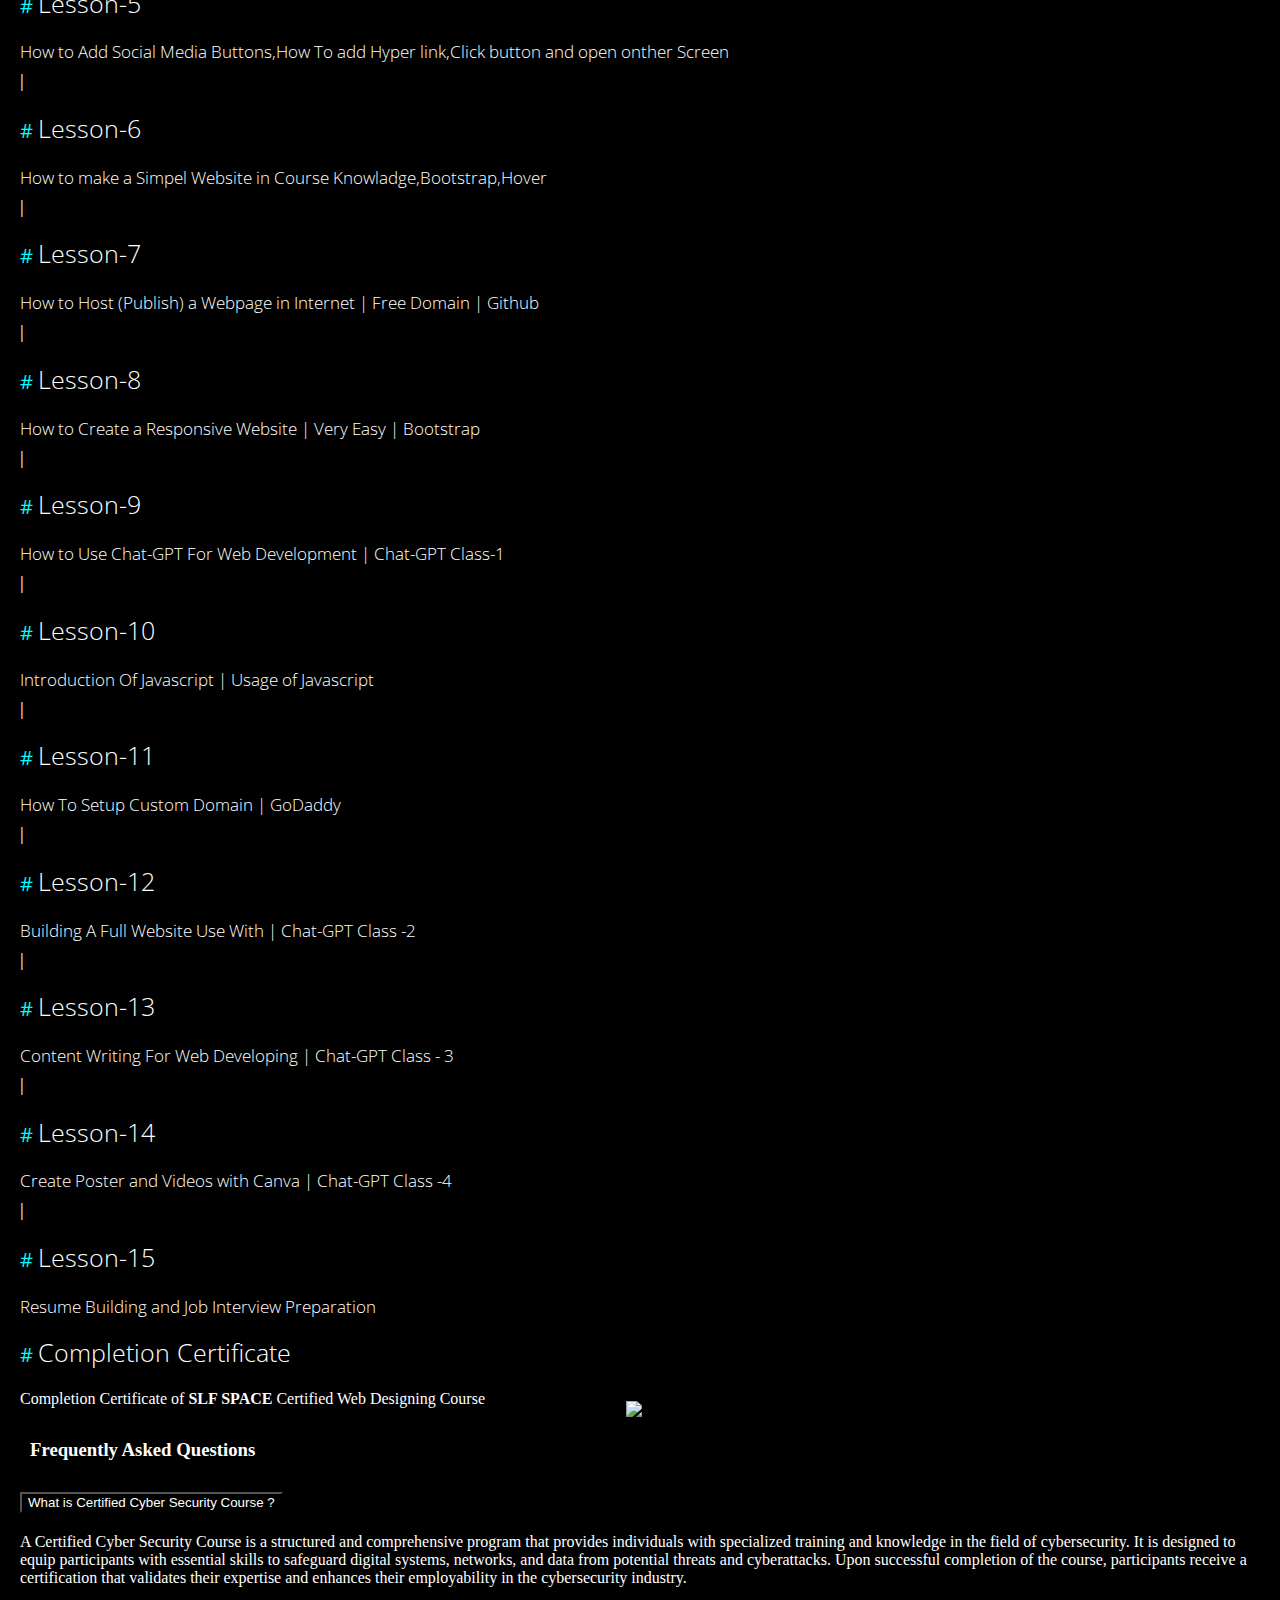
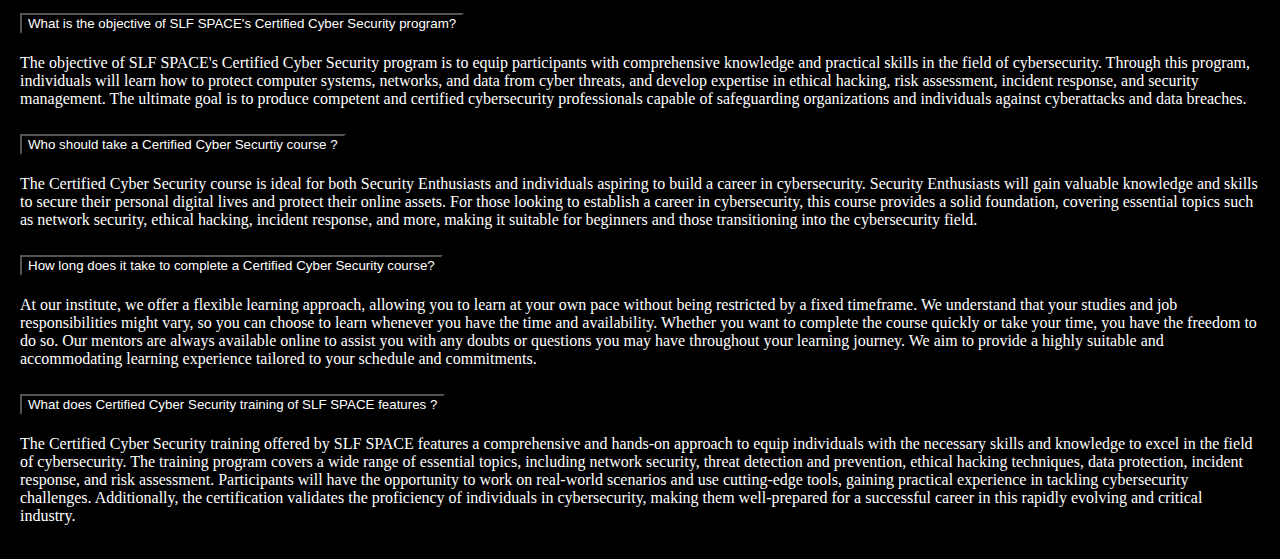
==== commit d57c0704: "Update index.html" ====
--- a/index.html
+++ b/index.html
@@ -128,12 +128,12 @@
 <p style="color: white;margin-left: 20px;margin-top: -10px;margin-right: 15px;">OS Command Injection is a dangerous web application vulnerability, listed in the OWASP TOP 10, where attackers can execute arbitrary operating system commands through unsanitized user input. This class of attack occurs when a web application blindly passes user-supplied data to the underlying operating system, allowing malicious commands to be injected and executed, potentially leading to unauthorized access, data breaches, or system compromise.</p>
 <h3 style="margin-left: 20px;color: white;font-weight: lighter;margin-top: -10px;">|</h3>
 <h2 style="margin-left: 20px;margin-top: -10px;color: white;font-weight: bold;margin-top: 10px;font-family: 'Open Sans', sans-serif;font-size: 25px;"><strong style="font-size: 20px;color: rgb(69, 255, 69);"># </strong>Lesson-20</h2>
-<p style="color: rgb(69, 255, 69);font-weight: bold;margin-left: 20px;margin-right: 15px;font-family: 'Open Sans', sans-serif;font-size: 17px;">Broken Access Control |  OWASP TOP 10 </p>
+<p style="color: rgb(69, 255, 69);font-weight: bold;margin-left: 20px;margin-right: 15px;font-family: 'Open Sans', sans-serif;font-size: 17px;">Privilege Escalation | Brutit | Tryhackme </p>
 <p style="color: white;margin-left: 20px;margin-top: -10px;margin-right: 15px;">Broken Access Control is a critical security flaw listed in the OWASP TOP 10, referring to the improper handling of user permissions and privileges, enabling unauthorized access to sensitive data or functionalities.</p>
 <h3 style="margin-left: 20px;color: white;font-weight: lighter;margin-top: -10px;">|</h3>
 <h2 style="margin-left: 20px;margin-top: -10px;color: white;font-weight: bold;margin-top: 10px;font-family: 'Open Sans', sans-serif;font-size: 25px;"><strong style="font-size: 20px;color: rgb(69, 255, 69);"># </strong>Lesson-21</h2>
 <p style="color: rgb(69, 255, 69);font-weight: bold;margin-left: 20px;margin-right: 15px;font-family: 'Open Sans', sans-serif;font-size: 17px;">Sensitive Data Exposure |  OWASP TOP 10 </p>
-<p style="color: white;margin-left: 20px;margin-top: -10px;margin-right: 15px;">Sensitive Data Exposure, listed in OWASP TOP 10, refers to the potential security risk where confidential information, such as credit card numbers or personal details, is unintentionally disclosed due to weak protection measures, leaving it vulnerable to unauthorized access and misuse.</p>
+<p style="color: white;margin-left: 20px;margin-top: -10px;margin-right: 15px;"In this lesson on privilege escalation, we will explore the concept of gaining higher privileges on a system beyond what a regular user would have. The TryHackMe lab will introduce us to the tool "Brutit," which is a privilege escalation framework used to automate various techniques and methods to escalate privileges on target machines.</p>
 <h3 style="margin-left: 20px;color: white;font-weight: lighter;margin-top: -10px;">|</h3>
 <h2 style="margin-left: 20px;margin-top: -10px;color: white;font-weight: bold;margin-top: 10px;font-family: 'Open Sans', sans-serif;font-size: 25px;"><strong style="font-size: 20px;color: rgb(69, 255, 69);"># </strong>Lesson-22</h2>
 <p style="color: rgb(69, 255, 69);font-weight: bold;margin-left: 20px;margin-right: 15px;font-family: 'Open Sans', sans-serif;font-size: 17px;">Social Engineering Tool | SET | Pdf Hacking</p>
@@ -317,7 +317,20 @@
   </div>
   
   <script src="https://cdn.jsdelivr.net/npm/bootstrap@5.3.0/dist/js/bootstrap.bundle.min.js" integrity="sha384-geWF76RCwLtnZ8qwWowPQNguL3RmwHVBC9FhGdlKrxdiJJigb/j/68SIy3Te4Bkz" crossorigin="anonymous"></script>
-
+ <script>
+        // Disable right-click
+        window.addEventListener('contextmenu', function (e) {
+            e.preventDefault();
+        });
+
+        // Display alert when inspect element is used
+        window.addEventListener('keydown', function (e) {
+            if (e.keyCode == 123) { // F12 key code
+                alert('Inspect element is disabled.');
+                e.preventDefault();
+            }
+        });
+    </script>
 
     <script src="cyber_js/jquery.min.js"></script>
 <script src="cyber_js/bootstrap.min.js"></script>
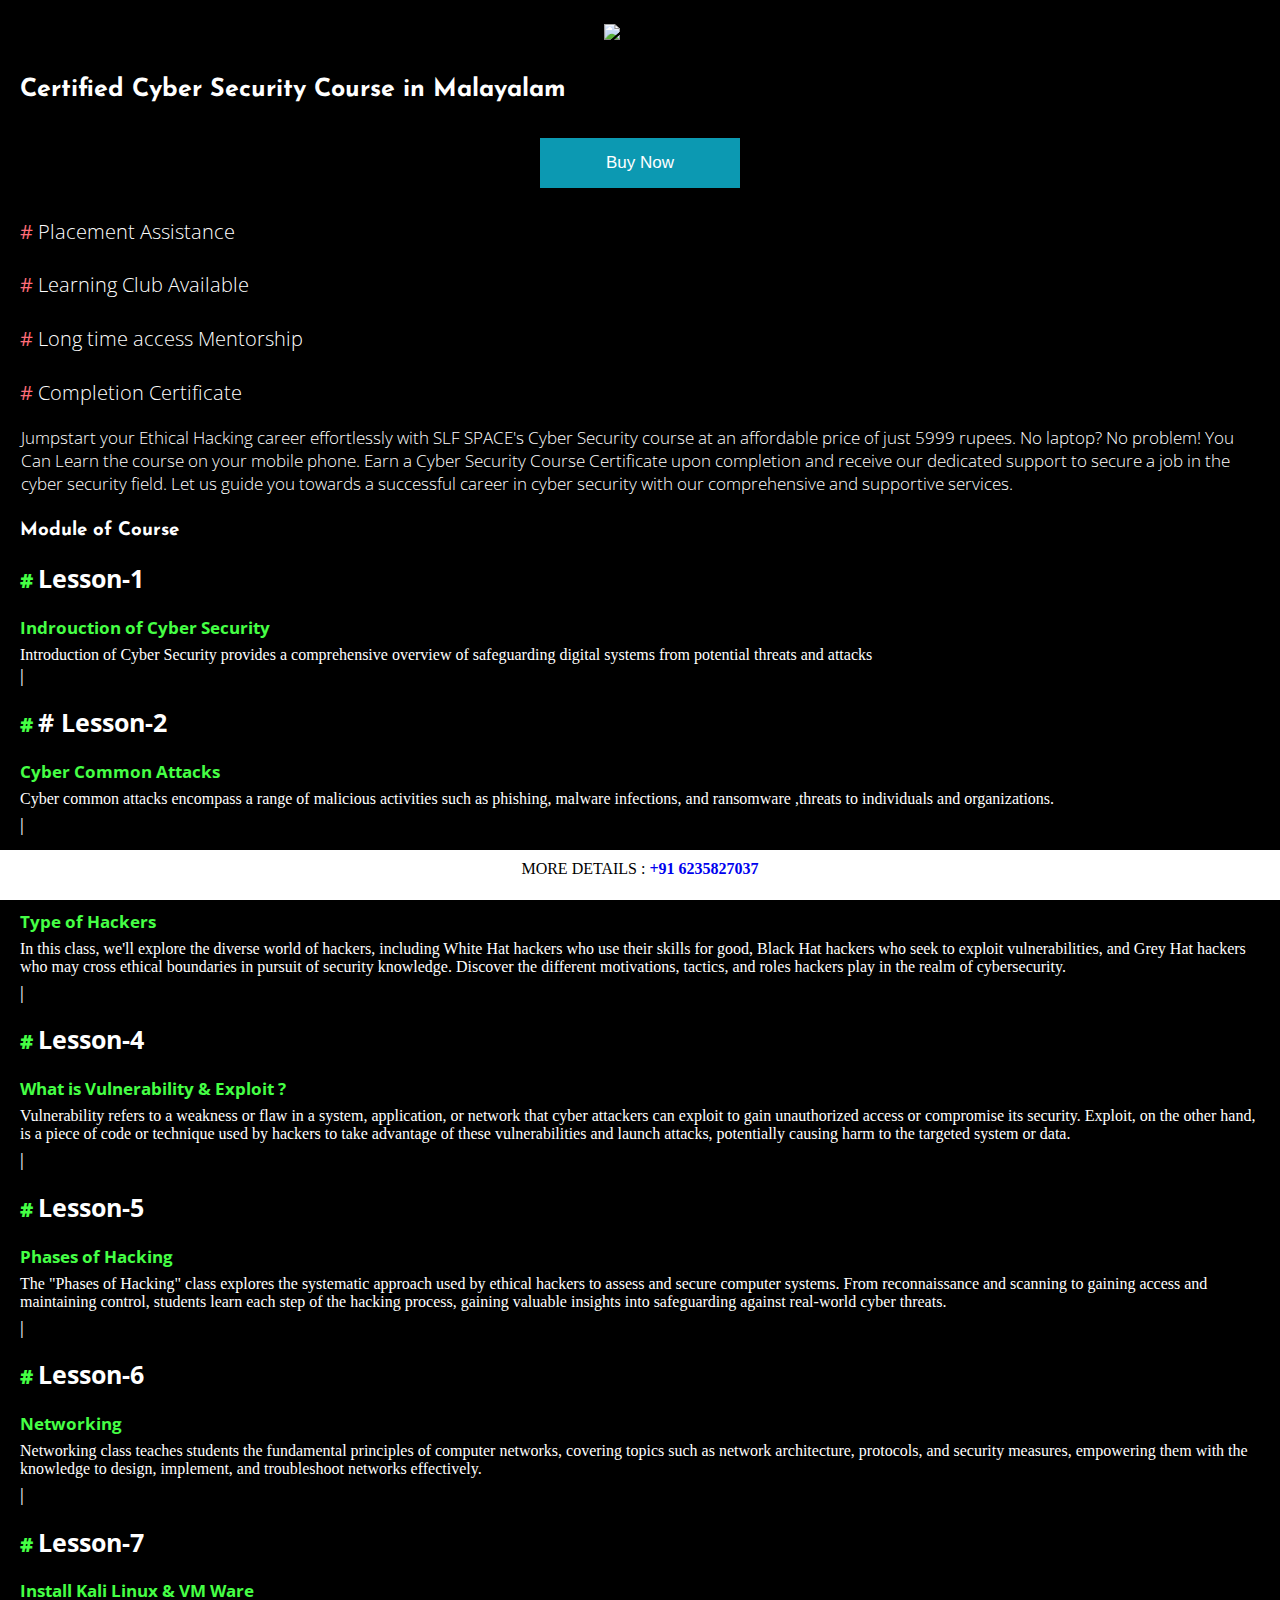
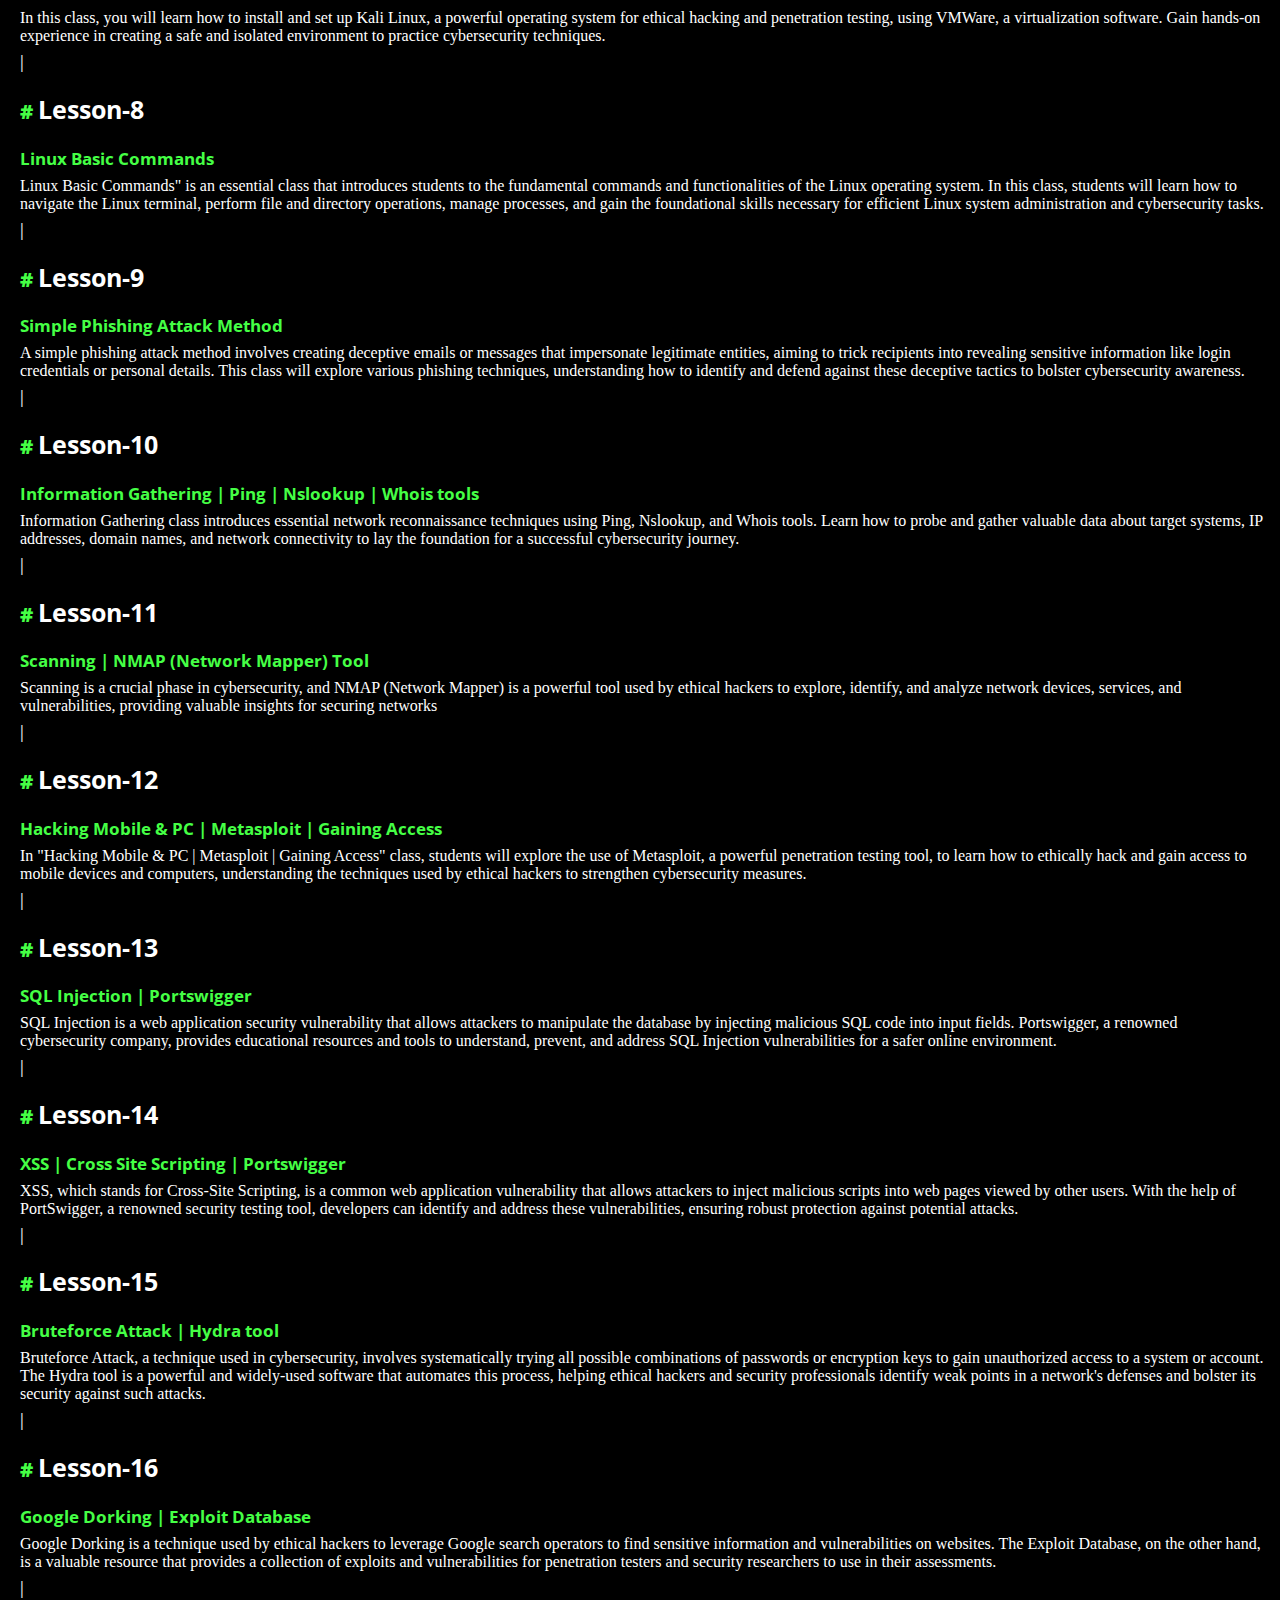
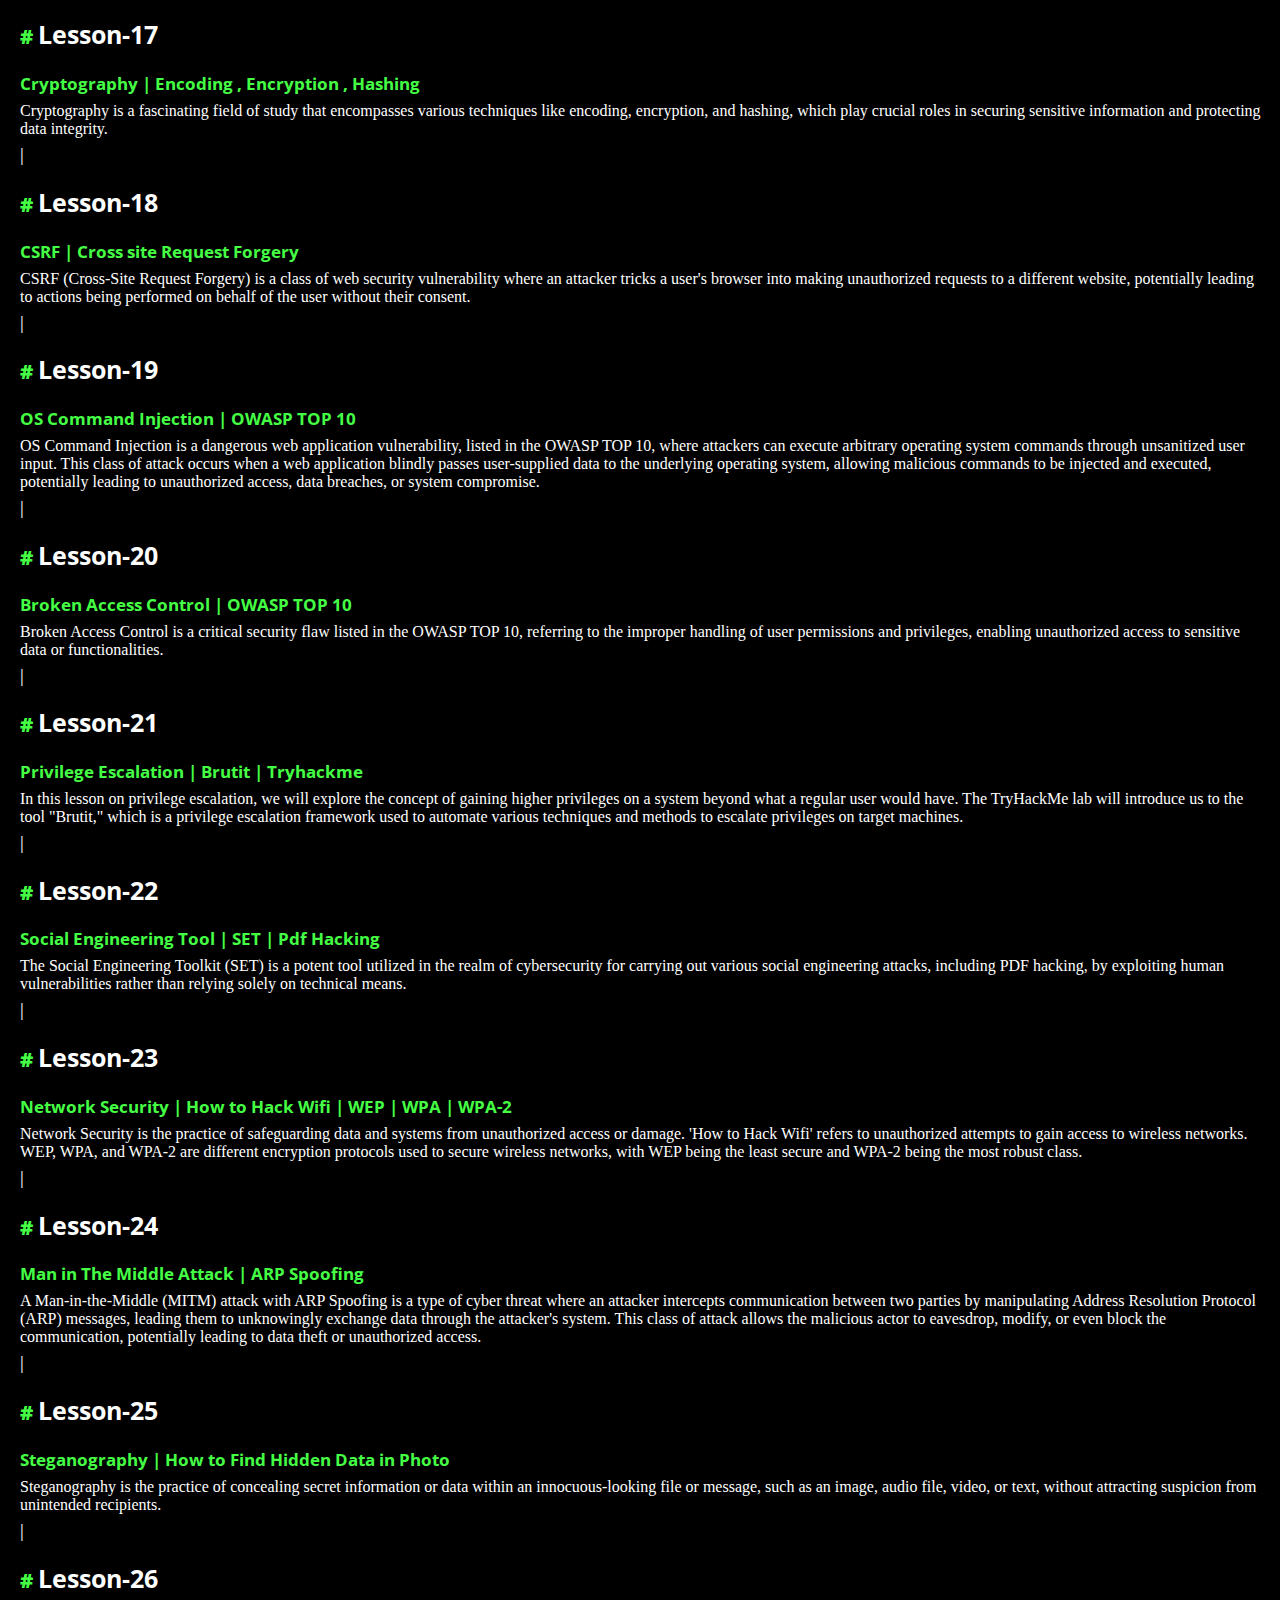
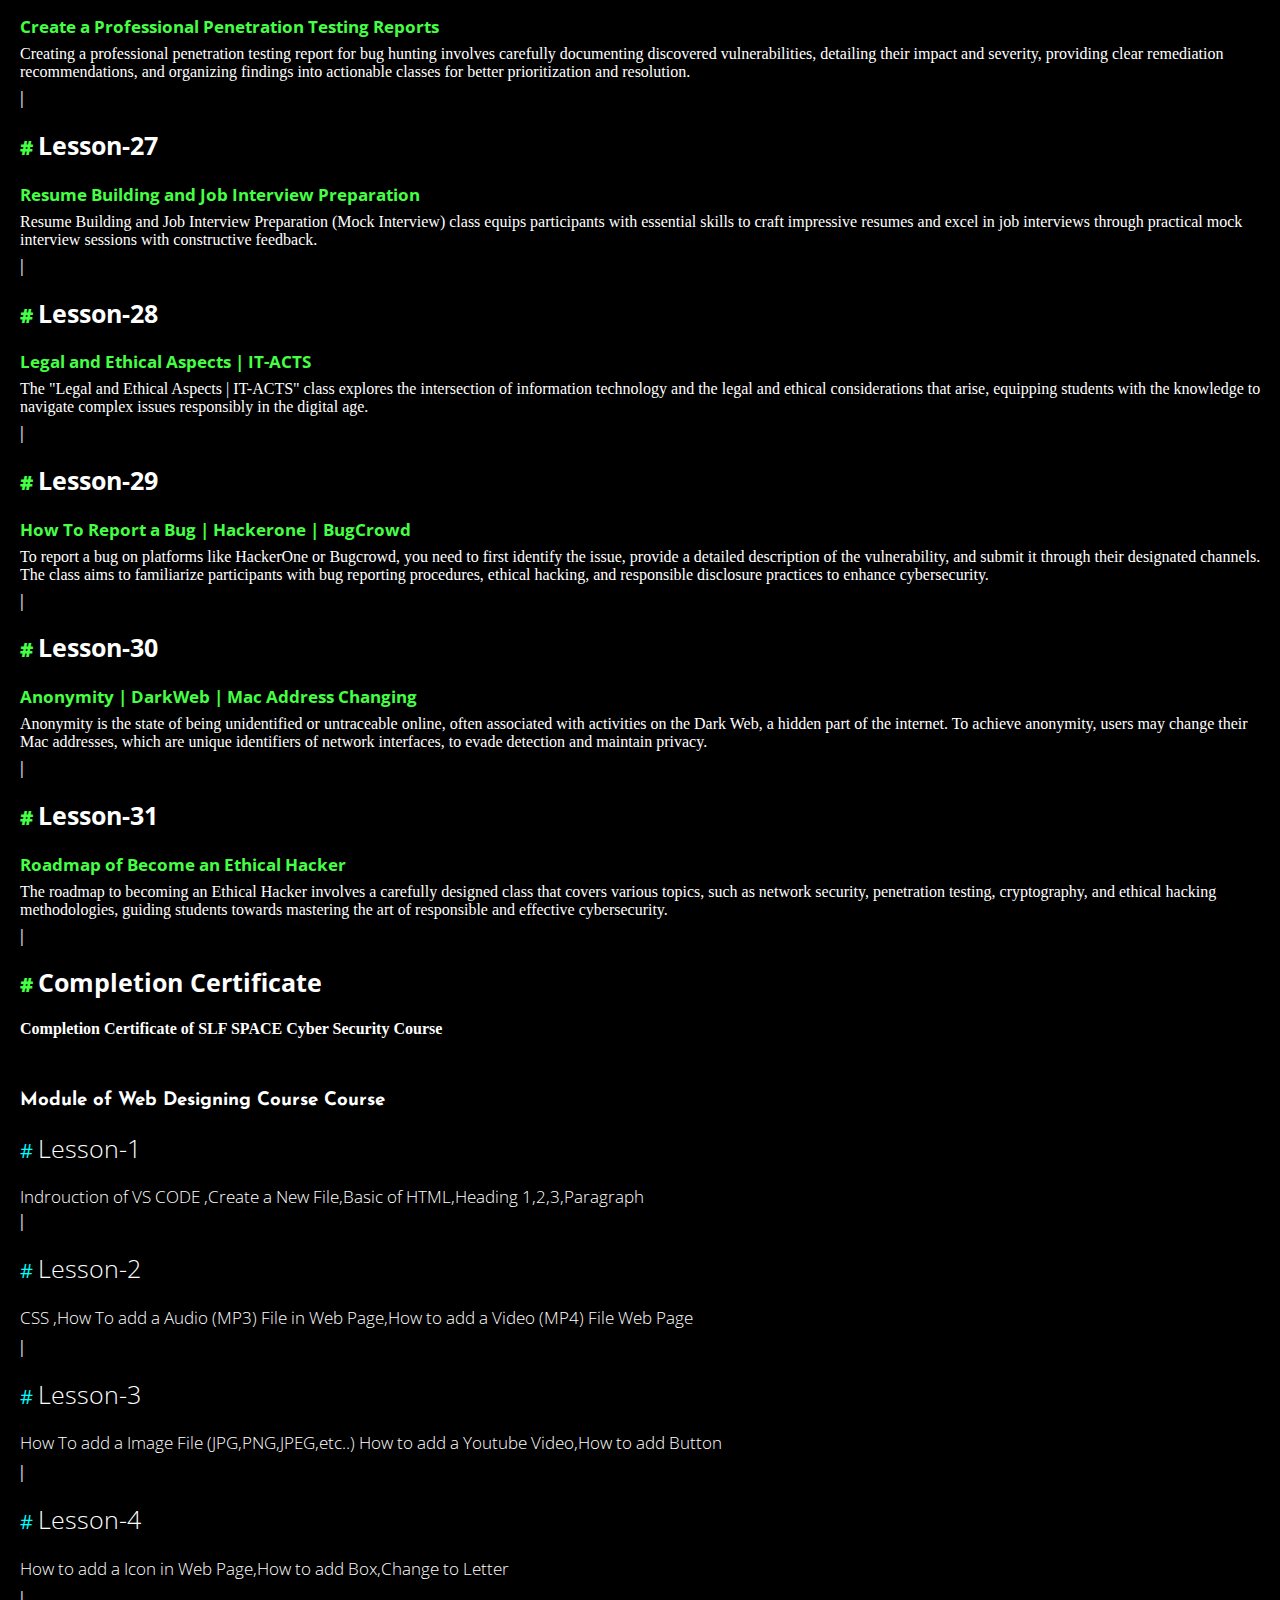
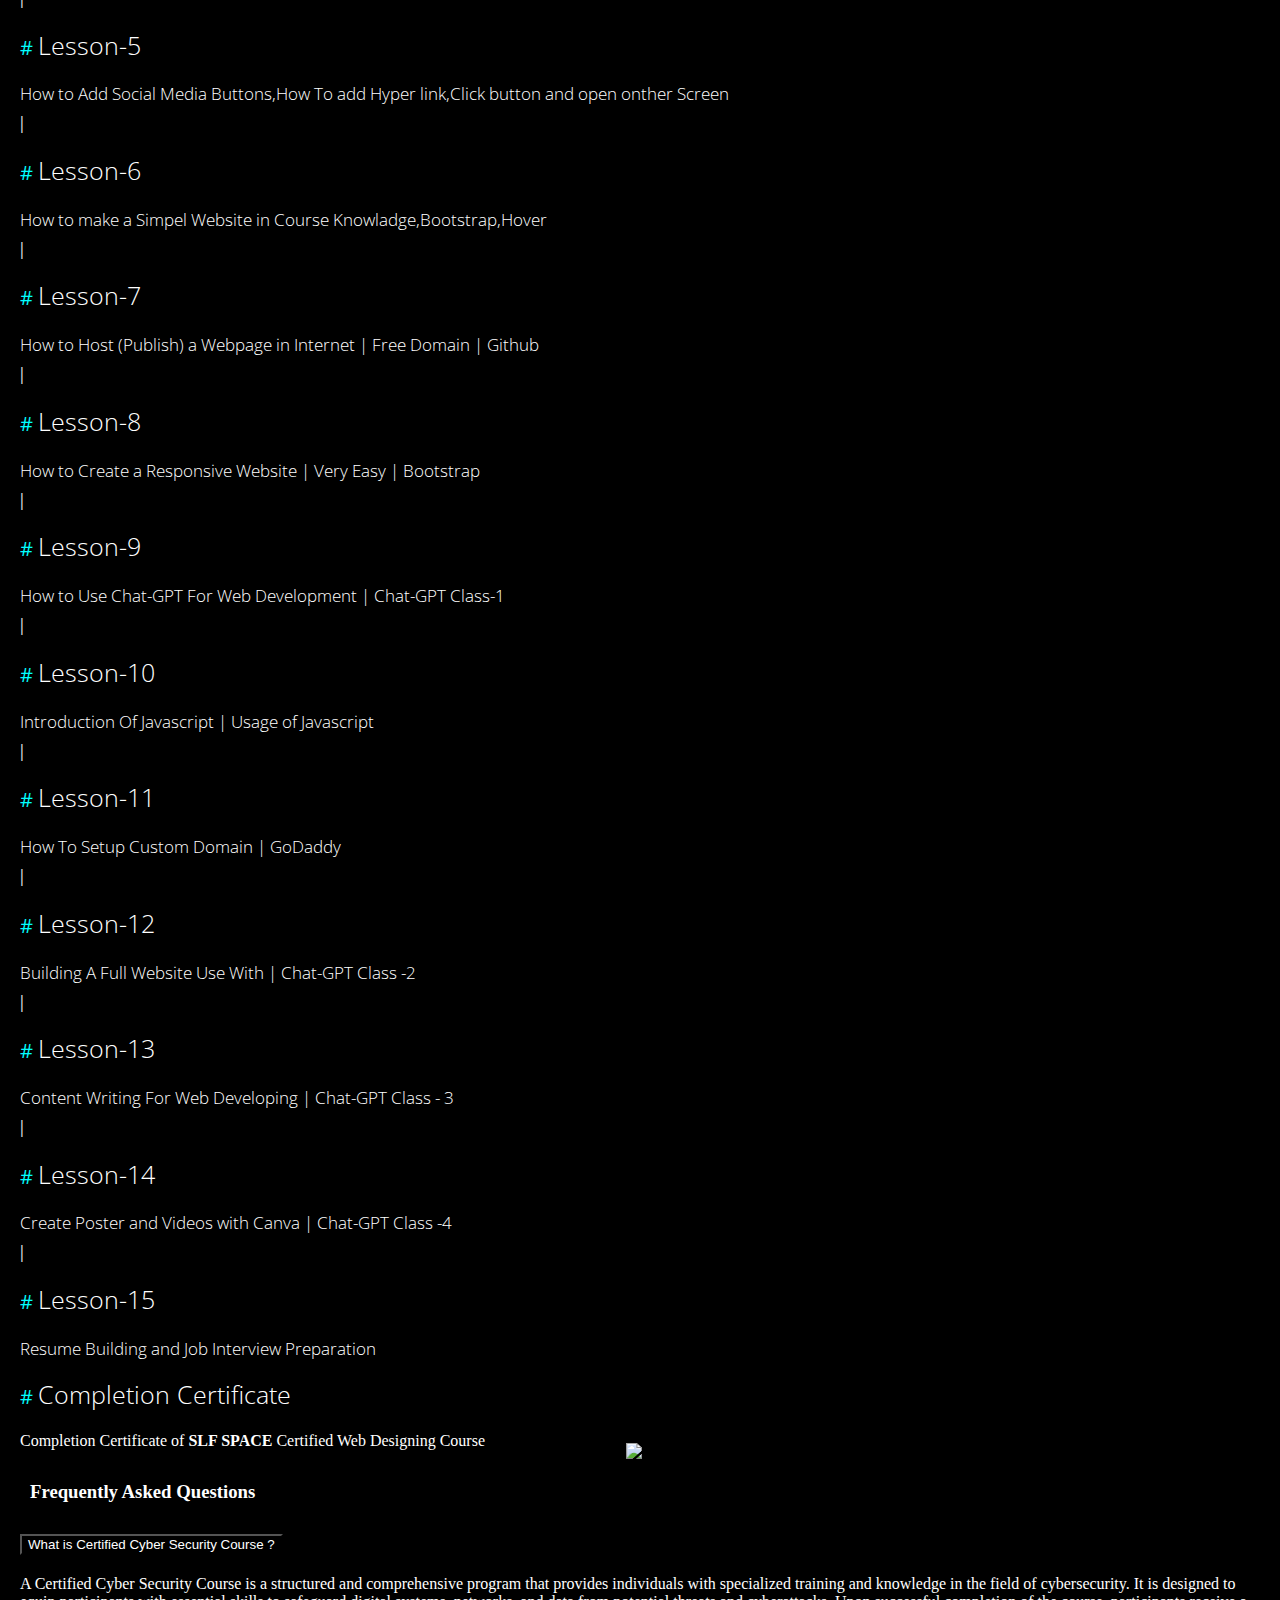
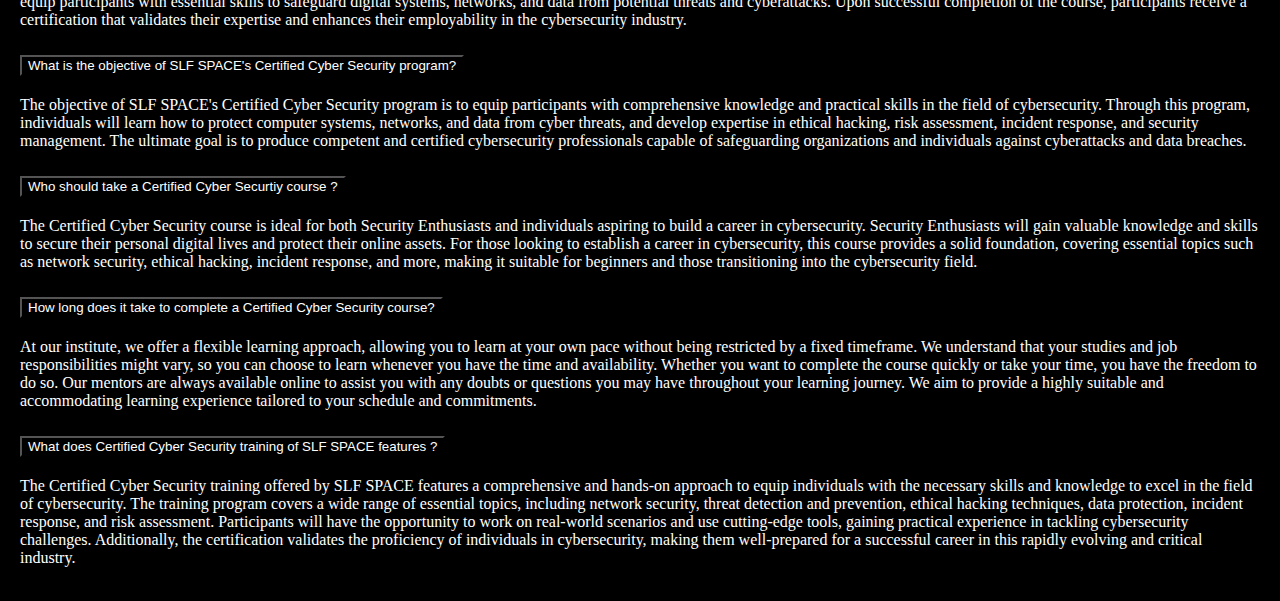
==== commit 27d35e55: "Update index.html" ====
--- a/index.html
+++ b/index.html
@@ -128,12 +128,12 @@
 <p style="color: white;margin-left: 20px;margin-top: -10px;margin-right: 15px;">OS Command Injection is a dangerous web application vulnerability, listed in the OWASP TOP 10, where attackers can execute arbitrary operating system commands through unsanitized user input. This class of attack occurs when a web application blindly passes user-supplied data to the underlying operating system, allowing malicious commands to be injected and executed, potentially leading to unauthorized access, data breaches, or system compromise.</p>
 <h3 style="margin-left: 20px;color: white;font-weight: lighter;margin-top: -10px;">|</h3>
 <h2 style="margin-left: 20px;margin-top: -10px;color: white;font-weight: bold;margin-top: 10px;font-family: 'Open Sans', sans-serif;font-size: 25px;"><strong style="font-size: 20px;color: rgb(69, 255, 69);"># </strong>Lesson-20</h2>
+<p style="color: rgb(69, 255, 69);font-weight: bold;margin-left: 20px;margin-right: 15px;font-family: 'Open Sans', sans-serif;font-size: 17px;"> Broken Access Control | OWASP TOP 10</p>
+<p style="color: white;margin-left: 20px;margin-top: -10px;margin-right: 15px;">Broken Access Control is a critical security flaw listed in the OWASP TOP 10, referring to the improper handling of user permissions and privileges, enabling unauthorized access to sensitive data or functionalities.</p>
+<h3 style="margin-left: 20px;color: white;font-weight: lighter;margin-top: -10px;">|</h3>
+<h2 style="margin-left: 20px;margin-top: -10px;color: white;font-weight: bold;margin-top: 10px;font-family: 'Open Sans', sans-serif;font-size: 25px;"><strong style="font-size: 20px;color: rgb(69, 255, 69);"># </strong>Lesson-21</h2>
 <p style="color: rgb(69, 255, 69);font-weight: bold;margin-left: 20px;margin-right: 15px;font-family: 'Open Sans', sans-serif;font-size: 17px;">Privilege Escalation | Brutit | Tryhackme </p>
-<p style="color: white;margin-left: 20px;margin-top: -10px;margin-right: 15px;">Broken Access Control is a critical security flaw listed in the OWASP TOP 10, referring to the improper handling of user permissions and privileges, enabling unauthorized access to sensitive data or functionalities.</p>
-<h3 style="margin-left: 20px;color: white;font-weight: lighter;margin-top: -10px;">|</h3>
-<h2 style="margin-left: 20px;margin-top: -10px;color: white;font-weight: bold;margin-top: 10px;font-family: 'Open Sans', sans-serif;font-size: 25px;"><strong style="font-size: 20px;color: rgb(69, 255, 69);"># </strong>Lesson-21</h2>
-<p style="color: rgb(69, 255, 69);font-weight: bold;margin-left: 20px;margin-right: 15px;font-family: 'Open Sans', sans-serif;font-size: 17px;">Sensitive Data Exposure |  OWASP TOP 10 </p>
-<p style="color: white;margin-left: 20px;margin-top: -10px;margin-right: 15px;"In this lesson on privilege escalation, we will explore the concept of gaining higher privileges on a system beyond what a regular user would have. The TryHackMe lab will introduce us to the tool "Brutit," which is a privilege escalation framework used to automate various techniques and methods to escalate privileges on target machines.</p>
+<p style="color: white;margin-left: 20px;margin-top: -10px;margin-right: 15px;">In this lesson on privilege escalation, we will explore the concept of gaining higher privileges on a system beyond what a regular user would have. The TryHackMe lab will introduce us to the tool "Brutit," which is a privilege escalation framework used to automate various techniques and methods to escalate privileges on target machines.</p>
 <h3 style="margin-left: 20px;color: white;font-weight: lighter;margin-top: -10px;">|</h3>
 <h2 style="margin-left: 20px;margin-top: -10px;color: white;font-weight: bold;margin-top: 10px;font-family: 'Open Sans', sans-serif;font-size: 25px;"><strong style="font-size: 20px;color: rgb(69, 255, 69);"># </strong>Lesson-22</h2>
 <p style="color: rgb(69, 255, 69);font-weight: bold;margin-left: 20px;margin-right: 15px;font-family: 'Open Sans', sans-serif;font-size: 17px;">Social Engineering Tool | SET | Pdf Hacking</p>
